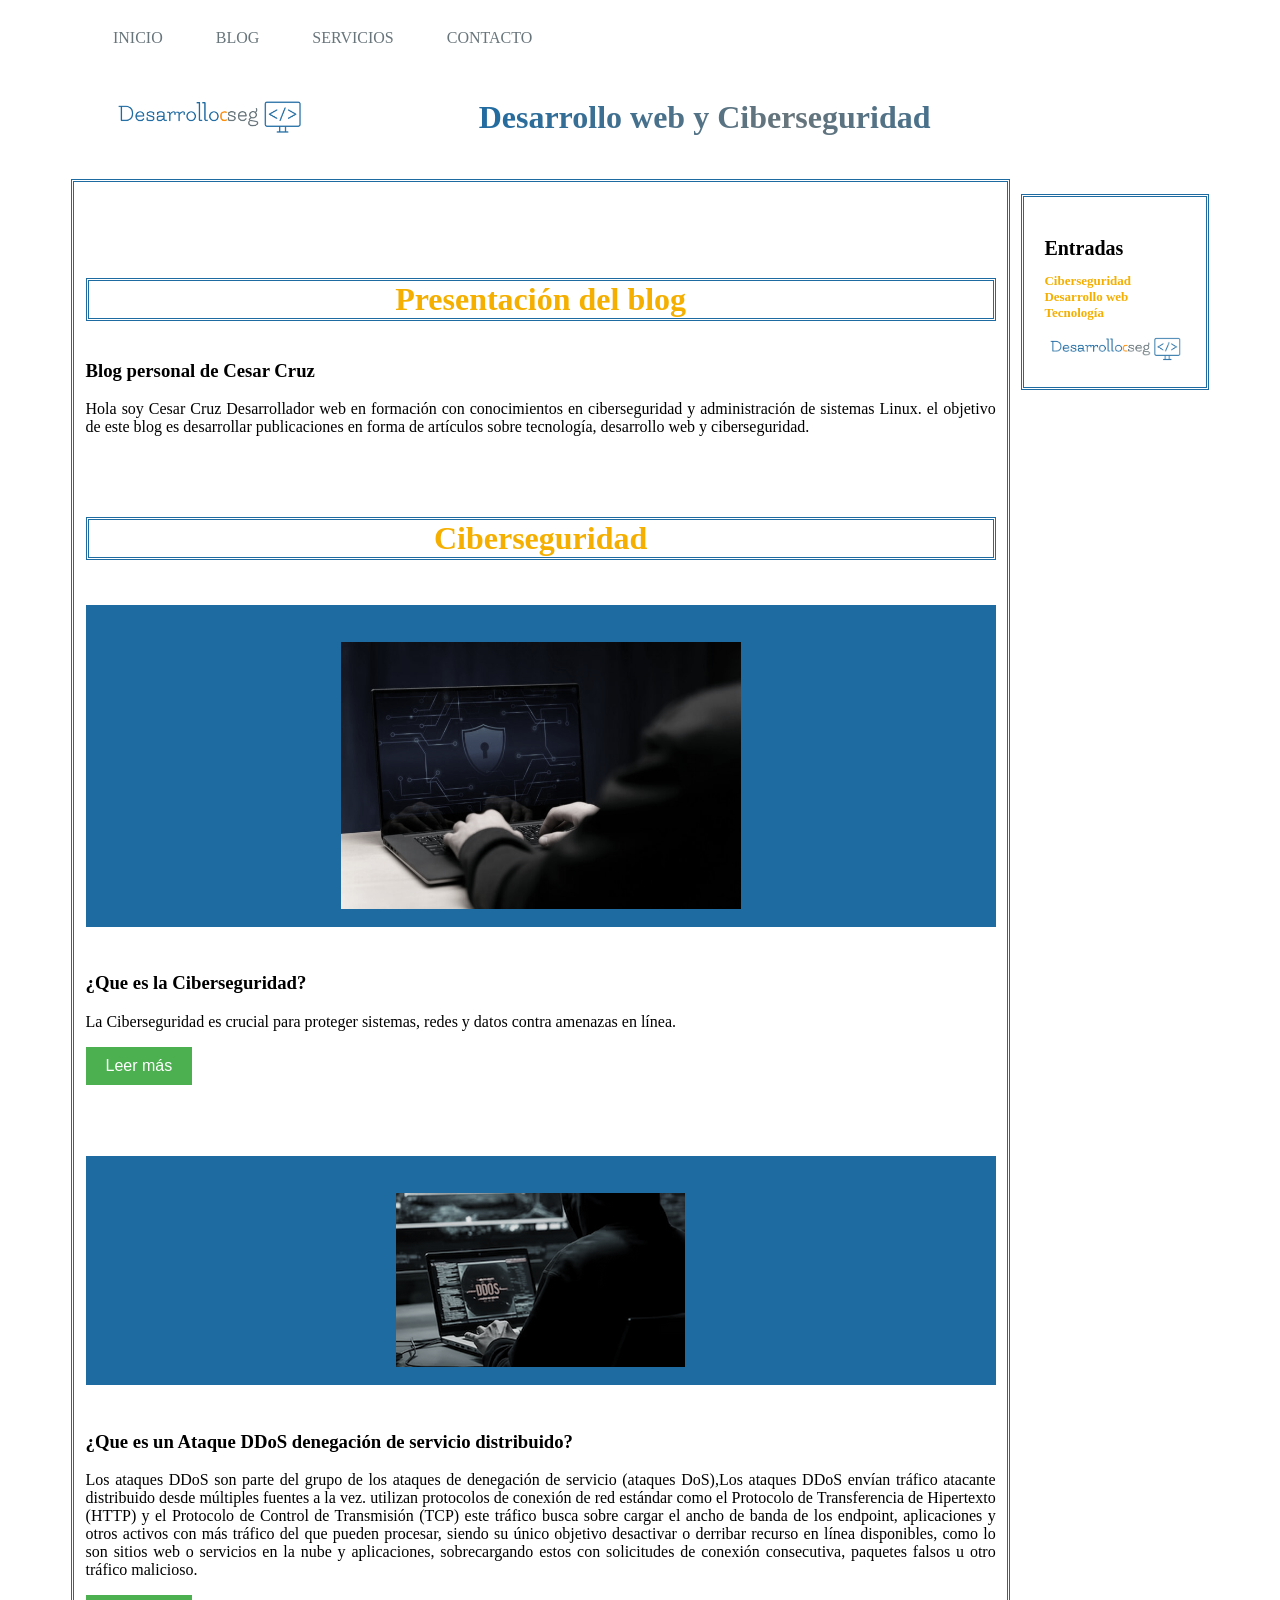
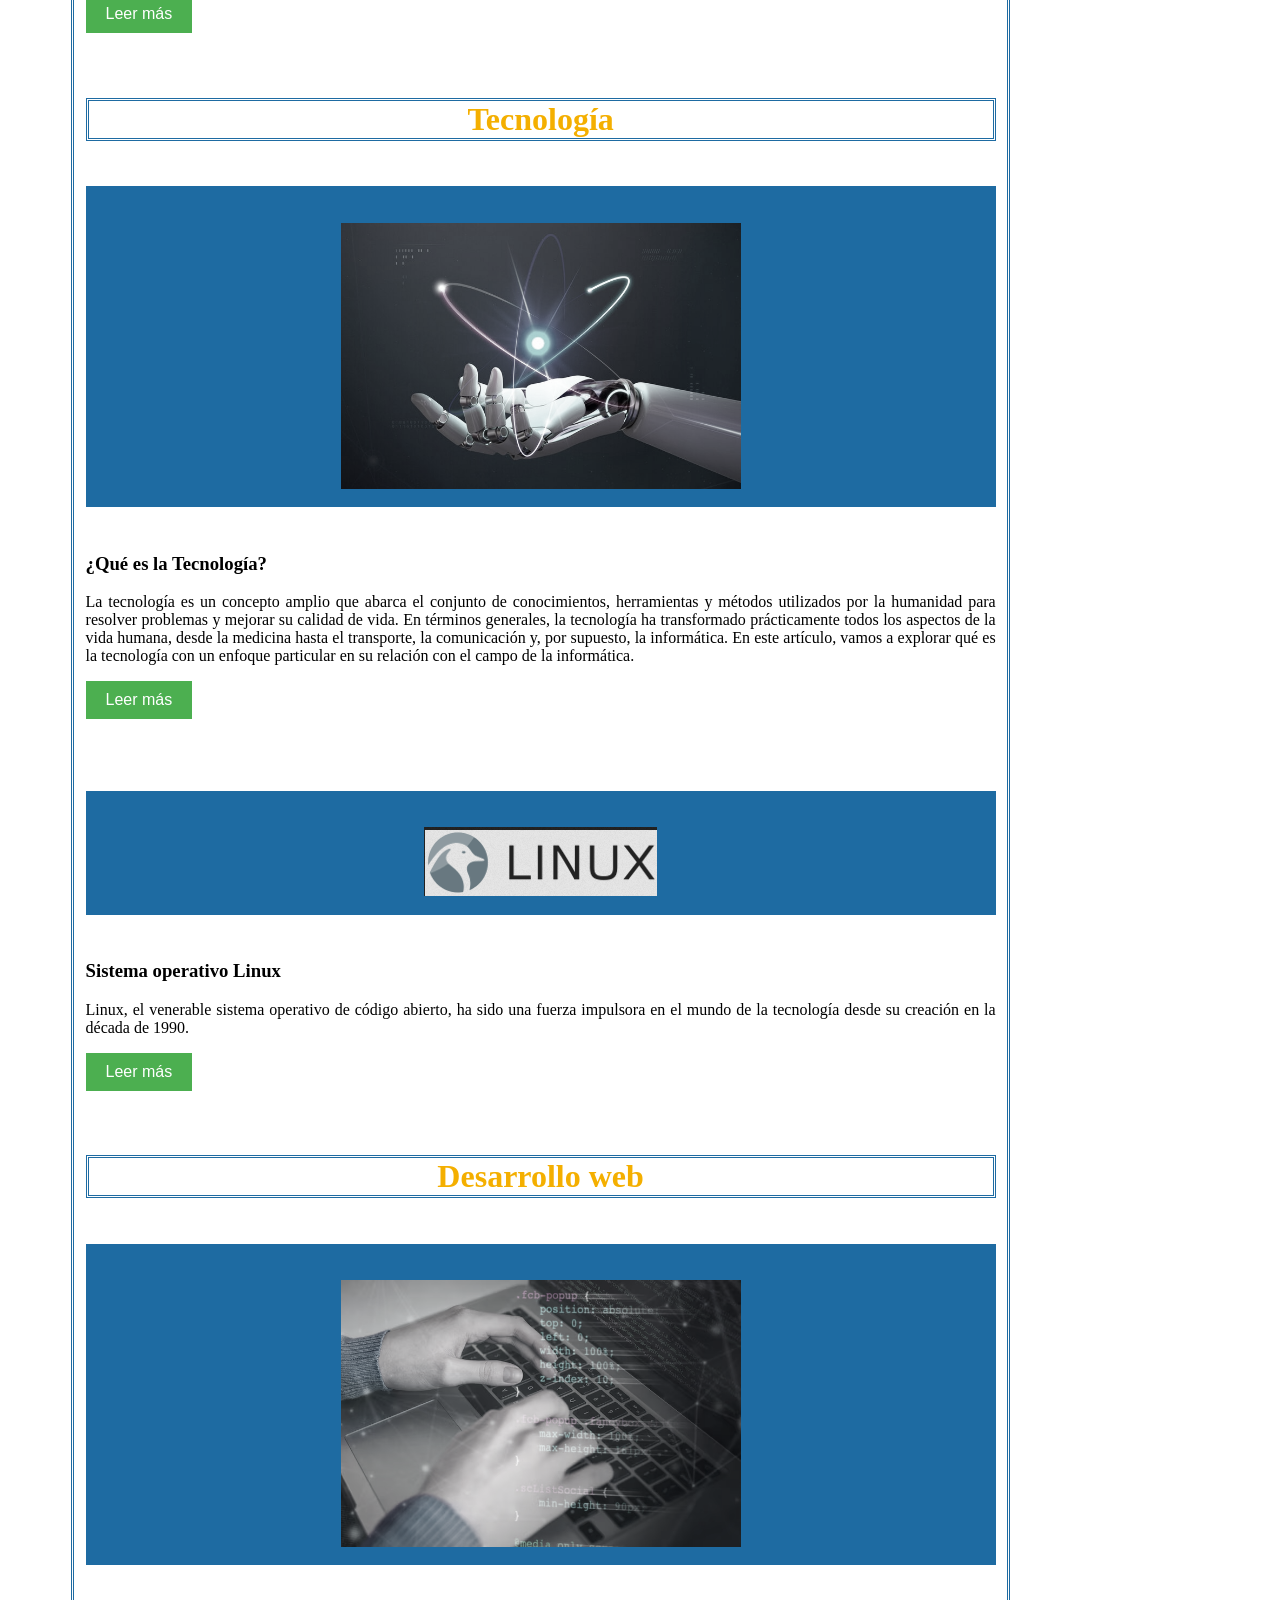
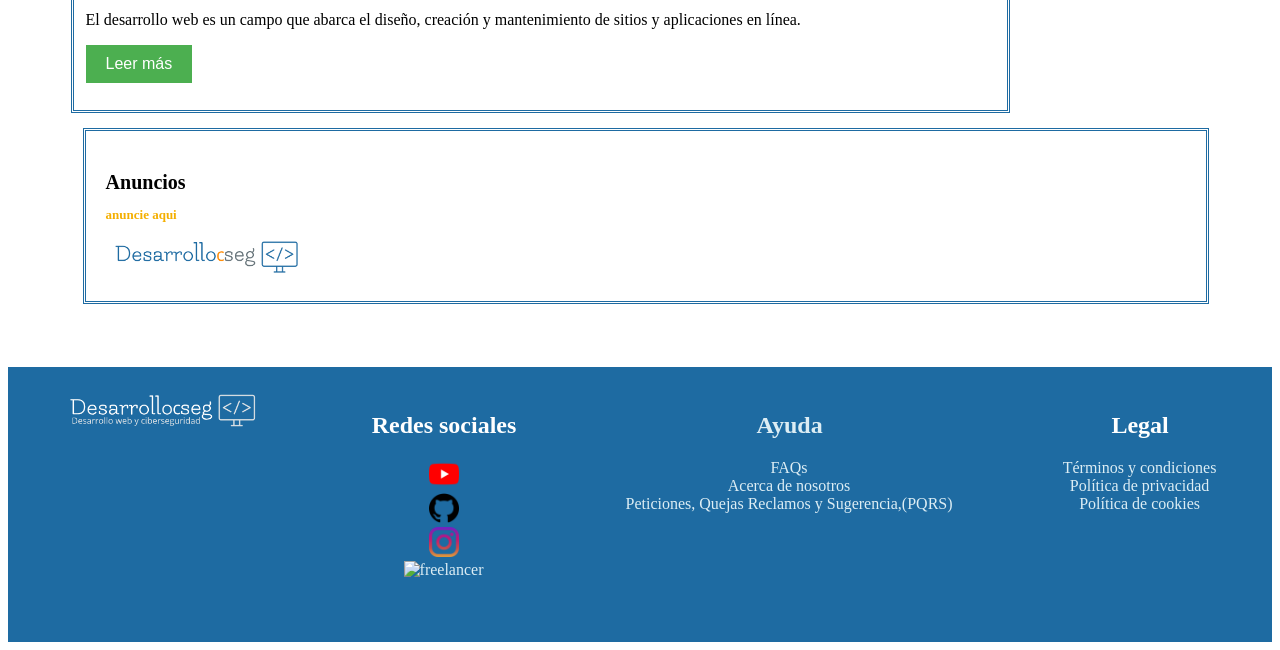
==== blog.html @ 8aa8663d "img.png" ====
<!DOCTYPE html>
<html>
<head>


<!-- Google Tag Manager -->
<script>(function(w,d,s,l,i){w[l]=w[l]||[];w[l].push({'gtm.start':
new Date().getTime(),event:'gtm.js'});var f=d.getElementsByTagName(s)[0],
j=d.createElement(s),dl=l!='dataLayer'?'&l='+l:'';j.async=true;j.src=
'https://www.googletagmanager.com/gtm.js?id='+i+dl;f.parentNode.insertBefore(j,f);
})(window,document,'script','dataLayer','GTM-K3TKPZ4N');</script>
<!-- End Google Tag Manager -->
   
    <meta charset="UTF-8">
    <title>Blog DESARROLLOCSEG</title>

    <link rel="stylesheet" type="text/css" href="docs/estilos/estilost2.css">
    <meta name="viewport" content="width=device-width, initial-scale=1.0">


</head>
<body>

<!-- Google Tag Manager (noscript) -->
<noscript><iframe src="https://www.googletagmanager.com/ns.html?id=GTM-K3TKPZ4N"
height="0" width="0" style="display:none;visibility:hidden"></iframe></noscript>
<!-- End Google Tag Manager (noscript) -->

	<!--cabecera-->

    <header>

         <div id="head1">

              <div id="hide">

               <img id"=logo" src="docs/img/logob1.png" alt="Logo">

           </div>
          </div>


        <div id="head2">
        <div id="hide1">

            <img id="logo" src="docs/img/logo1.png" alt="Logo">

          </div>

         <div id="hide">

        <H2>Desarrollo web y Ciberseguridad</H2>
           </div>
        </div>

<!--barra de navegacion -->

    <nav id="navbar">
        <div id="menu-toggle">
        <div class="bar"></div>
        <div class="bar"></div>
        <div class="bar"></div>
    </div>

        <div id="logo-navbar">

            <img src="docs/img/logon.png" alt="Logo" id="logo-navbar-image">

        </div>

        <ul id="menu-items">
         <li><a href="index.html"rel="noopener noreferrer">INICIO</a></li>
        <li><a href="#"rel="noopener noreferrer"class="disabled-link">BLOG</a></li>
            <li><a href="index.html#serv"rel="noopener noreferrer">SERVICIOS</a></li>
            <li><a href="contactenos.html"rel="noopener noreferrer">CONTACTO</a></li>
        </ul>

    </nav>
    <!--fin de la barra de navegacion -->
	    <!--fin de la cabecera-->

    </header>

 <main>

<div class="container">
 <div class="column1">
    <div id="principal">

    <section id="blog">
   <br>
   <br>
<!--1-->
        <article id="contenido">
        <h2>Presentación del blog </h2>
	<h3>Blog personal de Cesar Cruz</h3>
	<p>Hola soy Cesar Cruz Desarrollador web en formación con conocimientos en ciberseguridad y administración de sistemas Linux. 
	 el objetivo de este blog es desarrollar  publicaciones en forma de artículos sobre tecnología, desarrollo web y 
	ciberseguridad.</p>
        </article>
	
	<article id="contenido">

	<h2 id="ciber">Ciberseguridad</h2>

	 	<div class="img-blog"><img src="docs/img/ciberseguridad.jpg"alt="imagen-ciberseguridad"></div>        
    
         <h3>¿Que es la Ciberseguridad?</h3>

        <p> La Ciberseguridad es crucial para proteger sistemas, redes y datos contra amenazas en línea.</p>
	<div id="desplegar" style="display:none;">
	
	<p>La ciberseguridad se refiere a lapráctica de proteger sistemas, redes, programas y datos digitales contra ataques,
	 daños o acceso no autorizado. Involucra la implementación de medidas para garantizar la confidencialidad, integridad y disponibilidad 
	de la información en entornos cibernéticos.</p>
        <h3> Las prácticas de ciberseguridad incluyen:</h3>

	<h3>1. Gestión de contraseñas:</h3> 

        <h4>Uso de contraseñas fuertes y su actualización regular.</h4> 
       	<p>La gestión de contraseñas es una parte fundamental de la ciberseguridad, ya que las contraseñas son una primera línea de 
	defensa contra accesos no autorizados.Las contraseñas deben ser lo suficientemente fuertes como para resistir intentos de fuerza bruta.
	Deben incluir una combinación de letras mayúsculas y minúsculas, números y caracteres especiales.
        Cuanto más larga sea la contraseña, más difícil será de crackear. Se recomienda una longitud mínima de al menos 12 caracteres.
	Evitar el uso de información personal fácilmente disponible, como nombres propios, fechas de nacimiento o nombres de mascotas, en 
	las contraseñas.</p>
        <p>Cada cuenta debe tener una contraseña única. Si un sitio web o servicio es comprometido, la reutilización de contraseñas podría poner
	 en riesgo otras cuentas. Aunque hay cierta controversia sobre esta práctica, cambiar las contraseñas regularmente puede ser beneficioso 
	para ciertos entornos.Implementar la autenticación de dos factores proporciona una capa adicional de seguridad al requerir una segunda 
	forma de verificación además de la contraseña. No almacenar contraseñas en lugares fácilmente accesibles. Utilizar gestores de 
	contraseñas seguros para almacenar y gestionar contraseñas de manera centralizada.</p>
        <p>Capacitar a los usuarios para que comprendan la importancia de contraseñas seguras y las prácticas recomendadas para crearlas 
	y gestionarlas. Realizar auditorías periódicas para identificar contraseñas débiles o comprometidas y tomar medidas correctivas.
        Implementar medidas de seguridad, como el bloqueo de cuentas después de un número determinado de intentos fallidos, para proteger contra
	ataques de fuerza bruta.La gestión de contraseñas efectiva es esencial para fortalecer la seguridad de cualquier sistema o red, y 
	la concienciación y educación continua son clave para su éxito.</p>
   
	<h4> 2. Actualizaciones y parches:</h4>
	<p>Mantener sistemas y software actualizados para corregir vulnerabilidades.
 	La gestión de actualizaciones y parches es una práctica esencial para garantizar que los sistemas estén protegidos contra 
	vulnerabilidades conocidas. </p>
	<p> Establecer un programa de mantenimiento regular para aplicar actualizaciones y parches de forma sistemática.
   	 Priorizar las actualizaciones y parches según la crítica y la importancia para el entorno de seguridad. Las vulnerabilidades críticas 
	deben abordarse de inmediato.
    	Donde sea posible, automatizar el proceso de aplicación de actualizaciones y parches para garantizar una implementación rápida y 
	consistente.

	</p>
	<p>
    	Utilizar herramientas de escaneo de vulnerabilidades para identificar áreas susceptibles a ataques y aplicar parches de manera proactiva.
    	Realizar copias de seguridad completas antes de aplicar actualizaciones críticas para mitigar el riesgo de pérdida de datos en caso de 
	problemas durante el proceso.Probar parches en un entorno controlado antes de aplicarlos en producción para asegurarse de que no causen 
	problemas inesperados.
	</p>
	<p>
    	Aplicar parches críticos lo más rápido posible después de su lanzamiento para minimizar la ventana de exposición a posibles amenazas.
    	Mantener un inventario actualizado de todo el software y hardware en uso para garantizar que no se pasen por alto actualizaciones
	importantes.Coordinar con los equipos de desarrollo, operaciones y seguridad para asegurarse de que todos estén al tanto de las 
	actualizaciones y parches críticos.Desarrollar un plan estratégico para la gestión de actualizaciones a largo plazo, considerando la 
	obsolescencia de software y hardware.</p>
	<p>La gestión efectiva de actualizaciones y parches es crucial para mantener un entorno de TI seguro y resistente contra las amenazas 
	cibernéticas en constante evolución.</p>
	<h4>este tema continuara</h4>
	</div><button class="btn-leer-mas"">Leer más</button>

	</article>
<!--articulo DDoS-->
	<article id="contenido">
           
                <div class="img-blog"><img src="docs/img/ddos.png"alt="imagen-ddos"></div>
        <h3> ¿Que es un Ataque DDoS denegación de servicio distribuido?</h3>
        <p>Los ataques DDoS son parte del grupo de los ataques de denegación de servicio (ataques DoS),Los ataques DDoS envían tráfico atacante
	distribuido desde múltiples fuentes a la vez. utilizan protocolos de conexión de red estándar como el Protocolo de Transferencia 
	de Hipertexto (HTTP) y el Protocolo de Control de Transmisión (TCP) este tráfico busca sobre cargar el ancho de banda de los endpoint,
	aplicaciones y otros activos con más tráfico del que pueden procesar, siendo su  único objetivo desactivar o derribar recurso en línea 
	disponibles,  como lo son sitios web o servicios en la nube y aplicaciones, sobrecargando estos con solicitudes de conexión consecutiva, 
	paquetes falsos u otro tráfico malicioso. </p>
        <div id="desplegar" style="display:none;">
	
	<h3>Ataques DDos y sus tipos</h3>
	<p>Para entender los tipos de ataque tenemos que echar un vistazo al  modelo de referencia OSI  que nos da  un marco de  siete capas 
	de red que definen la transformación de la información cuando viaja entre un dispositivo a otro conectados a la internet, asigna a 
	cada capa funciones específicas garantizando la eficacia en la comunicación.</p>
	
	<h4>Ataques de capa de aplicación</h4>
	<p>Se dirigen a la capa de aplicación (capa 7) del modelo OSI ,esta capa es donde las páginas web se ven cuando el usuario genera 
	la petición al sitio ,en este ataque  se  inunda el protocolo HTTP con  múltiples peticiones al puerto 80 o sitio web, desde varios 
	dispositivos generando tasas altas de tráfico que logran ralentizar o bloquear el acceso a usuarios legítimos que quieran ingresar al 
	sitio ya que este no puede atender todas las peticiones recurrentes realizadas desde el navegador o consola.</p>
	
	<h4>Esto sucede en dos escenarios comunes</h4>
        <h3>1-inundación SYN o SYN Flood:</h3> en la comunicación típica TCP entre dispositivos el cliente  envía un paquete SYN que inicia la
	 comunicación, el servidor  responde con un paquete  SYN/ACK y el cliente  responde con ACK  completando  el enlace de comunicación.</p>
        <p>Cuando sucede un ataque donde se busca inundar con paquetes SYN, la comunicación no se completa, ya que el cliente  envía una tasa 
	de paquetes alto y erróneos falsificando IPs de origen, dando como resultado que el servidor no reciba por parte del cliente el paquete 
	ACK final , causando la inundación de respuestas SYN/ACK no confirmadas, manteniendo en el servidor recursos ocupados dejándolo sin 
	capacidad futura de procesar las conexiones legítimas.</p>
        <p>Este tipo de ataque causa que el servidor sea lento y deje de responder, afecta los servicios para los usuarios reales que estén 
	en línea  o intenten  conectarse.</p>
	
	<h4>Cómo prevenir este ataque:</h4>
        <p>Limitar las conexiones pendientes: Los servidores pueden restringir la cantidad de conexiones incompletas que mantienen.</p>
        <p>Filtrado de tráfico: Usar firewalls o sistemas de detección de intrusiones (como Suricata) para identificar y bloquear 
	tráfico malicioso.</p>
	<p>Uso de SYN cookies: Una técnica que permite al servidor responder sin guardar el estado de la conexión hasta que el cliente envíe 
	un ACK.</p>

	<h3>2- ataque smurf o pitufo: </h3>
	<p>El ataque Smurf es una forma en la que un atacante puede aprovechar una característica básica de la red (el ping) y amplificar 
	su efecto a través de múltiples dispositivos.</p>
	<p>En este escenario el atacante  desde una IP falsa clonando la de la víctima envía una solicitud eco ICMP, esta solicitud se replica 
	desde una red de difusión IP a otros dispositivos  que estén en una red determinada,dando como resultado que los dispositivos 
	responden simultáneamente a la IP de la víctima, causando  la inundación del dispositivo con paquetes de información mayores a 
	su capacidad de procesamiento.</p>

	<h4>Cómo prevenir este ataque:</h4>
	<p> Si se desactiva el direccionamiento de la difusión de IP en cada router de la red., el ataque no puede saturar una red ya que el
	 mensaje Ping de ICMP, que solicita a los nodos de red deja de transmitirse  evitando así la respuesta eco que es la causante de la
	 saturación.</p>
	
	<h4>¿Por qué es peligroso?</h4>
	<p>El ataque Smurf utiliza el concepto de amplificación, donde con un solo mensaje malicioso, el atacante puede generar cientos o miles 
	de respuestas dirigidas a la víctima, sobrecargando rápidamente sus recursos. Esto puede provocar que los sistemas de la víctima 
	se vuelvan lentos, inestables o incluso se bloqueen.</p>

	<h3>Ataques volumétricos</h3>
	<p>Este tipo de ataques consumen todo el ancho de banda disponible dentro de una red impidiendo  que los usuarios legítimos se conecten 
	a los recursos de la red o servidor de destino, inundando las redes con cantidades muy altas de tráfico en este grupo 
	tenemos los ataques de  Inundaciones UDP, Inundaciones ICMP y Ataques de amplificación de DNS.</p>
	<h3>continuara..</h3>

	</div><button class="btn-leer-mas"">Leer más</button>

        </article>
       <!-- <article id="contenido">
	
                <div class="img-blog"><img src="docs/img/ddos.jpg"alt="imagen-ddos"></div>
	<h4></h4>
	<p></p>

        <div id="desplegar" style="display:none;">
	<p></p>
        </div><button class="btn-leer-mas"">Leer más</button>

	</article>-->

<!--2-->        
	<article id="contenido">

	<h2 id="tecno">Tecnología</h2>
	
	<!---articulo tecnología-->	
		 <div class="img-blog"><img src="docs/img/tecnologia.jpg"alt="imagen-tecnología"></div>

	<h3>¿Qué es la Tecnología?</h3>
	<p>La tecnología es un concepto amplio que abarca el conjunto de conocimientos, herramientas y métodos utilizados por la humanidad para resolver problemas y mejorar su calidad de vida. En términos generales, la tecnología ha transformado prácticamente todos los aspectos de la vida humana, desde la medicina hasta el transporte, la comunicación y, por supuesto, la informática. En este artículo, vamos a explorar 
	qué es la tecnología con un enfoque particular en su relación con el campo de la informática.</p>

        <div id="desplegar" style="display:none;">
	
	<h3>Tecnología en la Informática</h3>
	<p>La informática es el área de la tecnología que se centra en el estudio y desarrollo de sistemas de procesamiento de información. 
	Esto incluye hardware (los componentes físicos de las computadoras), software (los programas y aplicaciones que utilizamos), 
	redes (la infraestructura que permite la comunicación entre dispositivos) y datos (información almacenada y procesada).</p>
	<p>La tecnología informática ha evolucionado rápidamente en las últimas décadas, influyendo en cómo trabajamos, nos comunicamos, 
	aprendemos y entretenemos. A continuación, desglosamos algunas áreas clave en las que la tecnología ha impactado la informática.</p>
	
	<h3>1. Hardware</h3>
	<p>El hardware se refiere a todos los componentes físicos de una computadora, como el procesador (CPU), la memoria (RAM),
	 las unidades de almacenamiento (discos duros y SSDs) y los dispositivos periféricos (teclado, mouse, monitores, etc.). 
	La evolución tecnológica ha permitido que los dispositivos sean cada vez más pequeños, más rápidos y más eficientes.</p>
	<p>Los avances en hardware han permitido la creación de dispositivos como smartphones, tablets y ordenadores personales que utilizamos 
	todos los días. Además, en áreas como la inteligencia artificial (IA) y el aprendizaje automático, el hardware especializado, 
	como las unidades de procesamiento gráfico (GPU) y las unidades de procesamiento tensorial (TPU), ha sido clave para impulsar estos 
	avances.</p>

	<h3>2. Software</h3>
	<p>El software es la parte lógica de la informática. Son los programas que permiten que el hardware realice tareas específicas.
	 El software puede clasificarse en tres grandes categorías: sistemas operativos, aplicaciones y utilidades.</p>
	<p>Sistemas operativos: Como Windows, Linux o macOS, estos gestionan los recursos del hardware y proporcionan una interfaz 
	para que los usuarios interactúen con la computadora.</p>
	<p>Aplicaciones: Son programas diseñados para realizar tareas específicas, como procesadores de texto, navegadores web o 
	herramientas de diseño gráfico.</p>
	<p>Utilidades: Son programas que realizan tareas de mantenimiento o análisis del sistema, como antivirus, programas de respaldo o 
	gestores de archivos.</p>
	<p>Con el auge del software de código abierto, como Linux o Apache, la comunidad informática ha tenido la oportunidad de colaborar 
	globalmente, impulsando la innovación y el desarrollo de nuevas tecnologías.</p>
	

	<h3>3. Redes y Conectividad</h3>
	<p>La tecnología ha hecho posible que las computadoras no solo sean dispositivos independientes, sino que estén interconectadas 
	a través de redes. El mejor ejemplo de esto es Internet, una red global que permite el intercambio masivo de información en tiempo real.</p>
	<p>La evolución de las redes ha permitido el desarrollo de servicios en la nube, el Internet de las Cosas (IoT), las redes sociales y 
	las videoconferencias, entre muchos otros avances. Gracias a la tecnología de redes, las empresas pueden gestionar operaciones globales, 
	compartir recursos y acceder a mercados digitales.</p>

	<h3>4. Seguridad Informática</h3>
	<p>Con el crecimiento del uso de la tecnología en todos los ámbitos de la vida, la seguridad informática se ha convertido en una 
	preocupación crucial. La seguridad informática se refiere a las prácticas y herramientas diseñadas para proteger la información y
	los sistemas contra accesos no autorizados, ataques malintencionados, pérdida de datos o fallos en el sistema.</p>
	<p>En esta área, la tecnología ha permitido la creación de firewalls, cifrado, software antivirus, autenticación multifactor y más,
	 que ayudan a mantener la confidencialidad, integridad y disponibilidad de los datos.</p>

	<h3>5. Inteligencia Artificial y Automatización</h3>
	<p>La inteligencia artificial (IA) es una de las áreas más emocionantes de la informática. La IA utiliza algoritmos y modelos matemáticos
	 para crear sistemas que pueden aprender, razonar y tomar decisiones sin intervención humana. Desde asistentes virtuales como Siri o 
	Alexa hasta sistemas complejos que controlan vehículos autónomos, la IA está transformando sectores enteros.</p>
	<p>Junto con la automatización, la IA está ayudando a las empresas a mejorar la eficiencia operativa, reducir costos y crear 
	nuevas oportunidades de negocio.</p>

	<h3>Impacto de la Tecnología en la Sociedad</h3>
	<p>El impacto de la tecnología, particularmente en el ámbito informático, es innegable. Ha transformado la manera en la que 
	interactuamos con el mundo, cómo trabajamos y cómo nos comunicamos. Estos avances han permitido que la información esté disponible en
 	cualquier lugar y momento, facilitando la educación, el acceso a datos críticos, y la creación de redes sociales globales.</p>
	<p>Sin embargo, también han surgido desafíos como la privacidad, la dependencia tecnológica, y el impacto social y económico de 
	la automatización. Por ello, es esencial que las futuras innovaciones tecnológicas sean sostenibles y éticas.</p>


	<h3>Conclusión</h3>
	<p>La tecnología, especialmente en el campo de la informática, ha revolucionado la vida moderna. Desde el hardware que potencia
	 nuestras computadoras hasta el software que usamos para tareas cotidianas, las redes que nos conectan globalmente y las innovaciones como 
	la inteligencia artificial, el impacto es profundo. Al entender mejor cómo funciona esta tecnología y cómo está cambiando el mundo, 
	podemos tomar decisiones más informadas sobre su uso y su futuro.</p>
	<p></p>
                </div><button class="btn-leer-mas">Leer más</button>

	<!--articulo linux-->
	</article>

        <article id="contenido">

                 <div class="img-blog"><img src="docs/img/linux.png"alt="imagen-linux"></div>
	
	<h3>Sistema operativo Linux</h3>
	<p>Linux, el venerable sistema operativo de código abierto, ha sido una fuerza impulsora en el mundo de la tecnología desde su creación
	 en la década de 1990.</p>

        <div id="desplegar" style="display:none;">

	<h3>Linux: Una Profunda Inmersión en el Sistema Operativo de Código Abierto</h3>
        <p>Linux, el venerable sistema operativo de código abierto, ha sido una fuerza impulsora en el mundo de la tecnología desde su creación en la década de 1990. A lo largo de los años, Linux ha ganado una base de usuarios dedicada y ha demostrado ser una alternativa 
	poderosa y versátil a los sistemas operativos propietarios. En este artículo, exploraremos la historia, la arquitectura, 
	las características y el impacto de Linux en la informática moderna.  </p>
       

        <h3> Linux</h3>   
	<p>El origen de Linux se remonta a 1991, cuando Linus Torvalds, un estudiante de informática finlandés, comenzó a trabajar en un nuevo núcleo de sistema operativo como un proyecto de pasatiempo. Inspirado por UNIX, Torvalds creó un sistema operativo que combinaba 
	la estabilidad y la flexibilidad de UNIX con el modelo de desarrollo de código abierto. Con el tiempo, este proyecto se convirtió en 
	lo que conocemos hoy como el núcleo Linux.</p>

        <h3> Arquitectura de Linux</h3>
       
	 <p>Linux es un sistema operativo basado en UNIX, lo que significa que sigue los principios y estándares establecidos por UNIX. La arquitectura de Linux se compone de varias capas, incluyendo el núcleo (kernel), el espacio de usuario y las aplicaciones.
	 El núcleo Linux es responsable de gestionar los recursos del sistema, como la memoria, el procesador y los dispositivos de entrada/
	salida,mientras que el espacio de usuario proporciona una interfaz para que los usuarios interactúen con el sistema operativo y las
	 aplicaciones. </p>
         <h3>Distribuciones de Linux</h3>
         <p> Una de las características más distintivas de Linux es su naturaleza modular y adaptable. A través de las distribuciones de Linux,
	 los usuarios pueden personalizar y adaptar el sistema operativo según sus necesidades y preferencias. Algunas de las distribuciones de 
	Linux más populares incluyen Ubuntu, Debian, Fedora, CentOS y Arch Linux, cada una con su propia filosofía de diseño,
	 conjunto de características y comunidad de usuarios.</p>
            <h3>Características de Linux</h3>
          

                <li>Estabilidad: Linux es conocido por su robustez y estabilidad, lo que lo convierte en una opción popular para servidores y
		 sistemas embebidos.              
                </li>
                <li>Seguridad: Debido a su naturaleza de código abierto y la comunidad de desarrollo activa, Linux tiende a ser más seguro que
		 los sistemas operativos propietarios, con actualizaciones frecuentes y parches de seguridad.
                </li>
                <li>Flexibilidad: Linux es altamente personalizable y puede adaptarse para satisfacer una amplia gama de necesidades, desde
	 	servidores de alto rendimiento hasta sistemas embebidos y dispositivos móviles.
                </li>
                <li>Software Libre: La mayoría de las distribuciones de Linux se distribuyen bajo licencias de código abierto, 
		lo que significa que el software es gratuito y los usuarios tienen la libertad de modificar, distribuir y 
		compartir el código fuente.
                </li>
  
               <h3>Impacto de Linux</h3>
                <p>El impacto de Linux en la informática moderna es innegable. Desde servidores web y supercomputadoras hasta teléfonos inteligentes y electrodomésticos inteligentes, Linux está presente en una amplia variedad de dispositivos y sistemas. Su flexibilidad, estabilidad y coste reducido han hecho de Linux la elección preferida para muchas empresas y organizaciones en todo el mundo. Además, 
		la filosofía de código abierto de Linux ha inspirado a una comunidad global de desarrolladores y usuarios a colaborar y 
		compartir conocimientos, contribuyendo así al continuo crecimiento y desarrollo del sistema operativo.</p>

                 <h3>Conclusiones</h3>
                 <p>Linux es mucho más que un sistema operativo; es un símbolo de la colaboración, la innovación y la libertad 
		en el mundo de la tecnología. Desde sus humildes comienzos como un proyecto de pasatiempo hasta su posición como uno de 
		los sistemas operativos más utilizados del mundo, Linux ha demostrado su capacidad para adaptarse y evolucionar con el tiempo. 
		A medida que la informática continúa avanzando, es seguro decir que Linux seguirá desempeñando un papel crucial en el futuro 
		de la tecnología.</p>
		
		</div><button class="btn-leer-mas">Leer más</button>
      	
	</article>
<!--3--->
<article id="contenido">

        <h2 id="desa">Desarrollo web</h2>
         <div class="img-blog"><img src="docs/img/desarrollo.avif"alt="imagen-ciberseguridad"></div>
	<p>El desarrollo web es un campo que abarca el diseño, creación y mantenimiento de sitios y aplicaciones en línea.</p>
	<div id="desplegar" style="display:none;">
	<h3>Desarrollo web aspectos tecnicos y actuales</h3>
	<p>Este proceso incluye varios aspectos, como la codificación, el diseño gráfico, la arquitectura de la información, 
	la experiencia de usuario (UX), y la optimización para motores de búsqueda (SEO). Un desarrollador web necesita dominar 
	lenguajes de programación como HTML, CSS y JavaScript para crear la estructura y funcionalidad del sitio.</p>
	<p>En el entorno digital actual, contar con una página web bien diseñada es crucial para el éxito de cualquier negocio o proyecto 
	personal. Desde simples sitios de portafolio hasta complejas plataformas de comercio electrónico, el desarrollo web permite crear 
	experiencias interactivas y personalizadas que conectan a las personas con la información, productos o servicios que necesitan.</p>
	<p>Además de la parte técnica, el desarrollo web moderno también incluye la gestión del rendimiento del sitio, la seguridad cibernética 
	y la accesibilidad para garantizar que las páginas sean rápidas, seguras y utilizables por todos los usuarios, sin importar 
	|sus habilidades o el dispositivo que usen.</p>
       
         </div><button class="btn-leer-mas">Leer más</button>

       </article>



    </section>
  <div id="entradas">
<h3>Entradas</h3>
<ul>
<li><a href="#ciber">Ciberseguridad</a><li>
<li><a href="#desa">Desarrollo web</a><li>
<li><a href="#tecno">Tecnología</a><li>

</ul>
<div id="hide">
<img src="docs/img/logob1.png" alt ="logo">
</div>
</div>

<div id="anuncios">
<h3>Anuncios</h3>
<ul>  
<li><a href="#">anuncie aqui</a><li>
<li><a href="#"></a><li>
<li><a href="#"></a><li>

</ul> 
<div id="hide">
<img src="docs/img/logob1.png" alt ="logo">
</div>
</div>

</div>
</div>




				<!--- EDICION POR PUBLICAR ciberseguridad 

<h4>3. Firewalls y antivirus:</h4> 
<p>
Implementar herramientas de seguridad para detectar y prevenir amenazas.
</p>
<p>
 Los firewalls y los programas antivirus son componentes clave de la seguridad informática, y se utilizan para proteger sistemas y redes contra amenazas cibernéticas. Aquí hay algunas consideraciones importantes sobre firewalls y antivirus:
</p>
<p>
    Firewalls:
<br>
<br>

    1 Firewall de Red:

    Controla el tráfico de red, permitiendo o bloqueando la comunicación según reglas predefinidas.
    Puede ser implementado a nivel de hardware (dispositivos independientes) o software (en el sistema operativo).
</p>
<p>
   2 Firewall de Aplicaciones:

    Examina el tráfico basándose en las aplicaciones y protocolos específicos, no solo en direcciones IP y puertos.
    Ayuda a prevenir ataques específicos dirigidos a vulnerabilidades de aplicaciones.
</p>
<p>
    3 Configuración de Reglas:

    Configura reglas para permitir o bloquear el tráfico en función de direcciones IP, puertos y protocolos.
    Establece políticas de seguridad para aplicar reglas de filtrado.</p>
<p>
    4 Estado de Conexión:

    Puede mantener un estado de conexión para permitir el tráfico de retorno asociado a una conexión establecida.
    <p>
    5 VPN (Red Privada Virtual):

    Proporciona funciones de seguridad para conexiones VPN, permitiendo la comunicación segura a través de redes no seguras.
    </p> 
    
   <p>
    Antivirus:
<br>
<br>
    1 Detección de Malware:
        Escanea archivos y programas en busca de patrones conocidos de malware, como virus, gusanos y troyanos.
        Utiliza bases de datos actualizadas regularmente para identificar nuevas amenazas.
   </p> 
   <p>
    2 Análisis Heurístico:

    Examina el comportamiento de los programas en busca de actividades sospechosas que puedan indicar la presencia de malware.
   </p>
   <p>
    3 Actualizaciones Automáticas:

    Actualiza automáticamente su base de datos de firmas y motor de análisis para enfrentar nuevas amenazas.
   </p>
   <p>
    4 Escaneo en Tiempo Real:

    Realiza escaneos en tiempo real para detectar y eliminar malware antes de que pueda ejecutarse.
   </p>
   <p>
    5 Protección en Capas:

    Ofrece protección en capas, incluyendo análisis de correo electrónico, navegación web y archivos descargados.
   </p>
<p>
    6 Cuarentena y Eliminación:

    Puede poner en cuarentena archivos infectados y, en muchos casos, eliminar o reparar el malware detectado.
</p>
<p>
   7 Protección de Dispositivos Extraíbles:

    Escanea dispositivos USB u otros medios extraíbles para prevenir la propagación de malware.
    <br>
    <br>
    La combinación de firewalls y antivirus proporciona una defensa integral contra diversas amenazas cibernéticas, y su implementación adecuada es esencial para mantener la seguridad de los sistemas y datos.

</p>
</p>
<h4>4. Educación del usuario:</h4>
 Capacitar a los usuarios para reconocer y evitar posibles ataques de ingeniería social.

<h4>5. Control de acceso:</h4>
 Limitar el acceso a sistemas y datos solo a usuarios autorizados.

<h4>6. Copias de seguridad:</h4> Realizar copias de seguridad periódicas para la recuperación de datos en caso de incidentes.

<h4>7. Monitoreo de red:</h4> Supervisar constantemente el tráfico de red en busca de actividades sospechosas.

<h4>8. Auditorías de seguridad:</h4> 
Realizar evaluaciones regulares para identificar y abordar posibles vulnerabilidades.

<h4>9. Encriptación: </h4>
Proteger la información sensible mediante técnicas de encriptación.

<h4>10. Respuesta a incidentes:</h4>
 Establecer planes para responder eficazmente a posibles violaciones de seguridad.
            
 <h3>Aquí tienes algunas medidas específicas que se pueden implementar para mejorar la ciberseguridad:</h3>
<h4>Firewalls y Filtros de Contenido:</h4> Utilizar firewalls para controlar el tráfico de red y filtros de contenido para bloquear sitios web maliciosos o no deseados.

<h4>Actualizaciones Regulares:</h4> Mantener todos los sistemas operativos y software actualizados con los últimos parches de seguridad.

<h4>Autenticación de Dos Factores (2FA):</h4> Implementar la autenticación de dos factores para agregar una capa adicional de seguridad al proceso de inicio de sesión.

<h4>Monitoreo de Eventos:</h4> Establecer sistemas de monitoreo para detectar y responder a eventos de seguridad en tiempo real.

<h4>Cifrado de Datos:</h4> Utilizar técnicas de cifrado para proteger la confidencialidad de los datos, especialmente durante su transmisión.

<h4>Gestión de Identidad y Acceso (IAM):</h4> Implementar soluciones de IAM para gestionar de manera eficiente los privilegios de acceso de los usuarios.

<h4>Concientización del Usuario:</h4> Educar a los usuarios sobre las mejores prácticas de seguridad, como la identificación de correos electrónicos de phishing y la seguridad de contraseñas.

<h4>Políticas de Seguridad:</h4> Establecer políticas de seguridad claras y hacer que los empleados las conozcan y las cumplan.

<h4>Análisis de Vulnerabilidades:</h4> Realizar análisis regulares de vulnerabilidades para identificar y corregir posibles brechas de seguridad.

<h4>Respuesta a Incidentes:</h4> Desarrollar planes de respuesta a incidentes para manejar eficazmente las violaciones de seguridad cuando ocurran.
<br>
Estas medidas son solo ejemplos, y la combinación específica dependerá de la naturaleza y los requisitos de seguridad de cada organización. La ciberseguridad es un proceso continuo y en constante evolución para adaptarse a las amenazas cambiantes.

</p>
-->
    




  </div>

    
   <!--tarjetas
	
  fin-tarjetas-->

    </main>
<!--fin contenido-->

<!--pie de pagina -->

<footer>

<div id= "logo-footer">
<a href="#"> <img src="docs/img/logoa.png" alt ="logo"></a>
</div>

    <div id="footer1">
<h2>Redes sociales</h2>
<ul>
     <li><a href="https://www.youtube.com/@Desarrollocseg" target="_blank"><img src="docs/img/youtube.png"alt ="youtube"rel="noopener noreferrer"></>
     <li><a href="https://github.com/Desarrollocseg"target="_blank"><img src="docs/img/ghub.png" alt="github" rel="noopener noreferrer"></a></li>
     <li><a href= "https://www.instagram.com/desarrollocseg?igsh=MXJiaXFzeDRtb2Q1bQ=="target="_blank"><img src="docs/img/instagram.png" alt="instagram"  rel="noopener noreferrer"></a></li>
     <li><a href="https://www.freelancer.com/u/cesareduardocruz"target="_blank"><img src="docs/img/freelancer.png" alt="freelancer">

</ul>

  </div>

    <div id="footer2">
<h2>Ayuda</h2>
    <ul>
     <li><a href="ayuda/FAQs.html"target="_blank" rel="noopener noreferrer">FAQs</a></li>
    <li><a href="#" target="_blank" rel="noopener noreferrer">Acerca de nosotros</a></li>
    <li><a href="contactenos.html"  rel="noopener noreferrer">Peticiones, Quejas Reclamos y Sugerencia,(PQRS)</a></li>
</ul>
  </div>

<div id="footer3">
<h2>Legal</h2>
    <ul>
        <li><a href="legal/terminos.html" target="_blank" rel="noopener noreferrer">Términos y condiciones</a></li>
        <li><a href="legal/privacidad.html" target="_blank" rel="noopener noreferrer">Política de privacidad</a></li>
        <li><a href="legal/cookies.html" target="_blank" rel="noopener noreferrer">Política de cookies</a></li>
        <li><a href="#" target="_blank" rel="noopener noreferrer"></a></li>

   </ul>
</div>

</footer>

    <!--fin del pie de pagina -->

    <!--scripts-->

   <script src="docs/scripts/navbar-script.js"></script>
   <script src="docs/scripts/blog.js"></script>	 

    <!--fin de los scripts-->

    </body>
    </html>
---- docs/estilos/estilost2.css ----
}/* Estilos generales */

body {
	 font-family: Arial, sans-serif;
   	 margin: 0;
   	 padding: 0;
   	 background-color: #fffffffa;
}

     /*Estilos de enlaces*/ 

 a {
	color: #DCEDF4;
   	 text-decoration: none;
}

a:hover {
   	 text-decoration:none;
    
}

  
/*estilos cabecera*/

header {

   	 display:flex ;
   	 flex-wrap: wrap;

   	 background-color: #ffffffff;
   	 font-size: 36px;
   	 /*text-align: center;*/
   	 padding-bottom: 0.5%;
   	 /*padding-top: 5%;*/

}

header h1 {

   	 color: red;
   	 padding: 10px; /* Espacio alrededor del texto */
   	 width: fit-content; /* Ajusta el ancho del contenedor al contenido */
   	 background-color: rgb(255, 255, 255);
   	 box-shadow:0px 7px 5px 5px gray;
}
    
header h2 {

	color: #000000f5;
    	/* border: 1px solid black; /* Ancho, tipo y color del borde */
   	padding: 10px; /* Espacio alrededor del texto */
  	width: fit-content; /* Ajusta el ancho del contenedor al contenido */
}

    /* Estilos para el logotipo */

/*#logo{

    /*border-radius: 50%;*/
   /* border: 1px solid black; /* Ancho, tipo y color del borde 

}*/

#head1{
    
   	 flex:content;
   	 padding-top:7%;/*5px*/
   	 padding-left: 8%;
   	 width: fit-content; /* Ajusta el ancho del contenedor al contenido */
}

#head2{
	flex:content;
	margin-top: 54px;  
    	display:block;  /*añadi*/
}

#head1 h1{ /*cambie head2 a 1*/

	font-size:large;/*xx-large*/
	background-color: black;
	display: inline;/*añadi*/

}

#head2 h1{

    	font-size:large;/*xx-large*/
    	background-color: black;
    	display: inline;/*añadi*/
    }

#head2 h2{

	/*texto en degradado*/

	font-size: 32px ; /*60px*/
	background: linear-gradient(to right, #1E6BA2, #68757B, #1E6BA2);
	/*background-size: cover;*/
	/*border: 1px solid black;*/
	background-clip: text;
	-webkit-text-fill-color: transparent;
	padding-right: 182px;
}

#head1 > img {
    
    	display: inline;/*block*/
    	max-width: 200px; /* Ajusta el ancho máximo */
    	height: auto; /* Mantiene la proporción de aspecto */
    	border: 2px solid black; /* Ancho, tipo y color del borde */
    	padding: 10px; /* Espacio alrededor */
    	width: fit-content; /* Ajusta el ancho del contenedor al contenido */
  
}
/*estilos cabecera*/

img {
    	max-width: 200px; /* Ajusta el ancho máximo */
    	/*height: auto; /* Mantiene la proporción de aspecto */
}

/* Estilos para la barra de navegacion */

nav{
    	position: fixed;
    	top: 0;
    	width: 100%;
    /*	background-color: #FFFFFF;
    	padding-left: 5%;*/
    	z-index: 1000; /* Asegura que la barra de navegación esté sobre otros elementos*/
    /*	padding: 20%;
    	display: flex;
    	align-items: center;
    	justify-content: space-between;*/
    
}
nav ul {
    	list-style: none;
    	display: grid;
    	grid-template-columns: repeat(auto-fit, minmax(100px, 1fr));
    	grid-gap: 10px;
    	justify-content: center;
    	padding-bottom: 10%;
    	padding-top: 1%;
	margin: 0; /* Elimina el margen predeterminado de la lista */
}

nav ul li {

   	padding-left: 10%;
}

nav a {
    	color: white;
    	text-decoration: none;
    	font-size: 16px;
}
nav a:hover {
    	text-decoration:none;
    	background-color:#D7EAF2;
    	margin: 1%;
    	padding: 3%;
    	opacity: 80%;
}

    /* Estilos para el logotipo en la barra de navegación */
#logo-navbar{
   
    	display: none; /* Oculta el logotipo en la barra de navegación por defecto */
    	margin-right: 50px; /* Ajusta el margen derecho para separar el logo del borde */
}

#navbar {
    	background-color: #FFFFFF;
    	padding: 10px;
    	display: flex;
    	align-items: center;
    	justify-content: space-between;
    	max-width: 100%; /* Ancho máximo del contenedor */
    	margin: 0 auto; /* Centrar la barra de navegación horizontalmente */

}
#menu-items {
    	list-style-type: none;
    	margin-left: 10%;
    	margin-right: 20%;
    	padding: 0;
    	display:flex;
   
   
}
  
#menu-items ul {
    
    	margin: 0;
    	padding: 0;
    	display:flex;
   
}
#menu-items li {
    	margin-right: 10px;
}
#menu-items li a {
    	color: #68757B;
    	text-decoration: none;
    	font-size: 16px;
}


#logo-navbar-image{
    /*border-radius: 50%;*/
    	width: 30%;
    	margin:0%;
    	margin-right: 10px;
    	margin-left: 10%;
    	/*border-color:rgb(107, 110, 100) ;*/
    	/*border-style:solid;*/
}
#logo-navbar ul{
	display: row;
	float: left;
	position:absolute;
	align-items: center;

}

    /* Estilos para la barra de navegación fija */
.sticky {

    	position:fixed;
    	top: 0;
    	width: 100%;
    	z-index: 1000;
}

    /* Estilos para el menú de hamburguesa */
#menu-toggle {
    	display: none; /* Ocultar el menú de hamburguesa por defecto */
    	cursor: pointer;
}

.bar {
    	width: 25px;
    	height: 3px;
    	background-color: #68757B;
    	margin: 5px 0;
}

.disabled-link {
    	color: black;
    	pointer-events: none; /* Evita que el enlace sea clickeable */
    	cursor: default; /* Cambia el cursor a predeterminado */
}

/* fin de los estilos barra de navegaciopn*/
    
  /* Estilos */

#principal{
    	display: flex;
    	flex-wrap: wrap;
    	
  
}
.container {
	background-color:#FFFFFF;
    	display: flex;
    	flex-direction: column;
    	padding: 5%;
	padding-top: 1px;
    
}
.column1 {
    	flex:content;
    	flex-wrap: wrap;

}
.column2 {
    	flex:content;
   
}

#blog{
    	background-color:white;
  	padding:1%;
        display: grid;
        grid-gap: 10px;
	width: 80%; 
        border-color: #1E6BA2;
        border-style: double;
}

.img-blog{
 	 background-color: #1E6BA2;
 	 width: 100%;
	 padding-top: 4%;
	 display: flex;
 	 justify-content: center;
 	 align-items: center;
 	 padding-bottom: 2%;
	 margin: 5% 0% 5% 0%;
}
.img-blog img {
	max-width: 400px;
  	filter: grayscale(85%);
}
.btn-leer-mas{
	background-color: #4CAF50;
	color:white;
	padding:10px 20px;
	border:none;
	border_radius:5px;
	cursor:pointer;
	font-size:16px;

} 
.btn-leer-mas:hover{
background-color:#45a049
}

#info{
background-color:white;
}

#contenido{

    	flex:content;
    	min-height: 80%;
    	text-align: justify;
	margin-bottom: 16px;
	padding-top: 0px;
  	list-style-type: none;
}
#contenido li {
text-decoration: none;
}
#contenido h2{
        font-size:xx-large;
        color:#F4AF00;
	margin:1.2em 0;	        
	border-color: #1E6BA2;
	border-style: double;
	text-align: center;

}

#contenido1{

	display: flex;
        justify-content: space-between; /* Esto distribuye los elementos de manera uniforme */

        align-items: center; /* Alinea el texto y la imagen verticalmente */   
	min-height: 100%;
	background:linear-gradient(to right, #1E6BA2,#68757B,#68757B);
	padding:3%;
	gap: 1%;

}

#contenido1 h2{
	font-size:60px;
	color:white;		
}
 


#contenido1 p{
	font-size:large;
	color:white; 
}

.btn-contact{

background-color: #4CAF58;
color: white;
padding: 15px 30px;
text-align: center;
text-decoration: none;
display: inline-block;
font-size: 16px;
margin: 10px;
cursor: pointer;
border-radius: 5px;
border: none;
transition: background-color 0.3s ease;
}
.btn-contact:hover{
background-color:#45a049;
}


#texto{
	flex: 1; /* El texto ocupa el 50% del espacio */
        padding-right: 20px; /* Espacio entre el texto y la imagen */


}
#imagen{
        flex: 1; /* La imagen ocupa el otro 50% */
	 box-shadow: 2px 2px 3px 1px #1E6BA2;
}

#imagen > img{
	max-width: 100%; /* Ajusta el ancho máximo */
	height: auto; /* Mantiene la proporción de aspecto */
  	filter: grayscale(75%);
}

#contenido2{

        display: flex;
        justify-content: space-between; /* Esto distribuye los elementos de manera uniforme */
        align-items: center; /* Alinea el texto y la imagen verticalmente */   
        min-height: 100%;
        background:linear-gradient(to right, #1E6BA2,#68757B,#68757B);
        box-shadow: 2px 2px 3px 1px #1E6BA2;

        padding: 1px 0px 0px 40px;
	margin-top: -5%;
	/*margin-bottom: 4%;*/
        gap: 1%;

}
#contenido2 h2{
        font-size:35px;
        color:white;
}
#contenido2 p{
        font-size:large;
        color:white; 
}

#contenido3 {

  	flex: content;
  	min-height: 80%;
  	text-align: center;
  	/*padding-left:50px;
	padding-top:10px;
	padding-right:50px;*/
	padding-bottom:10px;
	font-size:xx-large;
 	background-color:#1E6BA2;
	padding: 13px;
	margin-bottom: 2%;
	color: antiquewhite;
}

#contenido4{

        display: flex;
        justify-content: space-between; /* Esto distribuye los elementos de manera uniforme */
        align-items: center; /* Alinea el texto y la imagen verticalmente */   
        min-height: 100%;
        background:linear-gradient(to right, #1E6BA2,#68757B,#68757B);
        box-shadow: 0px 0px 20px 0px #1E6BA2;

        padding: 10px 40px 0px 40px;
        margin-top: -7%;
	margin-bottom:5%;

        /*margin-bottom: 4%;*/
        gap: 1%;

}
#contenido4 h2{
        font-size:35px;
        color:white;
}
#contenido4 p{
        font-size:large;
        color:white; 
}
#contenido4 h3{
     	font-size:large;
        background-color:#FFC42E;
	text-align: -moz-center;
	border-radius: 50px;
	padding: 2%;
}


/*FORMULARIO DE CONTACTO*/

#contacto{
        flex:content;
        font-size:medium;
        background-color:white;
        text-align: center;
        margin-bottom:5%; 
}


#formulariocontacto{
        background-color:#EAF0F2;
        padding: 10%;
        gap: 10%;
        transition: opacity 0.3s ease; /* Agrega una transición suave para la propiedad de opacidad */
        box-shadow: 0px 5px 10px 1px #68757B; 
        margin: 5%;
}
#contactform button{
        background-color:#45a049;
	
}
/*FORMULARIO DE CONTACTO*/



#servicios {
    	flex:content;
    	/*display: none;*/
    	margin-top: 10px;
    	margin-bottom: 10px;
    	background-color: rgb(207, 205, 205);
    	transition: opacity 0.3s ease; /* Agrega una transición suave para la propiedad de opacidad */
    	box-shadow: 5px 5px 10px 1px  darkolivegreen;
    
}
#servicios ul li{
    	text-align: center;
    	display:block;
    	font-size: x-large;
}
#servicios a{
    	color: azure;
    	padding-bottom: 3%;

}
#servicios a:hover{
    	color:white;
    	text-decoration:none;
    	opacity: 80%;

}
#servicios h2{
    	display:block;
    	font-size:xx-large;
    	text-align: center;
   
    }
#servicios article{
    	border-style: none;
}

#servicios.visible {
    	display: block;
    	opacity: 1; /* Muestra el elemento con una opacidad completa */
}

section {
    	padding:0%;
    	display: grid;
    	grid-gap: 10px;
}




/*estilos*/

/*estilos tarjetas*/

.grid-container {
    
    	display:flex;/*grid*/
    	grid-template-columns:auto;
    	gap: 1%;
    	background-color:transparent;
    	column-count:1;
    	justify-content: center; /* Centra horizontalmente */
    	padding: 5px;
	max-width: 100%; /* La imagen ocupará todo el ancho de su contenedor */
	padding-bottom:185px;
	padding-top: 64px;
	padding-right: 30px;
	padding-left: 30px;
  }
  
  
  .tarjeta {
    	background-color:white;
    	border: none;
    	font-size: medium;
    	display: block;
    	/*width: 100%;*/
    	margin: 1%;
 	box-shadow: 2px 2px 3px 0px  gray;
    	border-top-left-radius: 10%;
    	border-top-right-radius: 10%;
   	/* padding:5%;*/

  }
  
.tarjeta2 {
        background-color:white;
        border: none;
        font-size: medium;
        display: block;
        /*width: 100%;*/
        margin: 1%;
        box-shadow: 2px 2px 3px 1px gray;
        border-top-left-radius: 10%;
        border-top-right-radius: 10%;
         /*padding:2%;*/
}


  .col-img {
    	background-color: white;
    	width: 100%;
    	padding-top: 5%;
    	/*padding-bottom: 3%;*/
    	display: flex;
    	justify-content: center; /* Centra horizontalmente */
    	/*align-items: center; /* Centra verticalmente */
    	border-top-left-radius: 10%;
    	border-top-right-radius: 10%;
  }
.col-img2 {
        /*width: 100%;*/    
        padding-top: 5%;   
        padding-bottom: 3%;
        display: flex;
        /*justify-content: center; /* Centra horizontalmente */
        /*align-items: center; /* Centra verticalmente */
        /*border-top-left-radius: 10%;*/ 
        /*border-top-right-radius: 10%;*/
	filter: grayscale(80%);
  }

.col-img img {
 
    	width: 214px;
	height: 214px;
  	max-width: 100%; /* La imagen ocupará todo el ancho de su contenedor */
  	max-height: 100%; /* La imagen ocupará todo el alto de su contenedor */
  	border-top-left-radius: 10%; 
        border-top-right-radius: 10%;
}
.col-img2 img {
        /*width: 200px;*/ 
        /*height: 200px;*/
        /*max-width: 100%; /* La imagen ocupará todo el ancho de su contenedor */
        /*max-height: 100%; /* La imagen ocupará todo el alto de su contenedor */
        border-radius: 10%;
}

  
  .col-tex {
    	background-color:white;
    	width: 20em;
       	max-height: 100%;
   	max-width: 100%; /* La imagen ocupará todo el ancho de su contenedor */
   	justify-content: left; /* Centra horizontalmente */
	padding:1px 20px 20px 20px
  }
  
 .col-tex2 {
        
        width: 15em;	        
        padding:1px 20px 0px 20px;   /*Añade un relleno para separar el texto del borde */
        max-height: 100%;
        /*max-width: 100%; /* La imagen ocupará todo el ancho de su contenedor */
        justify-content: left; /* Centra horizontalmente */

  }

  .col-tex > p > h2 {
    	text-align:center; /* Alinea el texto justificado */
   	margin:10%;
    	padding: 5%;
    	font-size: medium;


  }

#anuncios{

  flex: 1;
 /* box-shadow: 0 0 10px #1E6BA2;*/
  padding: 20px;
  border-color: #1E6BA2;
  border-style: double;
  margin-left: 1%;
  margin-top: 1.3%;
  background-color: white;
  height: fit-content;
  font-size:small;
}
#anuncios img{
width: 100%;
}
#anuncios h3{
font-size:20px;
margin-bottom:10px;
}
#anuncios ul{
list-style-type:none;
padding:0;
}
#anuncios ul li a{
text-decoration:none;
color:#F4AF00;
font-weight:bold;
}
#anuncios ul li a{
color:#F4AF00;
}
 
#entradas{

  flex: 1;
 /* box-shadow: 0 0 10px #1E6BA2;*/
  padding: 20px;
  border-color: #1E6BA2;
  border-style: double;
  margin-left: 1%;
  margin-top: 1.3%;
  background-color: white;
  height: fit-content;
  font-size:small;
}
#entradas img{
width: 100%;
}
#entradas h3{
font-size:20px;
margin-bottom:10px;
}
#entradas ul{
list-style-type:none;
padding:0;
}
#entradas ul li a{
text-decoration:none;
color:#F4AF00;
font-weight:bold;
}
#entradas ul li a{
color:#F4AF00;
}
/*footer*/
footer {
    	display:flex ;
    	flex-wrap: wrap;
    	flex-direction:row;
    	background-color:#1E6BA2;
    	color:white;
    	text-align: center;
    	padding-top: 2%;
	padding-bottom: 5%;
}	
#logo-footer{
	padding:auto;
        flex:content;
}
#footer1{
    	padding:auto;
    	flex:content;
}
#footer1 img {
        width: 30px;
        height:30px;
}
#footer2{
    	padding:auto;
    	flex:content;

}
#footer3{
    	padding:auto;
    	flex:content;

}
footer img{
    	width: auto;
      
}
footer ul {
    	list-style: none;
    	padding: 0%;
    	margin: 0%;
}

footer ul li {
   
    	margin-right: 1px;
}
/*footer*/





/* Estilos para pantallas pequeñas */
@media only screen and (max-width: 510px) {
   
    /* Estilos para nav */
    	#navbar {
        padding-left: 5%; /* Reduce el padding en pantallas pequeñas */
        flex-direction: row; /* Cambia la dirección del flexbox a columna */
        flex: 100%;        

    }

    #navbar ul {
        grid-template-columns: repeat(auto-fit, minmax(80px, 1fr)); /* Ajusta el tamaño de los elementos de la lista */
        grid-gap:30%; /* Reduce el espacio entre elementos de la lista */
        flex: 100%;        

    }

    #navbar a {
        padding: 1%; /* Aumenta el espacio alrededor de los enlaces */
        margin-top: 5%;
        font-size: x-large;
    }


    
        /* Añade estilos para el botón de hamburguesa */
        #menu-toggle {
        display: block; /* Mostrar el botón de hamburguesa */
           
        }
    
        /* Oculta los elementos de la barra de navegación en pantalla pequeña */
        #menu-items {
        display: none;
        }
    
    
#blog{
width: 100%;
}
  
.img-blog img {
        max-width: 200px;
}

}

    /*tarjetas*/

@media only screen and (max-width: 510px) {
   	#hide{
      	display: none; /* Oculta el contenedor en pantallas pequeñas */
    }

.grid-container {
    
        display:grid;
        grid-template-columns:auto;
        gap: 1%;
}

#contenido h2 {
	font-size: x-large;
}
#contenido1 h3{
padding: 0.5%;
border-radius: 21%;
text-align: center;
margin-left: 55%;
box-shadow: 2px 0px 0px 2px #D29E19;
margin-right: 10%;
}

#contenido3 {
 ;
  font-size: larger;
 
}

#contenido4 h2 {
 	font-size: large;
  	color: white;
}

 #contenido4 h3 {
  	font-size: small;
  	background-color: #FFC42E;
	border-radius: 20px;
	padding: 2%;

}

.tarjeta2 {
	font-size: medium;
}    
.col-img img{
width: 100px;
height: 100px;
}

#contenido {
  	text-align: center;
	 
   }

.col-img2 {
  	/*justify-content: center;*/
 	float: left;
 	 padding-left: 2%
 	 padding-top: 0%;
}
footer {

        display:grid;
	grid-template-columns:auto;
}
#footer1 img {
	width: 50px;
	height: 50px;
}
} 
 
  /* pantallas medianas (tablets) y superiores */

  @media only screen and (min-width: 601px) {

    	#hide{
      	display: block; /* muestra el contenedor en pantallas de tamaño tablet en adelante */
    }
/*navbar*/
   #menu-items {
        display: flex;
        }

            

    }

    /*vista de desarrollocseg*/
     
  /* Estilos para pantallas móviles */
@media only screen and (max-width: 510px) {
    	#hide1 {
        display: block; /* Muestra el contenedor en pantallas pequeñas */
    }

}

/* Estilos para pantallas medianas (tablets) y grandes (escritorios) */
@media only screen and (min-width: 511px) {
    	#hide1 {
        display: none; /* Oculta el contenedor en pantallas medianas y grandes */
    }
}
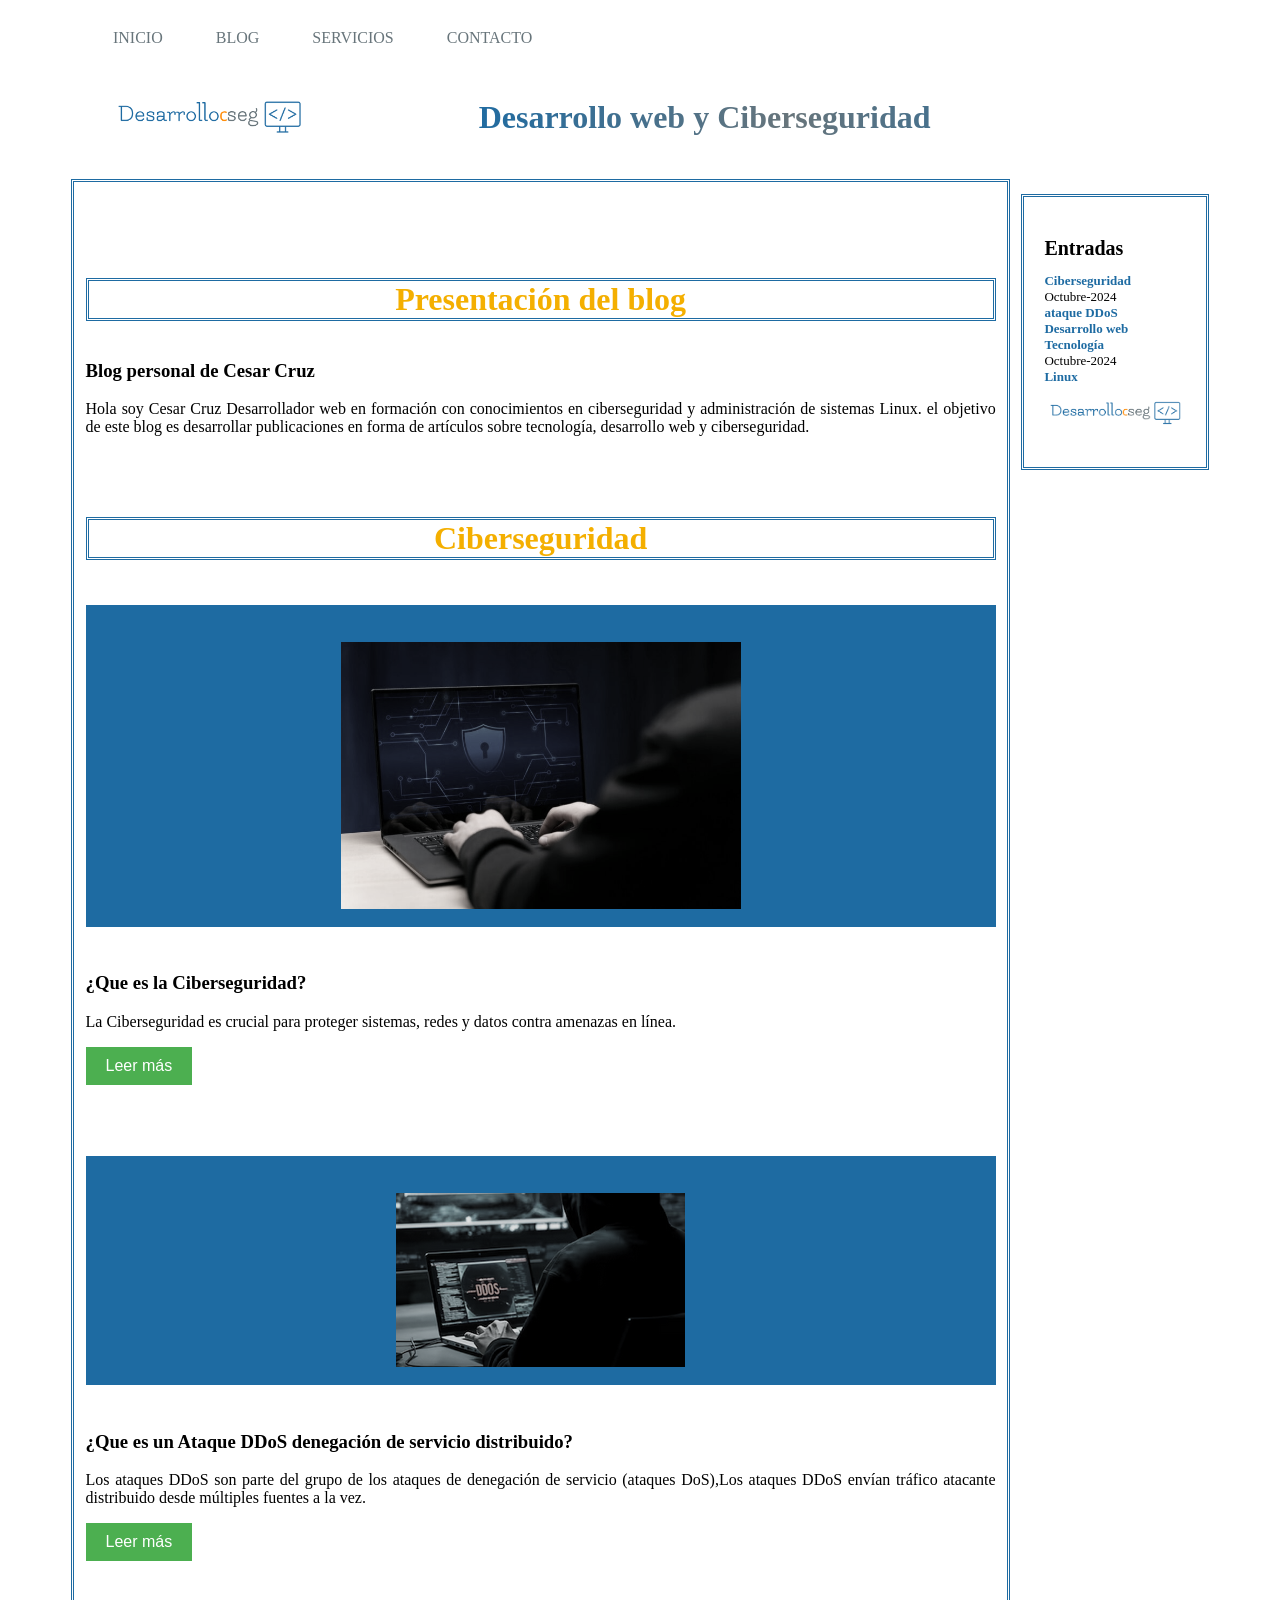
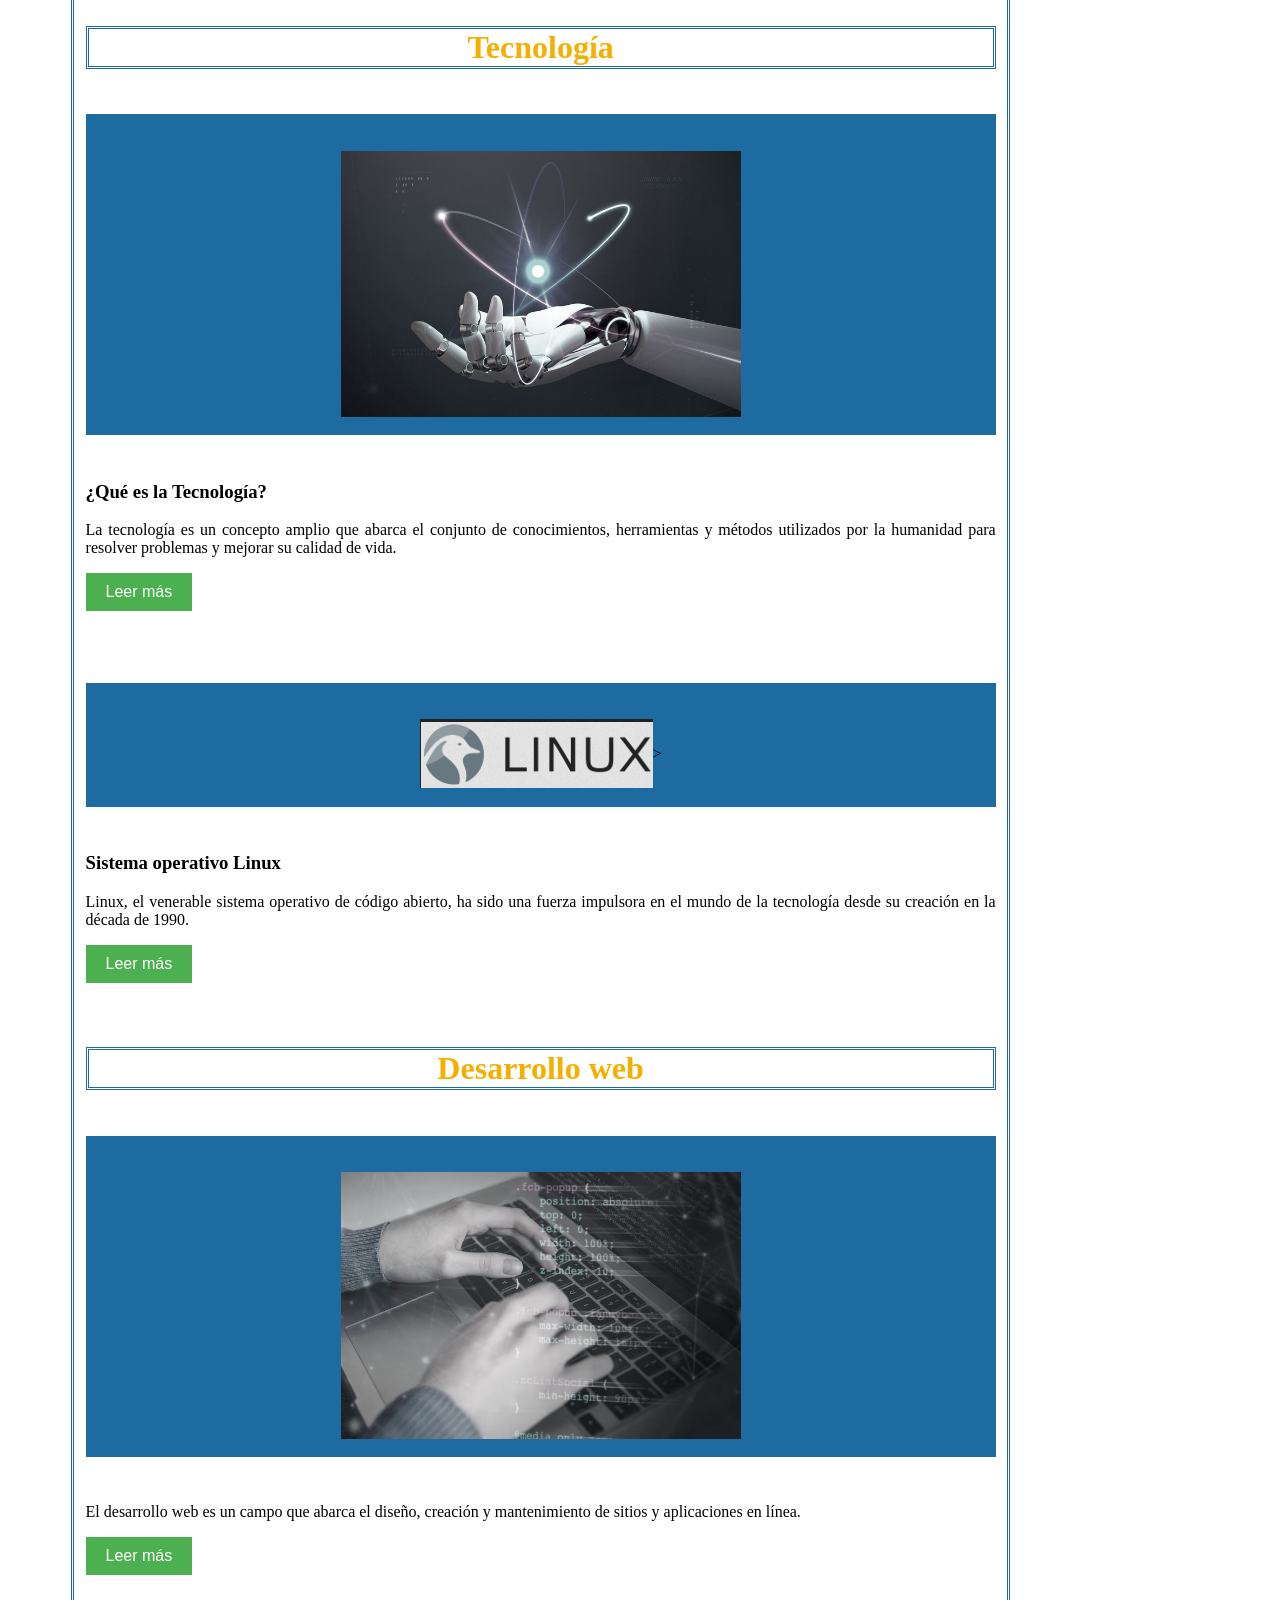
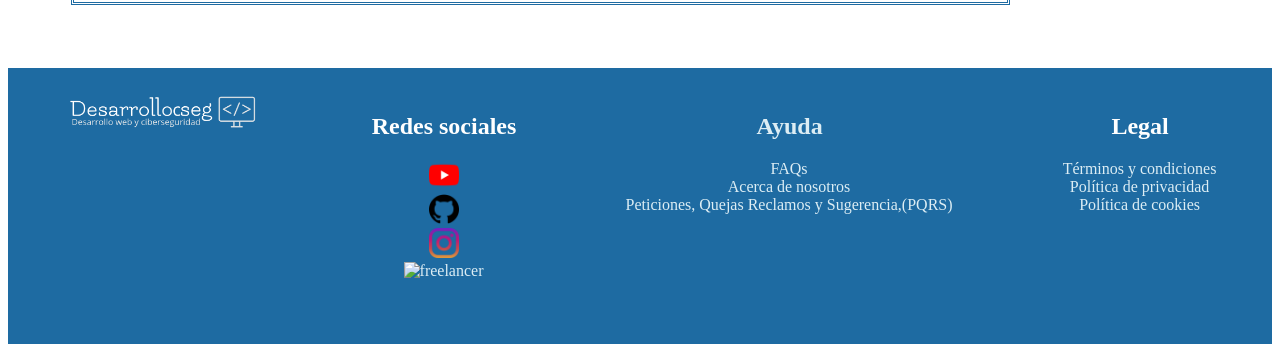
==== commit 8e3ca4f6: "actualizacion-blog" ====
--- a/blog.html
+++ b/blog.html
@@ -131,8 +131,7 @@
 	contraseñas seguros para almacenar y gestionar contraseñas de manera centralizada.</p>
         <p>Capacitar a los usuarios para que comprendan la importancia de contraseñas seguras y las prácticas recomendadas para crearlas 
 	y gestionarlas. Realizar auditorías periódicas para identificar contraseñas débiles o comprometidas y tomar medidas correctivas.
-        Implementar medidas de seguridad, como el bloqueo de cuentas después de un número determinado de intentos fallidos, para proteger contra
-	ataques de fuerza bruta.La gestión de contraseñas efectiva es esencial para fortalecer la seguridad de cualquier sistema o red, y 
+        Implementar medidas de seguridad, como el bloqueo de cuentas después de un número determinado de intentos fallidos, para proteger contra	ataques de fuerza bruta.La gestión de contraseñas efectiva es esencial para fortalecer la seguridad de cualquier sistema o red, y 
 	la concienciación y educación continua son clave para su éxito.</p>
    
 	<h4> 2. Actualizaciones y parches:</h4>
@@ -167,16 +166,18 @@
 <!--articulo DDoS-->
 	<article id="contenido">
            
-                <div class="img-blog"><img src="docs/img/ddos.png"alt="imagen-ddos"></div>
+                <div class="img-blog"><img src="docs/img/ddos.png"alt="imagen-ddos"id="octubre-2024ciber"></div>
         <h3> ¿Que es un Ataque DDoS denegación de servicio distribuido?</h3>
         <p>Los ataques DDoS son parte del grupo de los ataques de denegación de servicio (ataques DoS),Los ataques DDoS envían tráfico atacante
-	distribuido desde múltiples fuentes a la vez. utilizan protocolos de conexión de red estándar como el Protocolo de Transferencia 
+	distribuido desde múltiples fuentes a la vez. </p>
+	        <div id="desplegar" style="display:none;">
+
+	<p>Utilizan protocolos de conexión de red estándar como el Protocolo de Transferencia 
 	de Hipertexto (HTTP) y el Protocolo de Control de Transmisión (TCP) este tráfico busca sobre cargar el ancho de banda de los endpoint,
 	aplicaciones y otros activos con más tráfico del que pueden procesar, siendo su  único objetivo desactivar o derribar recurso en línea 
 	disponibles,  como lo son sitios web o servicios en la nube y aplicaciones, sobrecargando estos con solicitudes de conexión consecutiva, 
 	paquetes falsos u otro tráfico malicioso. </p>
-        <div id="desplegar" style="display:none;">
-	
+        
 	<h3>Ataques DDos y sus tipos</h3>
 	<p>Para entender los tipos de ataque tenemos que echar un vistazo al  modelo de referencia OSI  que nos da  un marco de  siete capas 
 	de red que definen la transformación de la información cuando viaja entre un dispositivo a otro conectados a la internet, asigna a 
@@ -227,8 +228,102 @@
 	<p>Este tipo de ataques consumen todo el ancho de banda disponible dentro de una red impidiendo  que los usuarios legítimos se conecten 
 	a los recursos de la red o servidor de destino, inundando las redes con cantidades muy altas de tráfico en este grupo 
 	tenemos los ataques de  Inundaciones UDP, Inundaciones ICMP y Ataques de amplificación de DNS.</p>
-	<h3>continuara..</h3>
-
+	
+	<h3>1 inundación UDP(UDP Flood):</h3>
+	<p>Se envían paquetes falsos del Protocolo de datagrama de usuarios (UDP) a los puertos de un host de destino en busca de una aplicación 
+	para recibir estos paquetes.sabiendo que los paquetes UDP son falsos,el host envía un  mensaje ICMP «Destino inaccesible» al remitente ya 
+	que no existe ninguna aplicación real que los reciba. Con este ataque se logra  sobrecargar la capacidad de ese dispositivo para procesar
+	 y responder. al flujo de paquetes UDP falsos, denegando la disponibilidad del host para responder a los paquetes legítimos.</p>
+	<p>Lo normal sería que cuando un servidor recibe un paquete UDP en un puerto determinado, realiza dos pasos como respuesta: 
+	<br/>
+	-El servidor comprueba si se está ejecutando algún programa que esté escuchando en el puerto especificado. 
+	<br/>
+	-Si ningún programa recibe paquetes en ese puerto, el servidor responde con un paquete ICMP (ping )informando que el Destino es 
+	 inaccesible.</p>
+	
+	<h4>¿Por qué es peligroso?</h4>
+	<p>Con una herramienta simple, el atacante puede generar grandes volúmenes de tráfico UDP hacia una víctima, causando una 
+	denegación de servicio. Esto puede interrumpir servicios en servidores, aplicaciones o redes completas.</p>
+	
+	<h4>¿Cómo prevenir las inundaciones UDP?</h4>
+
+	<p>-Filtrar el tráfico UDP no necesario: Configurar firewalls o sistemas de prevención de intrusiones (IPS) para bloquear o 
+	filtrar tráfico UDP no solicitado o sospechoso.
+	<br/>
+	-Limitar la velocidad de tráfico UDP: Implementar mecanismos de limitación de velocidad (rate limiting) para el tráfico UDP 
+	puede mitigar el impacto de este tipo de ataque.
+	<br/>
+	-Monitorear la red: Utilizar herramientas de monitoreo que detecten patrones anormales en el tráfico UDP y alerten a los administradores
+	 antes de que el ataque cause daños graves.</p>
+	
+	<h3>2 Inundaciones ICMP (ICMP Flood):</h3>
+	<p>Estos ataques de inundación de protocolo de control de mensajes de Internet (ICMP)  bombardean objetivos con solicitudes de eco ICMP 
+	desde múltiples direcciones IP falsificadas o botnets causando que el servidor o dispositivo de destino se sobrecargue y no pueda 	
+	procesar las solicitudes de eco ICMP válidas.A medida que el dispositivo intenta responder, todos sus recursos (memoria, procesamiento e interfaz ) 
+	se quedan sin capacidad  y ya no puede atender solicitudes o usuarios legítimos.</p>
+
+	<p>Con el protocolo ICMP se prueba la existencia de conectividad entre dispositivos, un dispositivos envía una solicitud 
+	de paquetes (ping) a otro y según el tiempo de respuesta se establece activo o inactivo este, en el ataque se elaboran cantidades
+	 altas de este recurso causando que el dispositivo receptor no responda satisfactoriamente despues de un número determinado de 
+	peticiones denegando así el servicio.</p>
+
+	<h4>¿Por qué es peligroso?</h4>
+	<p>Es peligroso porque se realiza  con muy pocos recursos del lado del atacante, solo hace falta una computadora o incluso múltiples
+	 dispositivos (en un ataque DDoS) para generar el tráfico masivo que agota rápidamente la capacidad de la víctima.</p>
+
+	<h4>¿Cómo prevenir las inundaciones ICMP?</h4>
+
+	<p>1 Limitar el tráfico ICMP: Configurar firewalls para limitar o filtrar el tráfico ICMP, permitiendo solo las solicitudes esenciales.
+	<br/>
+	2 Rate Limiting (Limitación de tasa): Implementar mecanismos para limitar la velocidad a la que se permiten mensajes ICMP, de modo que 
+	el sistema no se sobrecargue con solicitudes.
+	<br/>
+	3 Deshabilitar respuestas ICMP innecesarias: En algunos casos, se puede configurar el sistema para que no responda a solicitudes de ping
+	 o para que filtre aquellas que provengan de fuentes sospechosas.
+	<br/>
+	4 Sistemas de detección de intrusos (IDS): Utilizar herramientas como Suricata o Snort para monitorear el tráfico de red y detectar 
+	patrones anormales que podrían indicar una inundación ICMP.</p>
+
+	<h3>3 Ataques de amplificación de DNS</h3>
+	<p>Un ataque de amplificación de DNS es una técnica peligrosa que utiliza servidores DNS para generar grandes volúmenes de tráfico hacia 
+	una víctima, saturándola con datos que nunca solicitó. Al entender cómo funciona y tomar medidas de prevención, se pueden proteger las 
+	redes contra esta forma de ataque DDoS, que puede resultar altamente dañina si no se mitiga a tiempo.</p>
+	<p>Los ataques de amplificación de DNS aprovechan la naturaleza del sistema de nombres de dominio (DNS) para sobrecargar a su víctima 
+	con una gran cantidad de tráfico no solicitado.</p>
+	<p>El atacante utiliza servidores DNS públicos para generar grandes cantidades de tráfico, que luego son redirigidas a la víctima.  
+	El atacante envía un pequeño mensaje al servidor DNS, suplantando la IP de la víctima, preguntando por información extensa 
+	(como los registros DNS completos de un dominio), el servidor DNS responde enviando una gran cantidad de datos, 
+	pero en lugar de enviarlos al atacante,los manda a la dirección IP de la víctima, inundándose con tráfico masivo.</p>
+	
+	<h4>¿Cómo prevenir los ataques de amplificación de DNS?</h4>
+		
+	<p>Configurar correctamente los servidores DNS: Los administradores de servidores DNS deben asegurarse de que sus servidores no respondan
+	 a solicitudes de DNS no autorizadas o externas, lo que se conoce como cerrar un servidor DNS abierto.
+	<br/>
+	Implementar Rate Limiting (limitación de tasa): Los servidores DNS deben limitar la cantidad de respuestas que envían a una sola 
+	dirección IP en un periodo corto de tiempo.
+	<br/>
+	Filtrar direcciones IP falsificadas: Los routers y firewalls deben filtrar paquetes que provengan de direcciones IP que no coincidan 
+	con la red de origen para prevenir la falsificación de IP.
+	<br/>
+	Usar servidores DNS seguros: Utilizar servicios de DNS que incluyan protección contra amplificación, como los ofrecidos por algunas 	
+	soluciones de seguridad en la nube.
+	<br/>
+	Implementar soluciones de mitigación DDoS: Estas soluciones pueden detectar y  mitigar grandes volúmenes de tráfico anómalo generado por 
+	ataques de amplificación antes de que lleguen a la infraestructura de la víctima.</p>
+
+	<h5>Referencias</h5>
+	<ul>
+	<li>https://www.ibm.com/es-es/topics/ddos</li>
+	<li>https://concepto.de/modelo-osi/</li>
+	<li>https://www.kaspersky.es/resource-center/definitions/what-is-a-smurf-attack</li>
+	<li>https://www.cloudflare.com/es-es/learning/ddos/udp-flood-ddos-attack/</li>
+	<li>https://www.akamai.com/es/glossary/what-is-icmp-flood-ddos-attack</li>
+	<li>https://www.cloudflare.com/es-es/learning/ddos/dns-flood-ddos-attack/</li>
+	<li>https://www.cloudflare.com/es-es/learning/ddos/dns-amplification-ddos-attack/</li>
+ 	<li>Asistido con GPT</li>
+
+	</ul>
 	</div><button class="btn-leer-mas"">Leer más</button>
 
         </article>
@@ -253,11 +348,14 @@
 		 <div class="img-blog"><img src="docs/img/tecnologia.jpg"alt="imagen-tecnología"></div>
 
 	<h3>¿Qué es la Tecnología?</h3>
-	<p>La tecnología es un concepto amplio que abarca el conjunto de conocimientos, herramientas y métodos utilizados por la humanidad para resolver problemas y mejorar su calidad de vida. En términos generales, la tecnología ha transformado prácticamente todos los aspectos de la vida humana, desde la medicina hasta el transporte, la comunicación y, por supuesto, la informática. En este artículo, vamos a explorar 
+	<p>La tecnología es un concepto amplio que abarca el conjunto de conocimientos, herramientas y métodos utilizados por la humanidad
+	para resolver problemas y mejorar su calidad de vida.</p>
+	        <div id="desplegar" style="display:none;">
+
+	<p> En términos generales, la tecnología ha transformado prácticamente todos los aspectos de la vida humana, desde la medicina 
+	hasta el transporte, la comunicación y, por supuesto, la informática. En este artículo, vamos a explorar 
 	qué es la tecnología con un enfoque particular en su relación con el campo de la informática.</p>
 
-        <div id="desplegar" style="display:none;">
-	
 	<h3>Tecnología en la Informática</h3>
 	<p>La informática es el área de la tecnología que se centra en el estudio y desarrollo de sistemas de procesamiento de información. 
 	Esto incluye hardware (los componentes físicos de las computadoras), software (los programas y aplicaciones que utilizamos), 
@@ -329,9 +427,9 @@
 
         <article id="contenido">
 
-                 <div class="img-blog"><img src="docs/img/linux.png"alt="imagen-linux"></div>
-	
-	<h3>Sistema operativo Linux</h3>
+                 <div class="img-blog"><img src="docs/img/linux.png"alt="imagen-linux"id="octubre-2024tecno">></div>
+	
+	<h3 id="octubre-2024desa">Sistema operativo Linux</h3>
 	<p>Linux, el venerable sistema operativo de código abierto, ha sido una fuerza impulsora en el mundo de la tecnología desde su creación
 	 en la década de 1990.</p>
 
@@ -416,36 +514,67 @@
 
 
     </section>
+
   <div id="entradas">
 <h3>Entradas</h3>
 <ul>
 <li><a href="#ciber">Ciberseguridad</a><li>
+	<ul>
+	Octubre-2024
+	<li><a href="#octubre-2024ciber"rel="noopener noreferrer">ataque DDoS</a></li>
+	</ul>
 <li><a href="#desa">Desarrollo web</a><li>
+	<ul>
+
+        <li></li>
+        </ul>
+
 <li><a href="#tecno">Tecnología</a><li>
+	<ul>
+	Octubre-2024
+        <li><a href="#octubre-2024tecno"rel="noopener noreferrer">Linux</a></li>
+        </ul>
 
 </ul>
 <div id="hide">
-<img src="docs/img/logob1.png" alt ="logo">
+<img src="docs/img/logob1.png" alt ="logo"></div>
+<br/>
 </div>
+
+<!--  
+
+<div id="anuncios3">
+<h3>Anuncie aqui</h3>
+
+<div id="hide">
+<img src="docs/img/anuncio3.png" alt ="anuncio3 160x600"></div>
+
+<div id="hide1">
+<img src="docs/img/anuncio1.png" alt ="anuncio 320x50"></div>
+
 </div>
 
-<div id="anuncios">
-<h3>Anuncios</h3>
-<ul>  
-<li><a href="#">anuncie aqui</a><li>
-<li><a href="#"></a><li>
-<li><a href="#"></a><li>
-
-</ul> 
+<article id="anuncios1-2">
+
+<div id="anuncios1">
+<h3>Anuncie aqui</h3>
 <div id="hide">
-<img src="docs/img/logob1.png" alt ="logo">
+<img src="docs/img/anuncio1.png" alt ="anuncio 336x280"></div>
+
+<div id="hide1">
+<img src="docs/img/anuncio1.png" alt ="anuncio 320x50"></div>
 </div>
+<div id="anuncios2">
+<h3>Anuncie aqui</h3> 
+<div id="hide">
+<img src="docs/img/anuncio2.png" alt ="anuncio1 336x280"></div>
+
+<div id="hide1">
+<img src="docs/img/anuncio1.png" alt ="anuncio 320x50"></div>
+
 </div>
-
-</div>
-</div>
-
-
+</article>
+-->
 
 
 				<!--- EDICION POR PUBLICAR ciberseguridad 
--- a/docs/estilos/estilost2.css
+++ b/docs/estilos/estilost2.css
@@ -1,3 +1,4 @@
+
 }/* Estilos generales */
 
 body {
@@ -676,7 +677,136 @@
 
   }
 
-#anuncios{
+#anuncios1-2{
+background-color:white;
+        padding:1%;
+       /* display: grid;
+        grid-gap: 10px;*/
+        width: 80%; 
+       /* border-color: #1E6BA2;
+        border-style: double;*/
+
+}
+
+#anuncios1{
+
+  flex: 1;
+ /* box-shadow: 0 0 10px #1E6BA2;*/
+  padding: 20px;
+  border-color: #687578;
+  border-style: double;
+  margin-left: 10%;
+  margin-top: 1.3%;
+  /*background-color: #687578;*/
+  height: fit-content;
+  font-size:small;
+  width: 336px;
+ height: 280px;
+ margin-right: 0%;
+  float: left;
+}
+#anuncios1 img{
+width: 100%;
+}
+#anuncios1 h3{
+font-size:small;
+margin-bottom:10px;
+}
+#anuncios1 ul{
+list-style-type:none;
+padding:0;
+}
+#anuncios1 ul li a{
+text-decoration:none;
+color:#F4AF00;
+font-weight:bold;
+}
+#anuncios1 ul li a{
+color:#F4AF00;
+}
+ 
+/*anuncios2*/
+#anuncios2{
+
+  flex: 1;
+ /* box-shadow: 0 0 10px #1E6BA2;*/
+  padding: 20px;
+  border-color: #687578;
+  border-style: double;
+  margin-left: 1%;
+  margin-top: 1.3%;
+  /*background-color:#687578;*/
+  height: fit-content;
+  font-size:small;
+  width: 336px;
+  height: 280px;
+  margin-right: 10%;
+  float: right;
+}
+#anuncios2 img{
+width: 100%;
+}
+#anuncios2 h3{
+font-size:small;
+margin-bottom:10px;
+}
+#anuncios2 ul{
+list-style-type:none;
+padding:0;
+}
+#anuncios2 ul li a{
+text-decoration:none;
+color:#F4AF00;
+font-weight:bold;
+}
+#anuncios2 ul li a{
+color:#F4AF00;
+}
+
+/*anuncio3*/
+
+#anuncios3{
+
+ /* flex: 1;
+  box-shadow: 0 0 10px #1E6BA2;
+  padding: 20px;*/
+  border-color: #687578;
+  border-style: double;
+  margin-left: 76%;
+  margin-top: 18.3%;
+ /* background-color: #687578;*/
+  /*height: fit-content;*/
+  font-size: small;
+  width:160px;
+  height: 600px;
+  /*margin-right: 136%;*/
+ /* float: right;*/
+  position: absolute;
+}
+}
+#anuncios3 img{
+width: 100%;
+}
+#anuncios3 h3{
+font-size:small;
+margin-bottom:10px;
+}
+#anuncios3 ul{
+list-style-type:none;
+padding:0;
+}
+#anuncios3 ul li a{
+text-decoration:none;
+color:#F4AF00;
+font-weight:bold;
+}
+#anuncios3 ul li a{
+color:#F4AF00;
+}
+
+
+
+#entradas{
 
   flex: 1;
  /* box-shadow: 0 0 10px #1E6BA2;*/
@@ -688,40 +818,10 @@
   background-color: white;
   height: fit-content;
   font-size:small;
-}
-#anuncios img{
-width: 100%;
-}
-#anuncios h3{
-font-size:20px;
-margin-bottom:10px;
-}
-#anuncios ul{
-list-style-type:none;
-padding:0;
-}
-#anuncios ul li a{
-text-decoration:none;
-color:#F4AF00;
-font-weight:bold;
-}
-#anuncios ul li a{
-color:#F4AF00;
-}
- 
-#entradas{
-
-  flex: 1;
- /* box-shadow: 0 0 10px #1E6BA2;*/
-  padding: 20px;
-  border-color: #1E6BA2;
-  border-style: double;
-  margin-left: 1%;
-  margin-top: 1.3%;
-  background-color: white;
-  height: fit-content;
-  font-size:small;
-}
+  /*position: sticky;
+  top: 11%;*/
+}
+
 #entradas img{
 width: 100%;
 }
@@ -735,11 +835,10 @@
 }
 #entradas ul li a{
 text-decoration:none;
-color:#F4AF00;
 font-weight:bold;
 }
 #entradas ul li a{
-color:#F4AF00;
+color:#1E6BA2;
 }
 /*footer*/
 footer {
@@ -915,8 +1014,8 @@
 	width: 50px;
 	height: 50px;
 }
-} 
  
+}
   /* pantallas medianas (tablets) y superiores */
 
   @media only screen and (min-width: 601px) {
@@ -941,12 +1040,50 @@
         display: block; /* Muestra el contenedor en pantallas pequeñas */
     }
 
-}
+
+#anuncios1-2{
+background-color:white;
+        padding:1%;
+        display: grid;
+        grid-gap: 10px;
+        width: 100%; 
+        border-color: #1E6BA2;
+        border-style: double;
+}
+
+#anuncios1{
+width: 320px;
+height: 50px;
+margin-left: 5%;
+}
+
+#anuncios2{
+width: 320px;
+height: 50px;
+margin-left: 0%;
+margin-right:-22%;
+}
+
+#anuncios3{  
+    width: 320px;
+    height: 50px;
+    margin-left: 5%;
+    margin-right: 1%;
+    position: inherit;
+    margin-top: 10%;
+    padding: 20px;
+
+}
+
+}
+
 
 /* Estilos para pantallas medianas (tablets) y grandes (escritorios) */
 @media only screen and (min-width: 511px) {
     	#hide1 {
         display: none; /* Oculta el contenedor en pantallas medianas y grandes */
     }
-}
-
+
+
+}
+
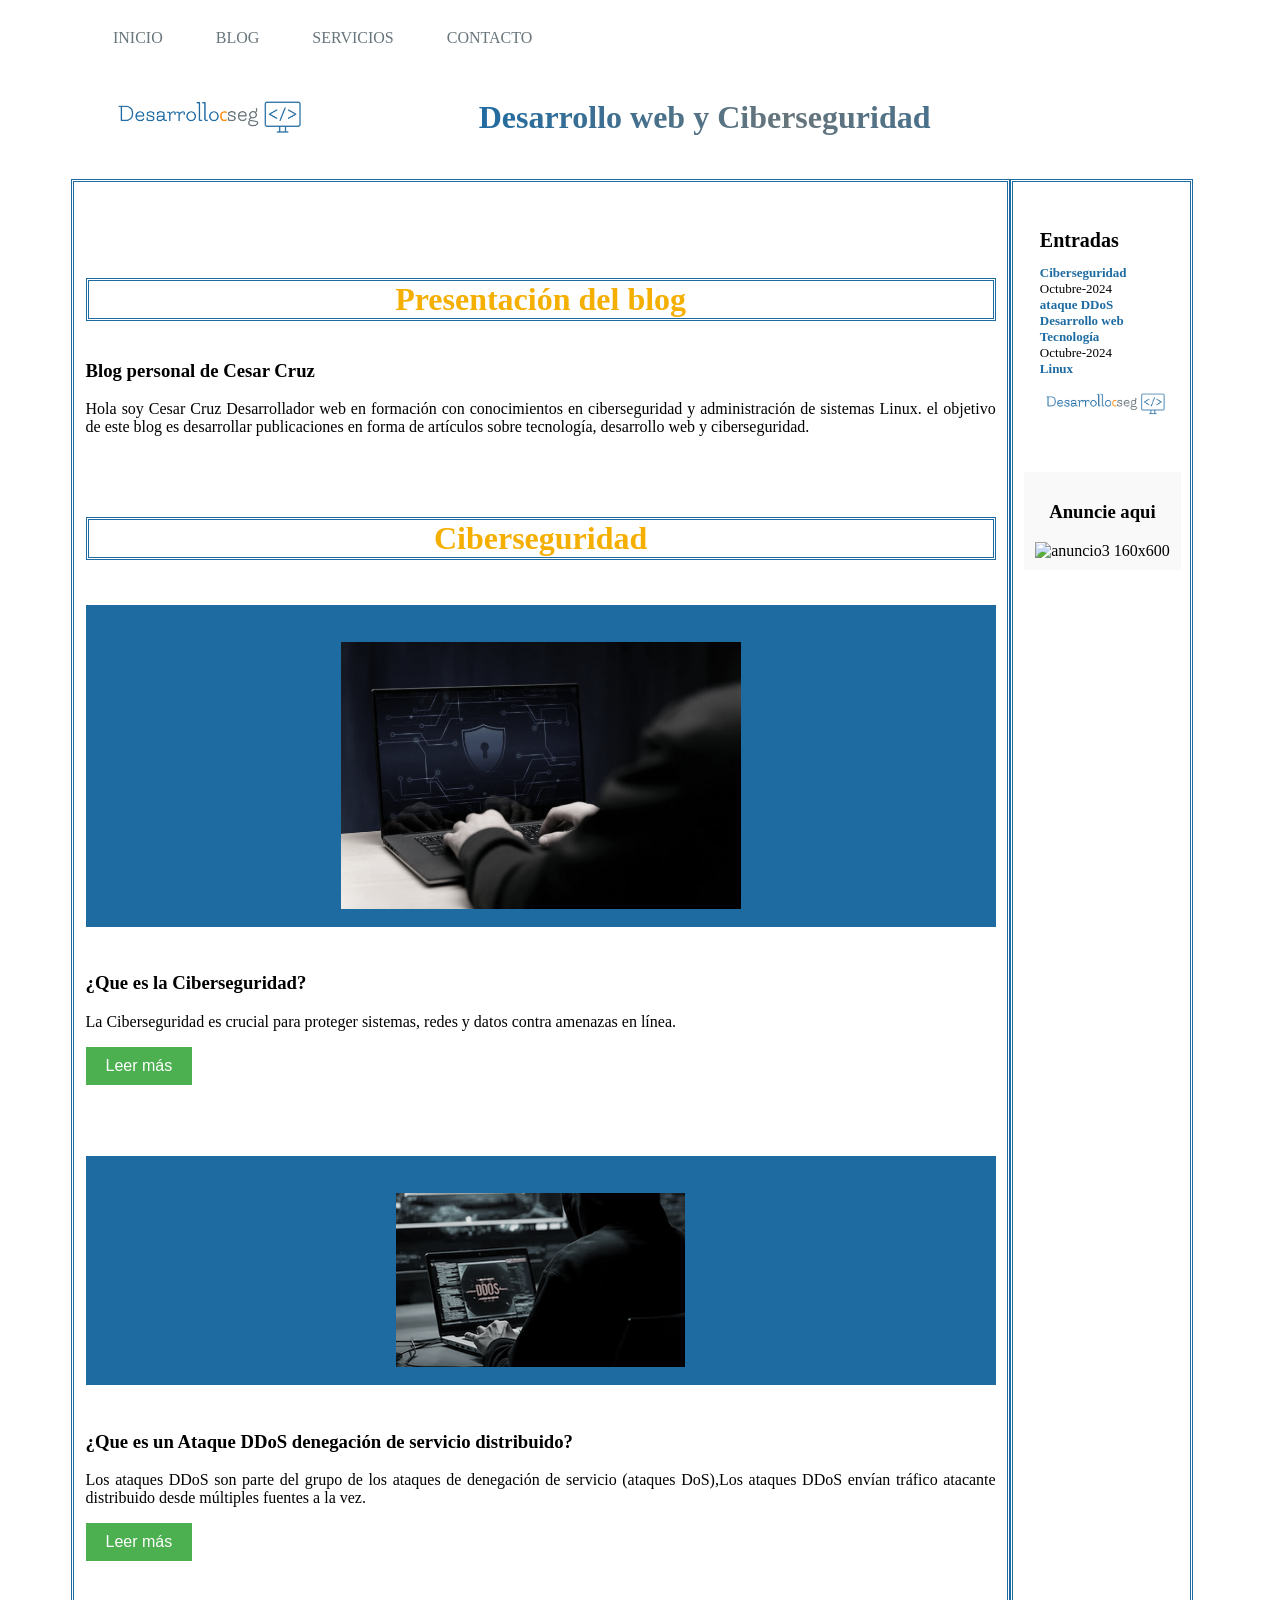
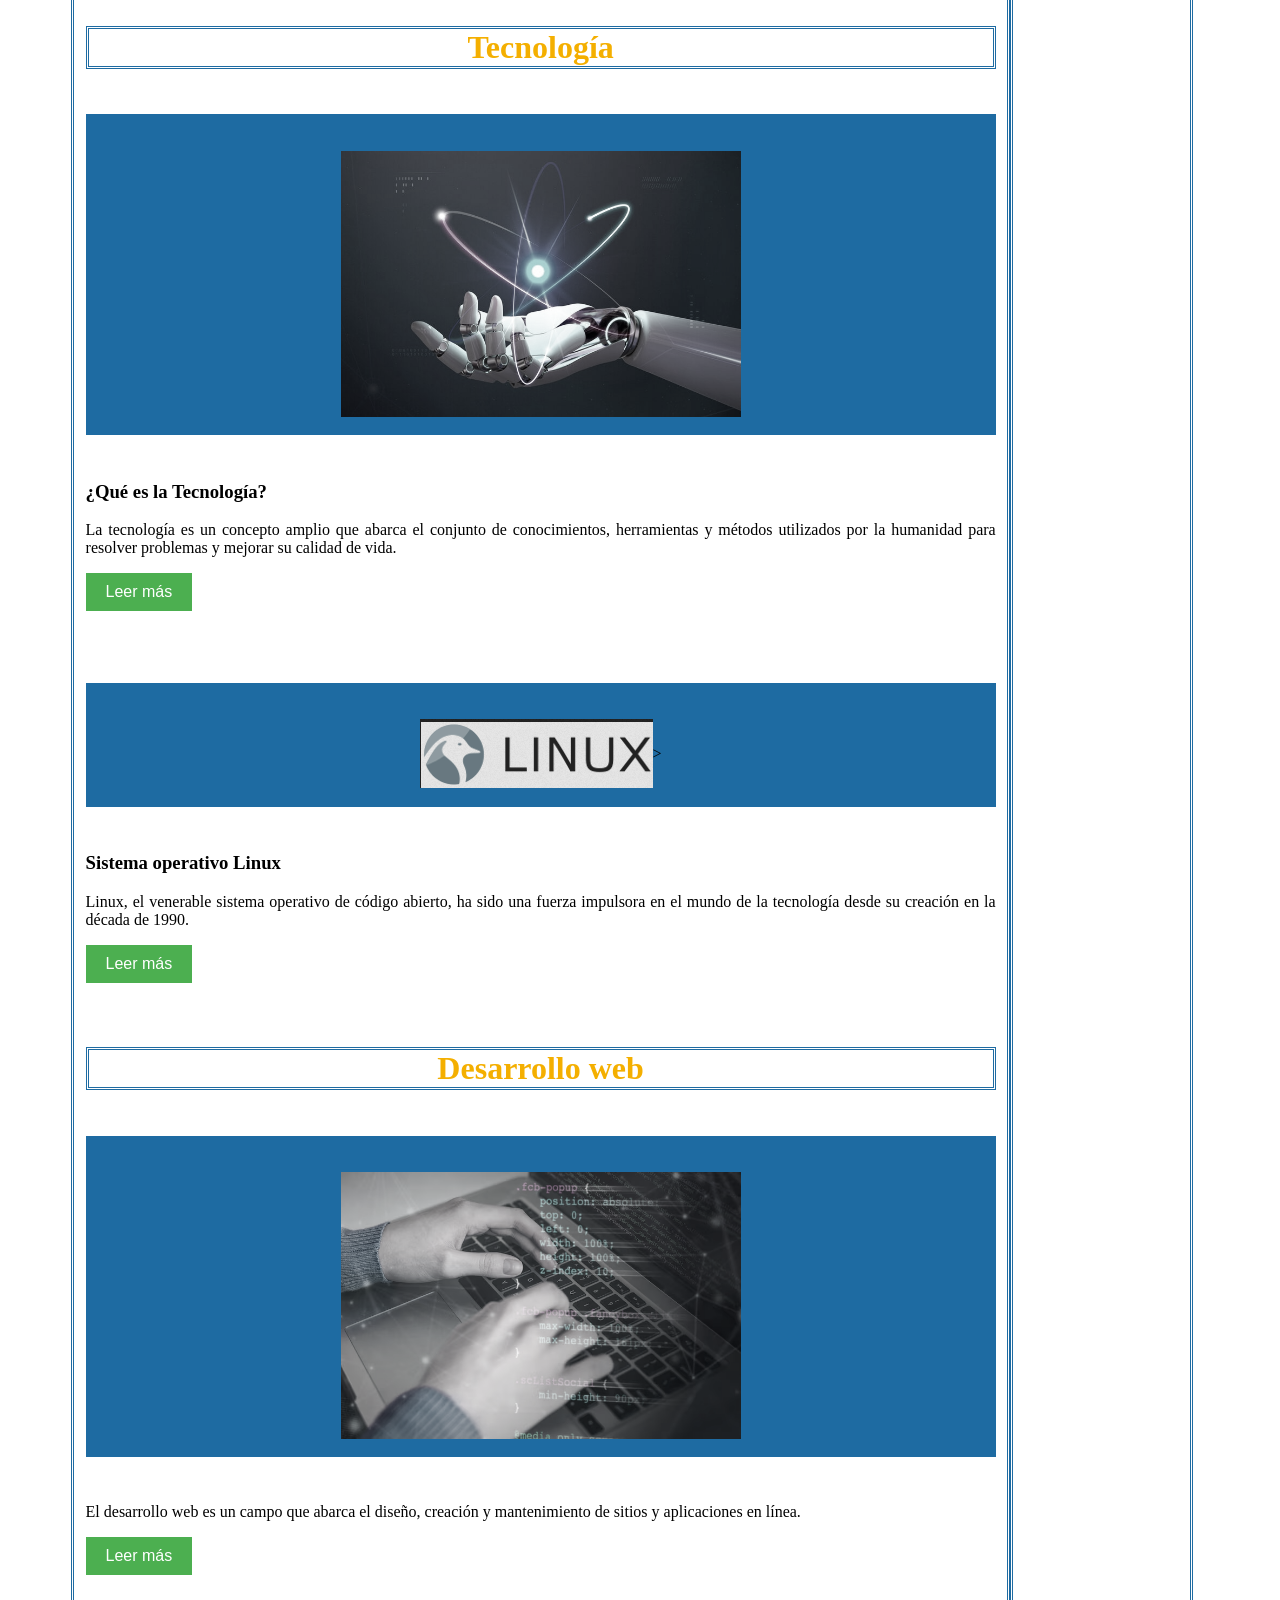
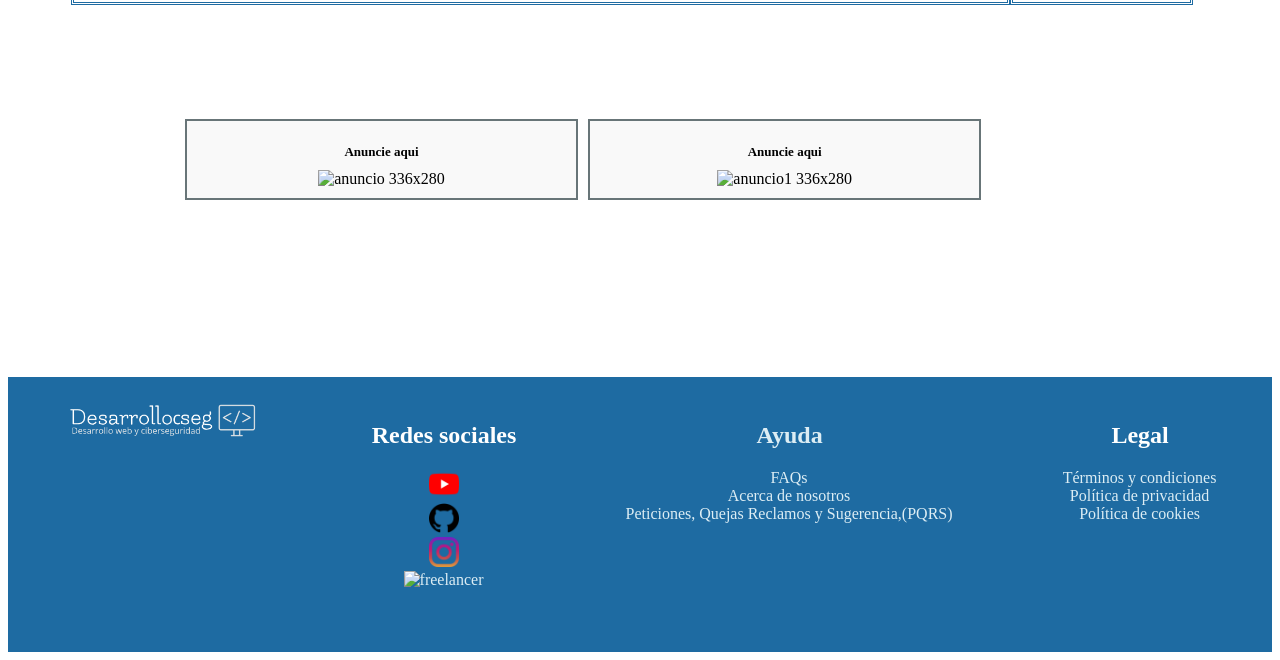
==== commit 36886f5f: "correccion-errores-anuncios" ====
--- a/blog.html
+++ b/blog.html
@@ -314,13 +314,13 @@
 
 	<h5>Referencias</h5>
 	<ul>
-	<li>https://www.ibm.com/es-es/topics/ddos</li>
-	<li>https://concepto.de/modelo-osi/</li>
-	<li>https://www.kaspersky.es/resource-center/definitions/what-is-a-smurf-attack</li>
-	<li>https://www.cloudflare.com/es-es/learning/ddos/udp-flood-ddos-attack/</li>
-	<li>https://www.akamai.com/es/glossary/what-is-icmp-flood-ddos-attack</li>
-	<li>https://www.cloudflare.com/es-es/learning/ddos/dns-flood-ddos-attack/</li>
-	<li>https://www.cloudflare.com/es-es/learning/ddos/dns-amplification-ddos-attack/</li>
+	<li><a href="https://www.ibm.com/es-es/topics/ddos">ibm ddos</a></li>
+	<li><a href="https://concepto.de/modelo-osi/" >modelo osi</a></li>
+	<li><a href="https://www.kaspersky.es/resource-center/definitions/what-is-a-smurf-attack">Kaspersky smurf attack </a></li>
+	<li><a href="https://www.cloudflare.com/es-es/learning/ddos/udp-flood-ddos-attack/">cloudflare udp flood</a></li>
+	<li><a href="https://www.akamai.com/es/glossary/what-is-icmp-flood-ddos-attack">akamai icmp flood attack</a></li>
+	<li><a href="https://www.cloudflare.com/es-es/learning/ddos/dns-flood-ddos-attack/">cloudflare dns flood attack</a></li>
+	<li><a href="https://www.cloudflare.com/es-es/learning/ddos/dns-amplification-ddos-attack/">cloudflare dns amplificado</a></li>
  	<li>Asistido con GPT</li>
 
 	</ul>
@@ -515,6 +515,9 @@
 
     </section>
 
+<!--lista de entradas-->
+<div id="main-container">
+<div id="sidebar">
   <div id="entradas">
 <h3>Entradas</h3>
 <ul>
@@ -541,7 +544,9 @@
 <br/>
 </div>
 
-<!--  
+
+
+<!--anuncios-->  
 
 <div id="anuncios3">
 <h3>Anuncie aqui</h3>
@@ -551,12 +556,12 @@
 
 <div id="hide1">
 <img src="docs/img/anuncio1.png" alt ="anuncio 320x50"></div>
-
 </div>
-
+</div>
+</div>
 <article id="anuncios1-2">
 
-<div id="anuncios1">
+<div class="anuncio"id="anuncios1">
 <h3>Anuncie aqui</h3>
 <div id="hide">
 <img src="docs/img/anuncio1.png" alt ="anuncio 336x280"></div>
@@ -564,7 +569,7 @@
 <div id="hide1">
 <img src="docs/img/anuncio1.png" alt ="anuncio 320x50"></div>
 </div>
-<div id="anuncios2">
+<div class="anuncio" id="anuncios2">
 <h3>Anuncie aqui</h3> 
 <div id="hide">
 <img src="docs/img/anuncio2.png" alt ="anuncio1 336x280"></div>
@@ -574,7 +579,7 @@
 
 </div>
 </article>
--->
+
 
 
 				<!--- EDICION POR PUBLICAR ciberseguridad 
--- a/docs/estilos/estilost2.css
+++ b/docs/estilos/estilost2.css
@@ -677,33 +677,37 @@
 
   }
 
+/*estilos para los anuncios y entradas*/
+.anuncio {
+  width: 100%;
+  border: 2px double #687578;
+  padding: 10px;
+  background-color: #f9f9f9;
+  text-align: center;
+}
+
+.anuncio img {
+  width: 100%;
+  height: auto;
+}
+
 #anuncios1-2{
-background-color:white;
-        padding:1%;
-       /* display: grid;
-        grid-gap: 10px;*/
-        width: 80%; 
-       /* border-color: #1E6BA2;
-        border-style: double;*/
-
-}
+display: flex;
+  gap: 10px;
+  width: 70%;
+ padding:10%
+}
+
+/*anuncios1*/
 
 #anuncios1{
 
   flex: 1;
- /* box-shadow: 0 0 10px #1E6BA2;*/
-  padding: 20px;
   border-color: #687578;
   border-style: double;
-  margin-left: 10%;
-  margin-top: 1.3%;
-  /*background-color: #687578;*/
-  height: fit-content;
-  font-size:small;
-  width: 336px;
- height: 280px;
- margin-right: 0%;
-  float: left;
+  width: 100%;
+  height: auto;
+  margin: 0 auto;
 }
 #anuncios1 img{
 width: 100%;
@@ -726,22 +730,16 @@
 }
  
 /*anuncios2*/
+
 #anuncios2{
 
   flex: 1;
- /* box-shadow: 0 0 10px #1E6BA2;*/
-  padding: 20px;
   border-color: #687578;
   border-style: double;
-  margin-left: 1%;
-  margin-top: 1.3%;
-  /*background-color:#687578;*/
-  height: fit-content;
-  font-size:small;
-  width: 336px;
-  height: 280px;
-  margin-right: 10%;
-  float: right;
+  
+  width: 100%;
+  height: auto;
+  margin: 0 auto;
 }
 #anuncios2 img{
 width: 100%;
@@ -763,84 +761,67 @@
 color:#F4AF00;
 }
 
-/*anuncio3*/
-
-#anuncios3{
-
- /* flex: 1;
-  box-shadow: 0 0 10px #1E6BA2;
-  padding: 20px;*/
-  border-color: #687578;
-  border-style: double;
-  margin-left: 76%;
-  margin-top: 18.3%;
- /* background-color: #687578;*/
-  /*height: fit-content;*/
-  font-size: small;
-  width:160px;
-  height: 600px;
-  /*margin-right: 136%;*/
- /* float: right;*/
-  position: absolute;
-}
-}
-#anuncios3 img{
-width: 100%;
-}
-#anuncios3 h3{
-font-size:small;
-margin-bottom:10px;
-}
-#anuncios3 ul{
-list-style-type:none;
-padding:0;
-}
-#anuncios3 ul li a{
-text-decoration:none;
-color:#F4AF00;
-font-weight:bold;
-}
-#anuncios3 ul li a{
-color:#F4AF00;
-}
-
-
-
-#entradas{
-
-  flex: 1;
- /* box-shadow: 0 0 10px #1E6BA2;*/
-  padding: 20px;
+#main-container {
+  display: flex;
+  flex-wrap: wrap;
+  gap: 20px;
+  padding: 1%;
   border-color: #1E6BA2;
   border-style: double;
-  margin-left: 1%;
-  margin-top: 1.3%;
+ 
+}
+#sidebar {
+  display: flex;
+  flex-direction: column;
+  gap: 20px;
+  width: 100%;
+}
+
+/*anuncio3*/
+
+#anuncios3 {
+  padding: 10px;
+ /* border: 2px double #687578;*/
+  width: 88%;
+  text-align: center;
+  background-color: #f9f9f9;
+  margin: 0%;
+}
+
+#anuncios3 img {
+  width: 100%;
+  height: auto;
+}
+/*entradas*/
+
+#entradas {
   background-color: white;
-  height: fit-content;
-  font-size:small;
-  /*position: sticky;
-  top: 11%;*/
-}
-
-#entradas img{
-width: 100%;
-}
-#entradas h3{
-font-size:20px;
-margin-bottom:10px;
-}
-#entradas ul{
-list-style-type:none;
-padding:0;
-}
-#entradas ul li a{
-text-decoration:none;
-font-weight:bold;
-}
-#entradas ul li a{
-color:#1E6BA2;
-}
+  font-size: small;
+  margin:10%;
+}
+
+#entradas img {
+max-width:130px;
+}
+#entradas h3 {
+  font-size: 20px;
+  margin-bottom: 10px;
+}
+
+#entradas ul {
+  list-style-type: none;
+  padding: 0;
+}
+
+#entradas ul li a {
+  text-decoration: none;
+  font-weight: bold;
+  color: #1E6BA2;
+  font-size: small;
+}
+
 /*footer*/
+
 footer {
     	display:flex ;
     	flex-wrap: wrap;
@@ -893,7 +874,7 @@
 
 
 
-/* Estilos para pantallas pequeñas */
+						/* Estilos para pantallas pequeñas */
 @media only screen and (max-width: 510px) {
    
     /* Estilos para nav */
@@ -932,6 +913,7 @@
     
     
 #blog{
+
 width: 100%;
 }
   
@@ -1016,7 +998,7 @@
 }
  
 }
-  /* pantallas medianas (tablets) y superiores */
+ 						 /* pantallas medianas (tablets) y superiores */
 
   @media only screen and (min-width: 601px) {
 
@@ -1034,54 +1016,57 @@
 
     /*vista de desarrollocseg*/
      
-  /* Estilos para pantallas móviles */
+ 						 /* Estilos para pantallas móviles */
 @media only screen and (max-width: 510px) {
-    	#hide1 {
+    
+	#hide1 {
         display: block; /* Muestra el contenedor en pantallas pequeñas */
     }
 
+#main-container {
+    flex-direction: column;
+ 	width: 100%;
+ 
+}
 
 #anuncios1-2{
-background-color:white;
-        padding:1%;
-        display: grid;
-        grid-gap: 10px;
-        width: 100%; 
-        border-color: #1E6BA2;
-        border-style: double;
-}
+grid-template-columns: 1fr 1fr;
+
+}
+
+#sidebar,#anuncios1-2 {
+    width: 100%;
+  }
 
 #anuncios1{
-width: 320px;
-height: 50px;
-margin-left: 5%;
+
+
+width: 100%;
+margin: 0 auto;
 }
 
 #anuncios2{
-width: 320px;
-height: 50px;
-margin-left: 0%;
-margin-right:-22%;
+width: 90%;
+  margin: 0 auto;
 }
 
 #anuncios3{  
-    width: 320px;
-    height: 50px;
-    margin-left: 5%;
+    width: 87%;
+    height: auto;
+   /* margin-left: 5%;*/
     margin-right: 1%;
     position: inherit;
-    margin-top: 10%;
+   /* margin-top: 10%;*/
     padding: 20px;
-
-}
-
-}
-
-
-/* Estilos para pantallas medianas (tablets) y grandes (escritorios) */
+}
+
+}
+
+
+					/* Estilos para pantallas medianas (tablets) y grandes (escritorios) */
 @media only screen and (min-width: 511px) {
     	#hide1 {
-        display: none; /* Oculta el contenedor en pantallas medianas y grandes */
+        display: none;
     }
 
 
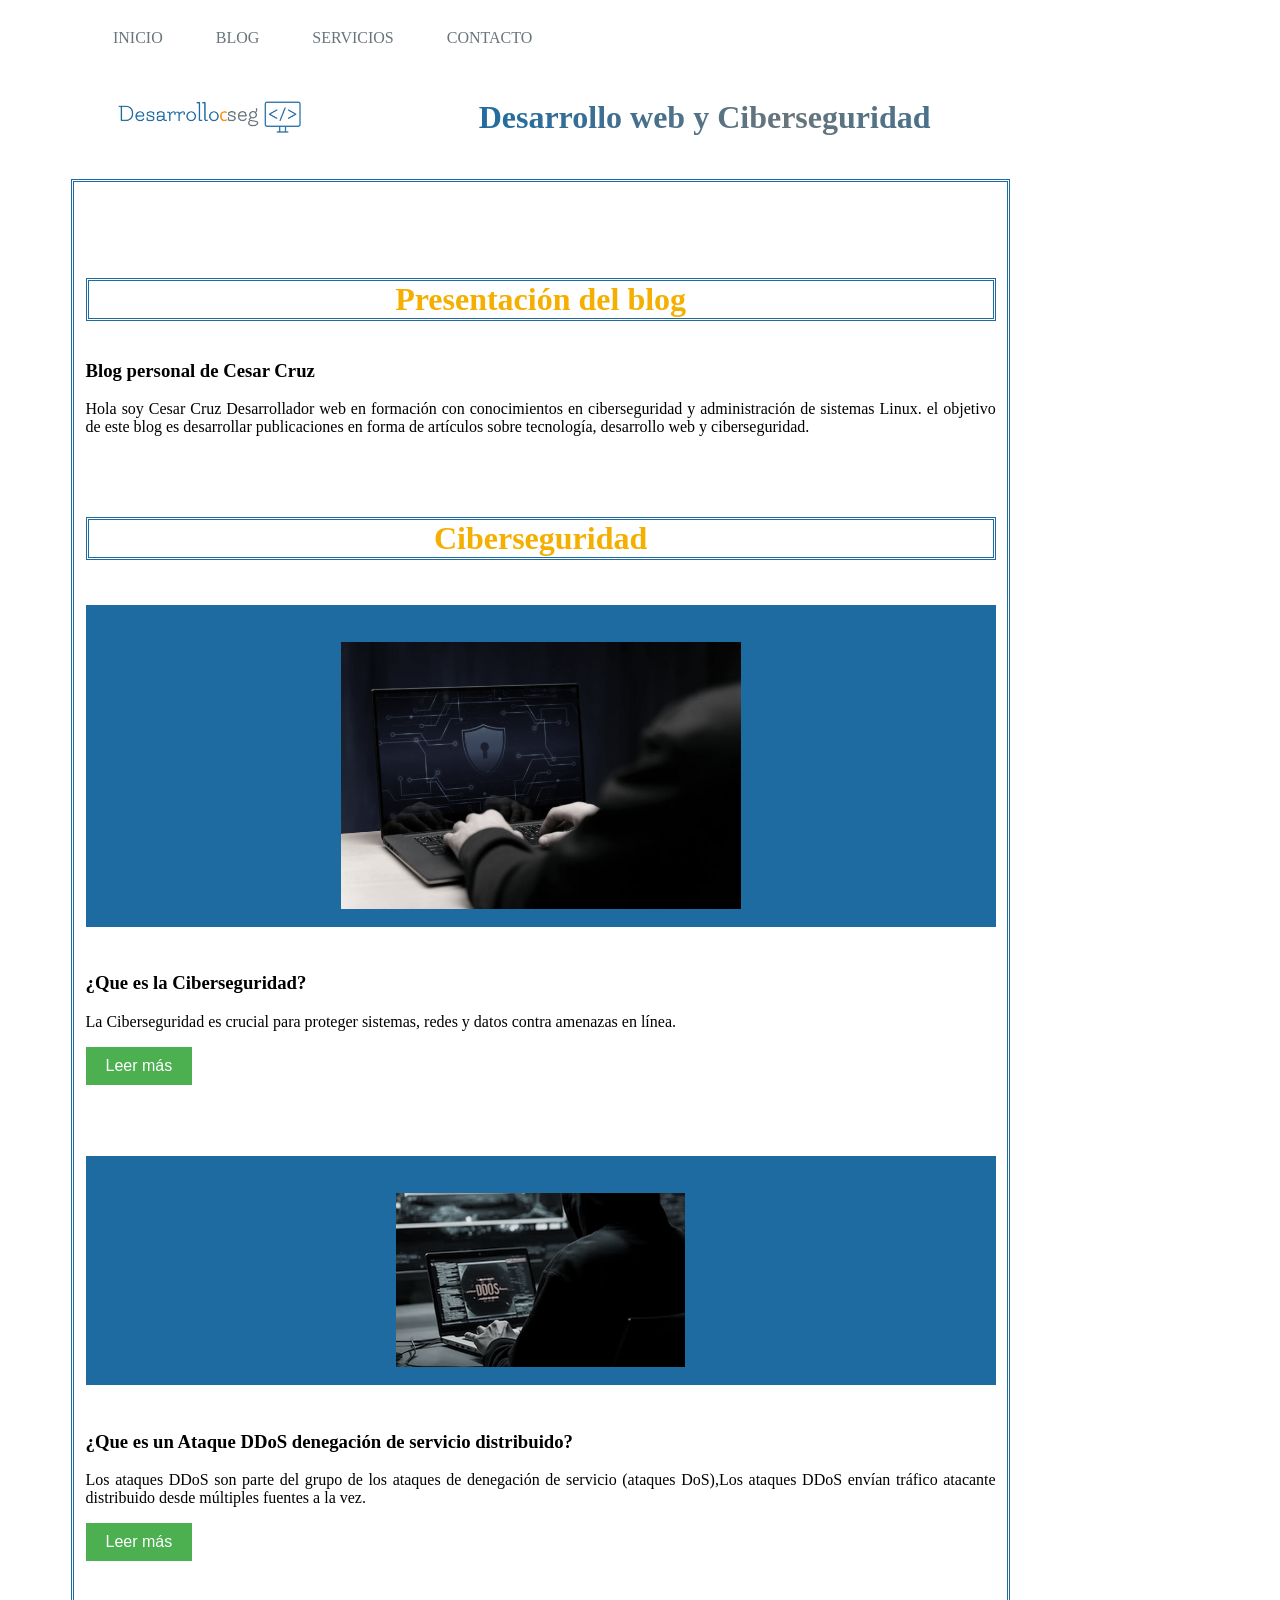
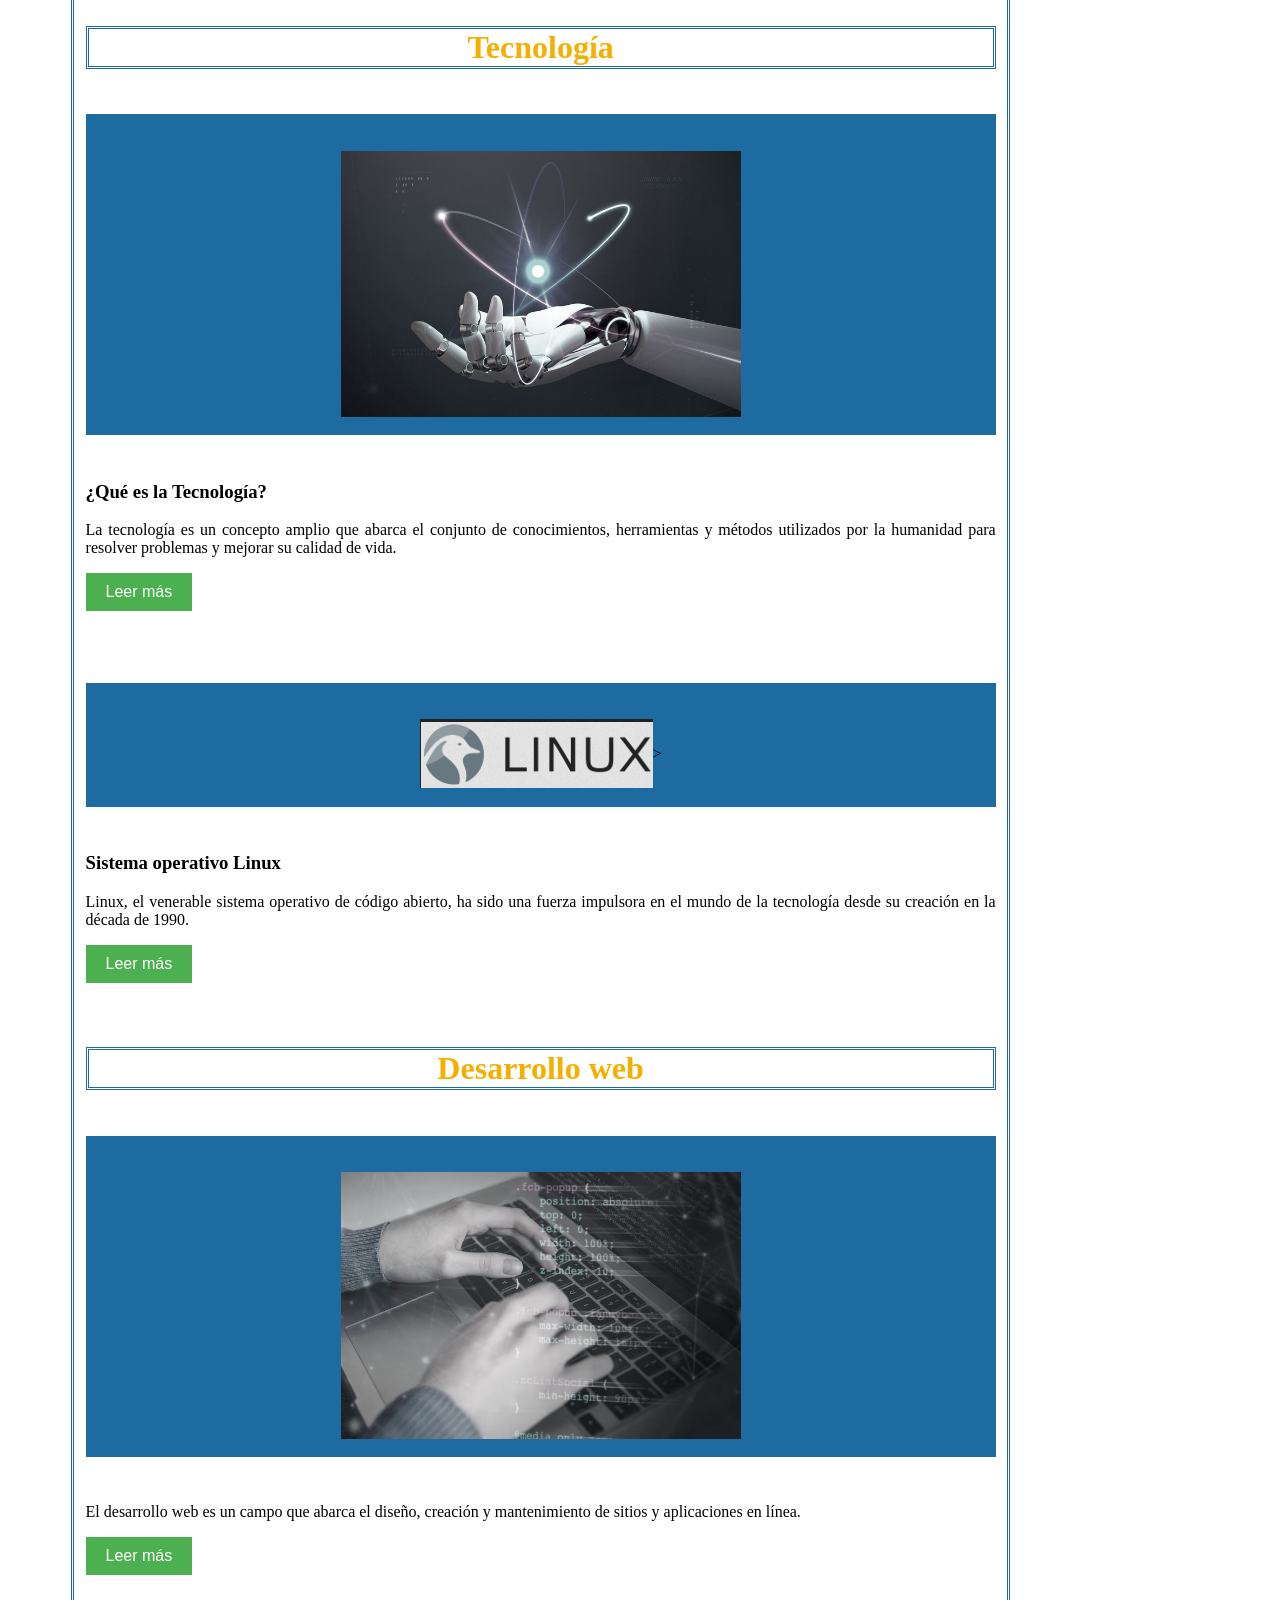
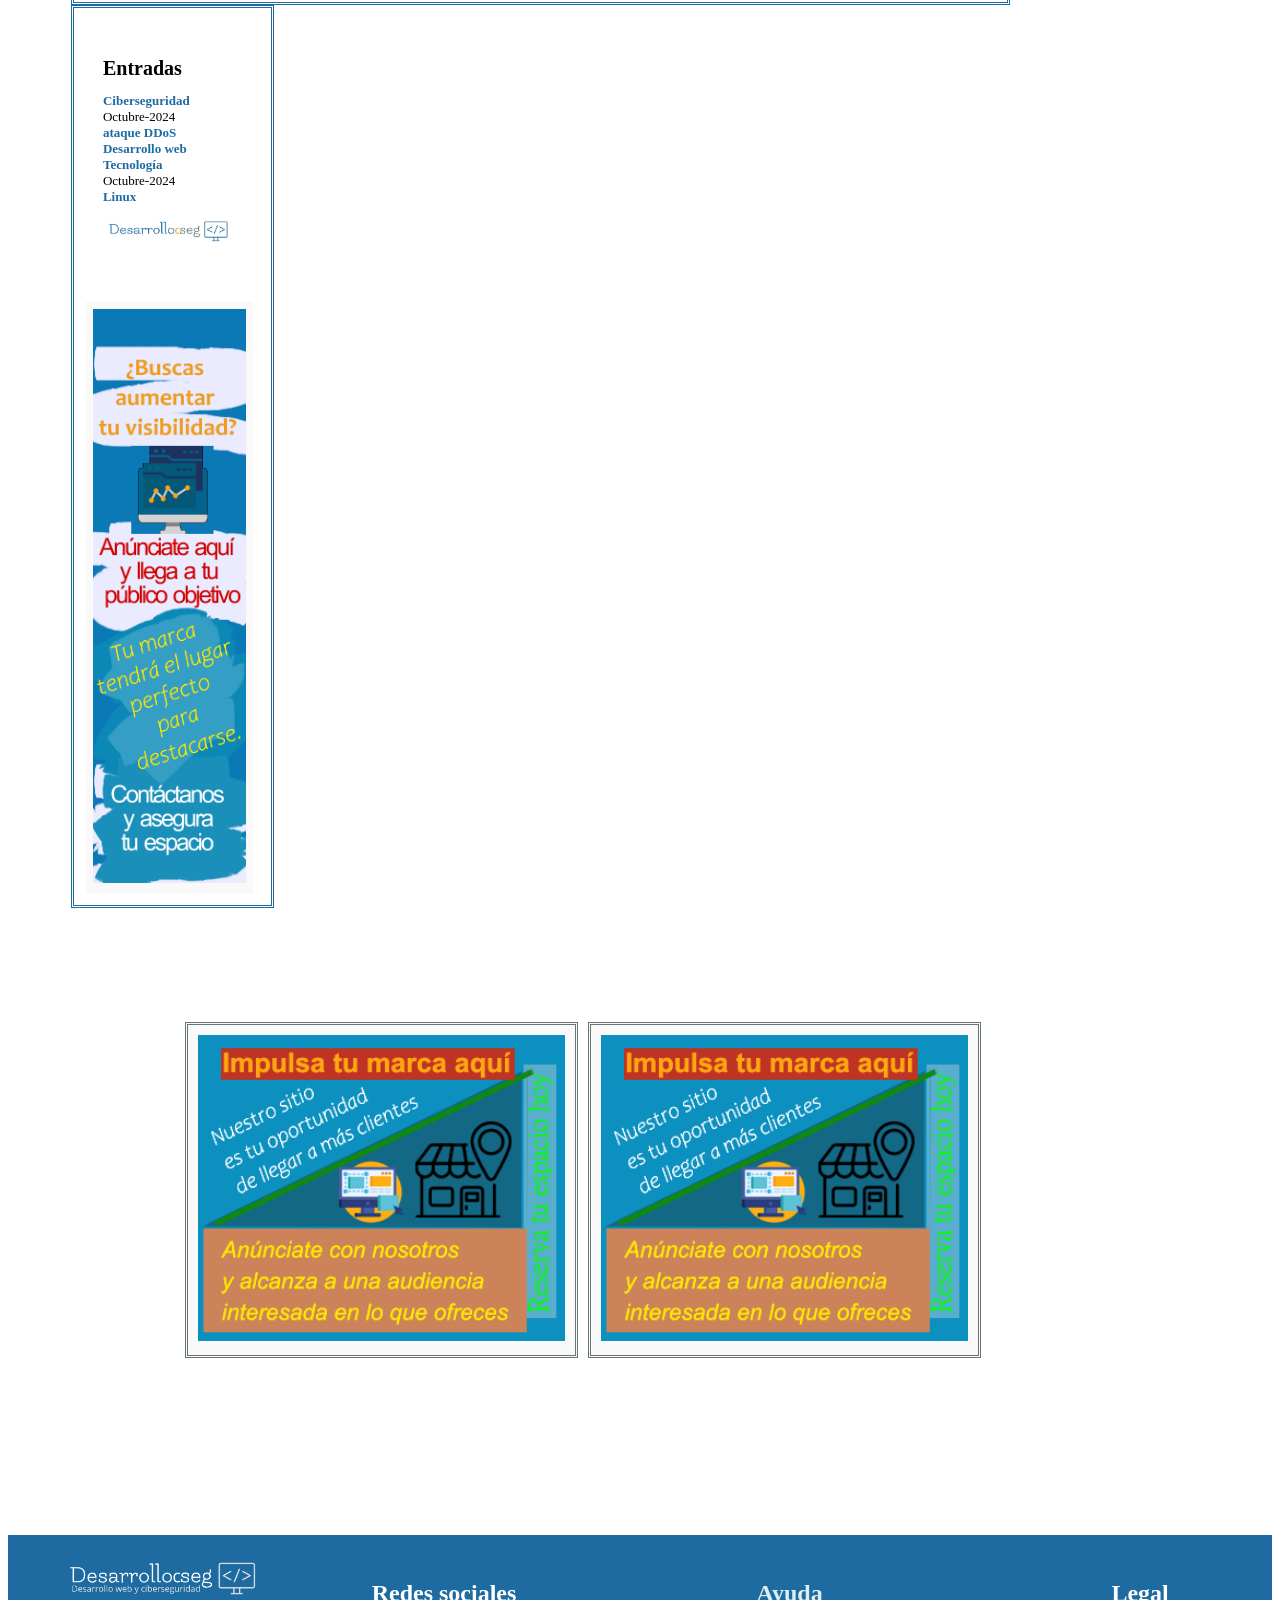
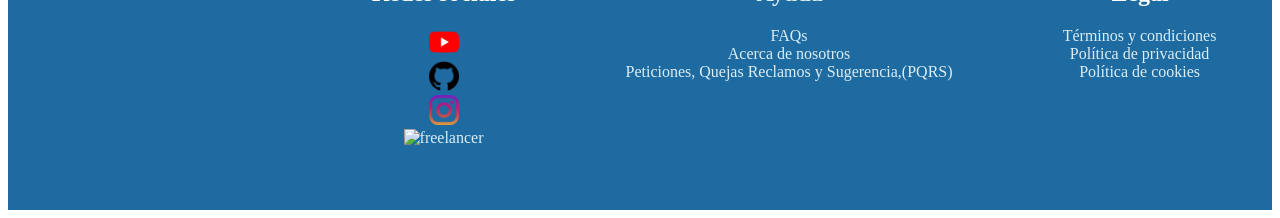
==== commit 61a3b396: "actualizacion-form-ads" ====
--- a/blog.html
+++ b/blog.html
@@ -15,6 +15,7 @@
     <title>Blog DESARROLLOCSEG</title>
 
     <link rel="stylesheet" type="text/css" href="docs/estilos/estilost2.css">
+    <link rel="icon" href="ruta/del/favicon.ico" type="image/x-icon">
     <meta name="viewport" content="width=device-width, initial-scale=1.0">
 
 
@@ -549,35 +550,40 @@
 <!--anuncios-->  
 
 <div id="anuncios3">
-<h3>Anuncie aqui</h3>
 
 <div id="hide">
-<img src="docs/img/anuncio3.png" alt ="anuncio3 160x600"></div>
+<a href=docs/form/contact-ads.html> <img src="docs/img/anuncio3.png" alt ="anuncio3 160x600"target="_blank" rel="noopener noreferrer"></a></div>
+</div>
+</div>
+</div>
+
+<article id="anuncios1-2">
+
+<div class="anuncio"id="anuncios1">
+
+<div id="hide">
+<a href=docs/form/contact-ads.html><img src="docs/img/anuncio1.png" alt ="anuncio 336x280"target="_blank" rel="noopener noreferrer"></a></div>
 
 <div id="hide1">
-<img src="docs/img/anuncio1.png" alt ="anuncio 320x50"></div>
-</div>
-</div>
-</div>
-<article id="anuncios1-2">
-
-<div class="anuncio"id="anuncios1">
-<h3>Anuncie aqui</h3>
+<a href=docs/form/contact-ads.html><img src="docs/img/anuncio1m.png" alt ="anuncio 320x50"target="_blank" rel="noopener noreferrer"></a></div>
+</div>
+<div class="anuncio" id="anuncios2">
+ 
 <div id="hide">
-<img src="docs/img/anuncio1.png" alt ="anuncio 336x280"></div>
+<a href=docs/form/contact-ads.html><img src="docs/img/anuncio2.png" alt ="anuncio1 336x280"target="_blank" rel="noopener noreferrer"></a></div>
 
 <div id="hide1">
-<img src="docs/img/anuncio1.png" alt ="anuncio 320x50"></div>
-</div>
-<div class="anuncio" id="anuncios2">
-<h3>Anuncie aqui</h3> 
-<div id="hide">
-<img src="docs/img/anuncio2.png" alt ="anuncio1 336x280"></div>
-
-<div id="hide1">
-<img src="docs/img/anuncio1.png" alt ="anuncio 320x50"></div>
-
-</div>
+<a href=docs/form/contact-ads.html><img src="docs/img/anuncio2m.png" alt ="anuncio 320x50"target="_blank" rel="noopener noreferrer"></a></div>
+
+</div>
+<!--vista movil anuncio lateral-->
+<div id="hide1"> 
+<div class="anuncio"id="anuncio3">
+<a href=docs/form/contact-ads.html><img src="docs/img/anuncio3m.png" alt ="anuncio 320x50"target="_blank" rel="noopener noreferrer"></a>
+</div>
+</div>
+<!--vista movil anuncio lateral-->
+
 </article>
 
 
@@ -710,6 +716,14 @@
 </p>
 -->
     
+<!--botton WhatsApp-->  
+<button onclick="goToWhatsApp()" id="whatsappBtn" > <img src="docs/img/wathsapp.png"></button>
+<!--botton WhatsApp-->
+
+<!--botton arriba-->
+<button onclick="scrollToTop()" id="backToTopBtn">↑subir</button>
+<!--botton arriba-->
+
 
 
 
@@ -772,6 +786,8 @@
 
    <script src="docs/scripts/navbar-script.js"></script>
    <script src="docs/scripts/blog.js"></script>	 
+   <script src="docs/scripts/boton-arriba.js"></script>
+   <script src="docs/scripts/boton-whatsapp.js"></script>
 
     <!--fin de los scripts-->
 
--- a/docs/estilos/estilost2.css
+++ b/docs/estilos/estilost2.css
@@ -290,6 +290,7 @@
 	width: 80%; 
         border-color: #1E6BA2;
         border-style: double;
+	margin-right:0.5%;
 }
 
 .img-blog{
@@ -514,10 +515,10 @@
     	/*display: none;*/
     	margin-top: 10px;
     	margin-bottom: 10px;
-    	background-color: rgb(207, 205, 205);
+    	background-color: whithe;
     	transition: opacity 0.3s ease; /* Agrega una transición suave para la propiedad de opacidad */
-    	box-shadow: 5px 5px 10px 1px  darkolivegreen;
-    
+    	box-shadow: 5px 5px 10px 1px  #68757B;
+	padding: E%;    
 }
 #servicios ul li{
     	text-align: center;
@@ -543,6 +544,7 @@
     }
 #servicios article{
     	border-style: none;
+	padding:5%;
 }
 
 #servicios.visible {
@@ -556,6 +558,30 @@
     	grid-gap: 10px;
 }
 
+table {
+	display:grid;
+  /* border: 1px solid #ddd;*/
+    width: 100%;
+    /*text-align: center;*/
+    border-collapse: collapse;
+}
+
+th, td {
+    padding: 10px;
+    border: 1px solid #ddd;
+    list-style-type:none;
+    text-aling:justify;	
+
+}
+td img{
+	 max-width: inherit;
+}
+
+th {
+    background-color: #f4f4f4;
+    font-weight: bold;
+    text-aling:center;
+}
 
 
 
@@ -680,7 +706,7 @@
 /*estilos para los anuncios y entradas*/
 .anuncio {
   width: 100%;
-  border: 2px double #687578;
+ /* border: 2px double #687578;*/
   padding: 10px;
   background-color: #f9f9f9;
   text-align: center;
@@ -705,12 +731,12 @@
   flex: 1;
   border-color: #687578;
   border-style: double;
-  width: 100%;
+/*  width: 100%;*/
   height: auto;
   margin: 0 auto;
 }
 #anuncios1 img{
-width: 100%;
+max-width: 100%;
 }
 #anuncios1 h3{
 font-size:small;
@@ -742,7 +768,7 @@
   margin: 0 auto;
 }
 #anuncios2 img{
-width: 100%;
+max-width: 100%;
 }
 #anuncios2 h3{
 font-size:small;
@@ -780,7 +806,7 @@
 /*anuncio3*/
 
 #anuncios3 {
-  padding: 10px;
+  padding: 7px;
  /* border: 2px double #687578;*/
   width: 88%;
   text-align: center;
@@ -819,6 +845,51 @@
   color: #1E6BA2;
   font-size: small;
 }
+/*boton whatsapp*/
+
+#whatsappBtn {
+    position: fixed;
+    bottom: 63px;
+    right: 6px; /* Se ajusta para no sobreponerse al botón de "Arriba" */
+    display: none;
+    padding: 4px 9px;
+    font-size: 16px;
+    background-color: #25D366; /* Color característico de WhatsApp */
+    color: white;
+    border: none;
+    border-radius: 5px;
+    cursor: pointer;
+    transition: opacity 0.3s;
+}
+#whatsappBtn:hover {
+    opacity: 0.8;
+}
+#whatsappBtn img{
+	width: 30px;
+        height:30px;
+
+}
+
+
+/*boton arriba*/
+#backToTopBtn {
+    position: fixed;
+    bottom: 10px;
+    right: 4px;
+    display: none;
+    padding: 10px 15px;
+    font-size: 16px;
+    background-color: #1E6BA2;
+    color: white;
+    border: none;
+    border-radius: 5px;
+    cursor: pointer;
+    transition: opacity 0.3s;
+}
+#backToTopBtn:hover {
+    opacity: 0.8;
+}
+
 
 /*footer*/
 
@@ -915,6 +986,7 @@
 #blog{
 
 width: 100%;
+margin-right:0%;
 }
   
 .img-blog img {
@@ -1030,13 +1102,11 @@
 }
 
 #anuncios1-2{
-grid-template-columns: 1fr 1fr;
-
-}
-
-#sidebar,#anuncios1-2 {
-    width: 100%;
-  }
+	display: grid;
+	grid-template-columns: 1fr;
+	width:100%
+}
+
 
 #anuncios1{
 
@@ -1046,7 +1116,7 @@
 }
 
 #anuncios2{
-width: 90%;
+width: 100%;
   margin: 0 auto;
 }
 
@@ -1060,6 +1130,14 @@
     padding: 20px;
 }
 
+.anuncio img{
+  max-width: 300px;
+  height: 50px;
+}
+#anuncios3 img{
+  max-width: 300px;
+  height: 50px;
+}
 }
 
 
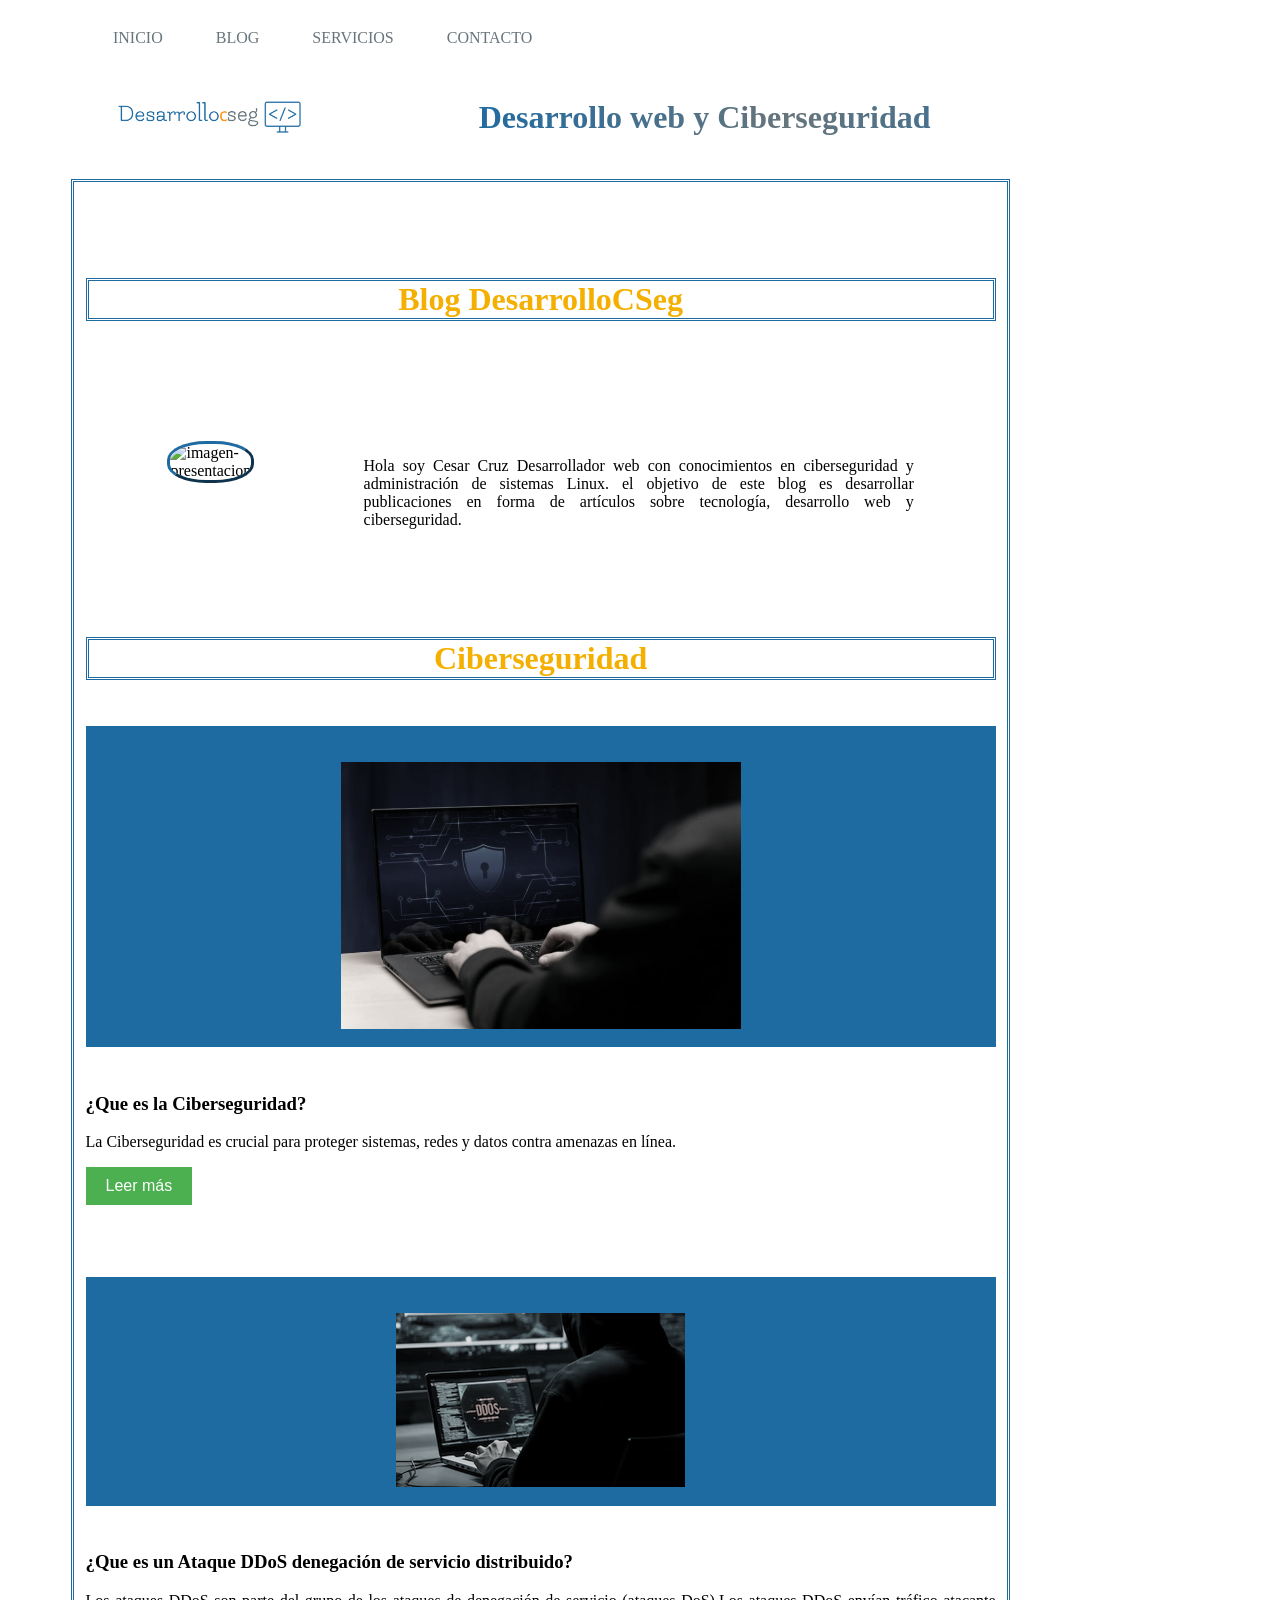
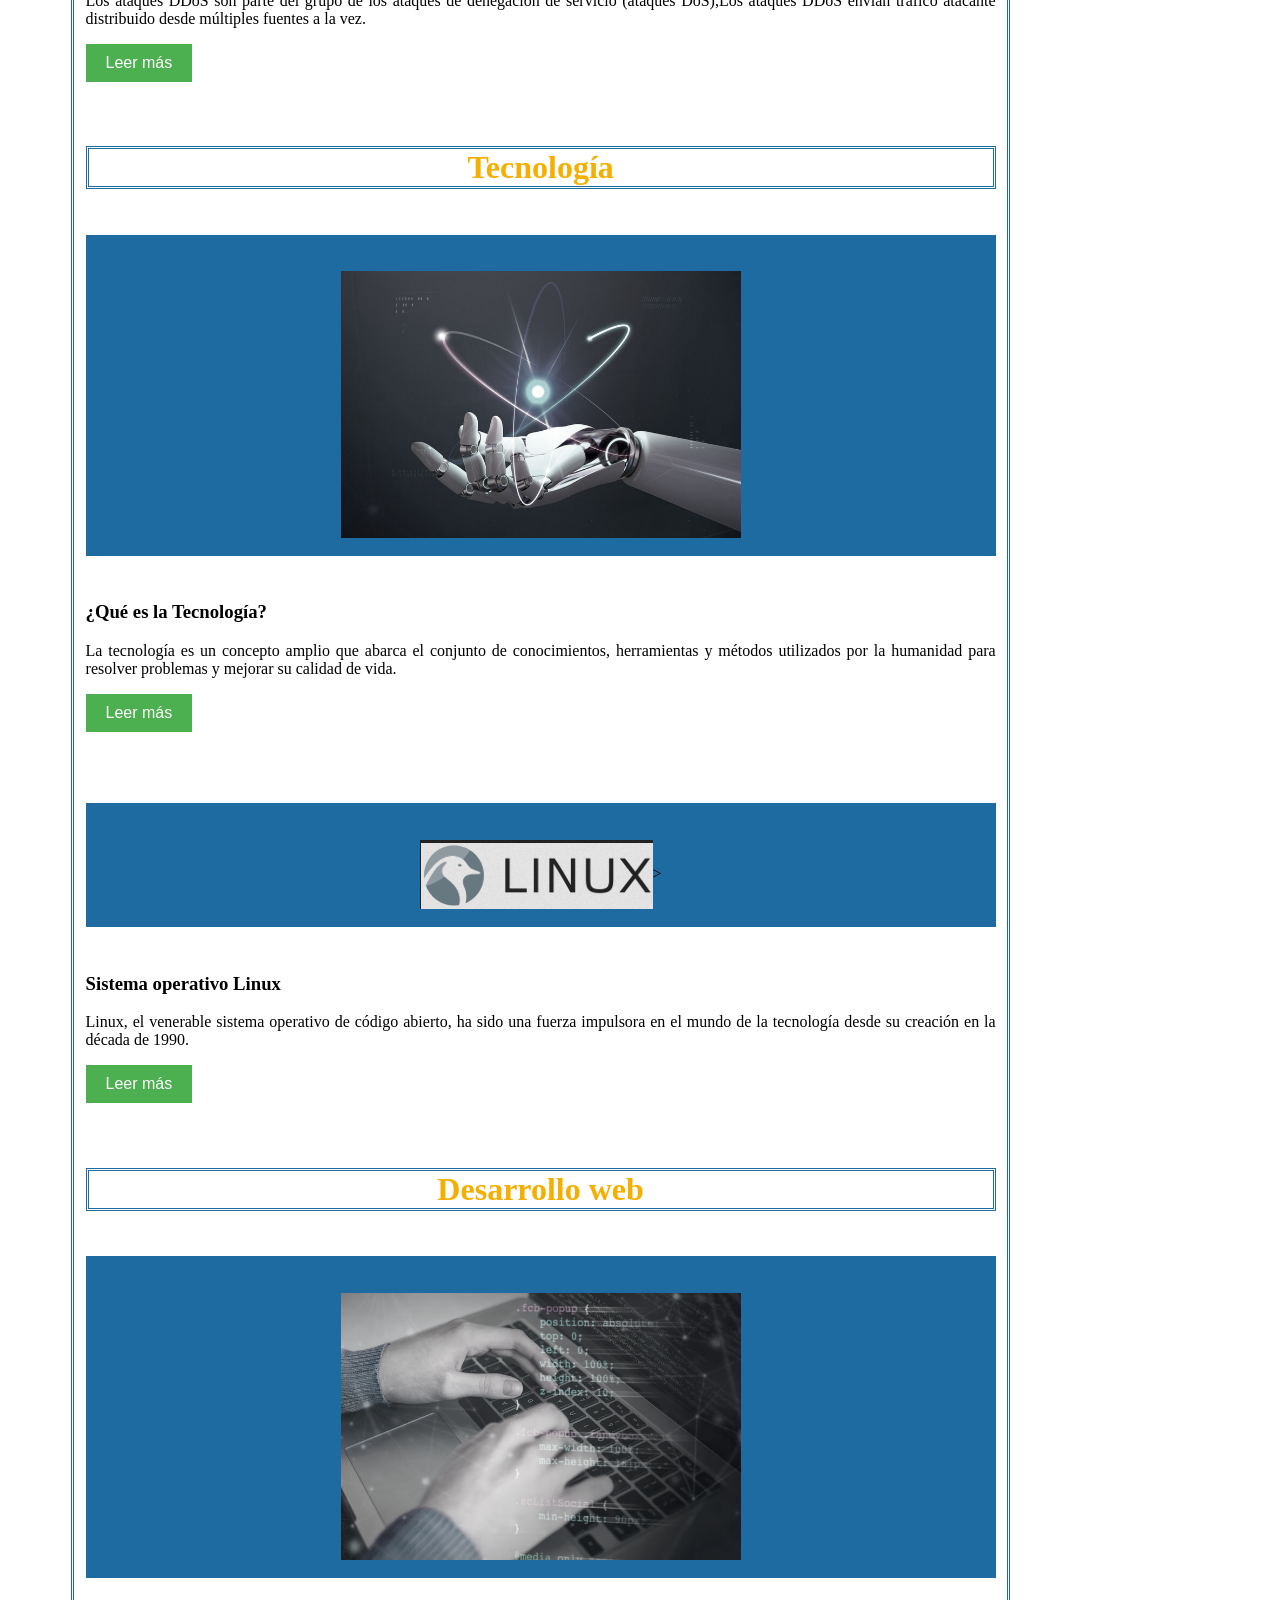
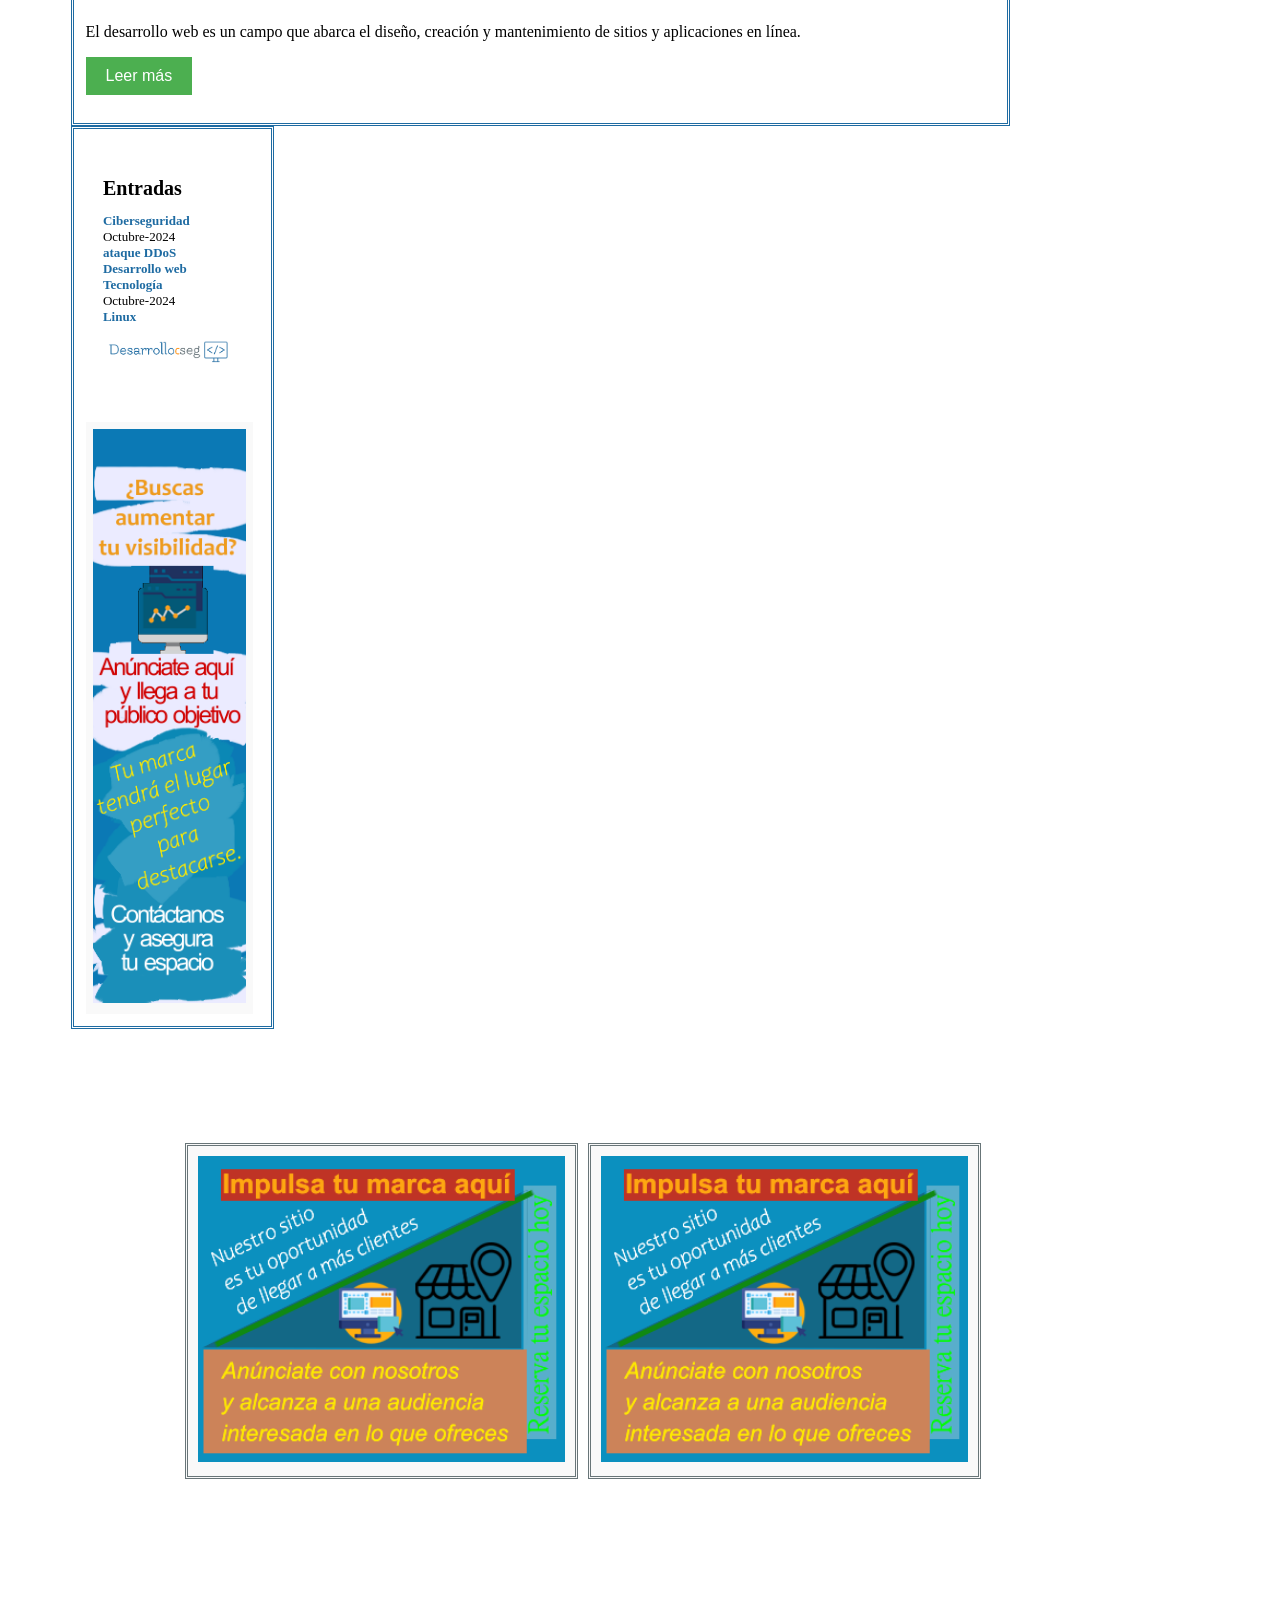
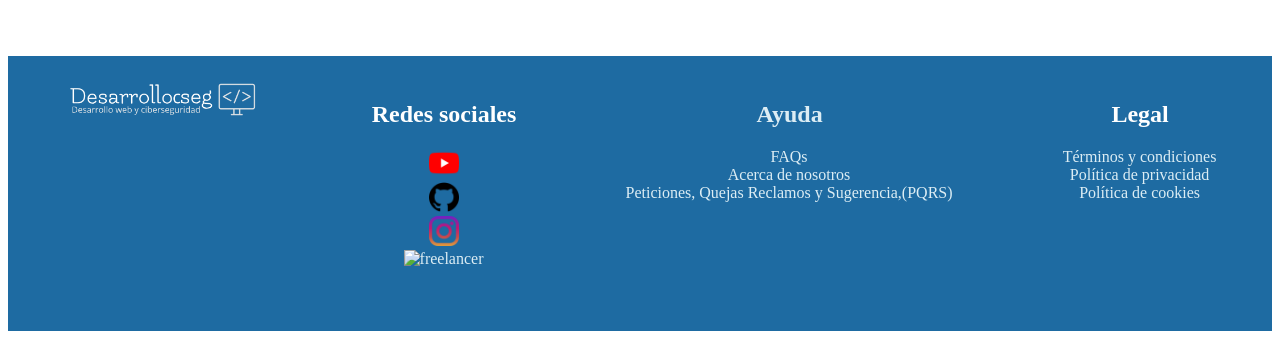
==== commit 8f8ad3e0: "blog-foto-y-presnetcion" ====
--- a/blog.html
+++ b/blog.html
@@ -93,12 +93,23 @@
    <br>
 <!--1-->
         <article id="contenido">
-        <h2>Presentación del blog </h2>
-	<h3>Blog personal de Cesar Cruz</h3>
-	<p>Hola soy Cesar Cruz Desarrollador web en formación con conocimientos en ciberseguridad y administración de sistemas Linux. 
+        
+	<h2>Blog DesarrolloCSeg </h2>
+        <div id="presentacion">
+
+	<div id="imagen-presentacion">
+	
+       	<img src="docs/img/presentacion.jpg"alt="imagen-presentacion">
+	</div>
+	
+	<div id="text-presentacion">
+	<p>Hola soy Cesar Cruz Desarrollador web con conocimientos en ciberseguridad y administración de sistemas Linux. 
 	 el objetivo de este blog es desarrollar  publicaciones en forma de artículos sobre tecnología, desarrollo web y 
 	ciberseguridad.</p>
-        </article>
+	</div>
+	</div>
+        
+	</article>
 	
 	<article id="contenido">
 
@@ -716,9 +727,6 @@
 </p>
 -->
     
-<!--botton WhatsApp-->  
-<button onclick="goToWhatsApp()" id="whatsappBtn" > <img src="docs/img/wathsapp.png"></button>
-<!--botton WhatsApp-->
 
 <!--botton arriba-->
 <button onclick="scrollToTop()" id="backToTopBtn">↑subir</button>
@@ -787,7 +795,6 @@
    <script src="docs/scripts/navbar-script.js"></script>
    <script src="docs/scripts/blog.js"></script>	 
    <script src="docs/scripts/boton-arriba.js"></script>
-   <script src="docs/scripts/boton-whatsapp.js"></script>
 
     <!--fin de los scripts-->
 
--- a/docs/estilos/estilost2.css
+++ b/docs/estilos/estilost2.css
@@ -306,6 +306,24 @@
 .img-blog img {
 	max-width: 400px;
   	filter: grayscale(85%);
+}
+#presentacion {
+	display:flex;		
+	background-color: white;
+
+}
+#imagen-presentacion{
+	margin: 9% 3% 0% 9%;        
+}
+#imagen-presentacion img{
+	border-color: #1E6BA2;
+        border-style: outset;
+        border-radius: 45%;
+	
+}
+#text-presentacion{
+	margin: 9%;
+	margin-bottom: 3%;
 }
 .btn-leer-mas{
 	background-color: #4CAF50;
@@ -1138,6 +1156,10 @@
   max-width: 300px;
   height: 50px;
 }
+
+#presentacion{  display: grid;}
+
+
 }
 
 
@@ -1148,5 +1170,8 @@
     }
 
 
-}
-
+
+}
+
+
+
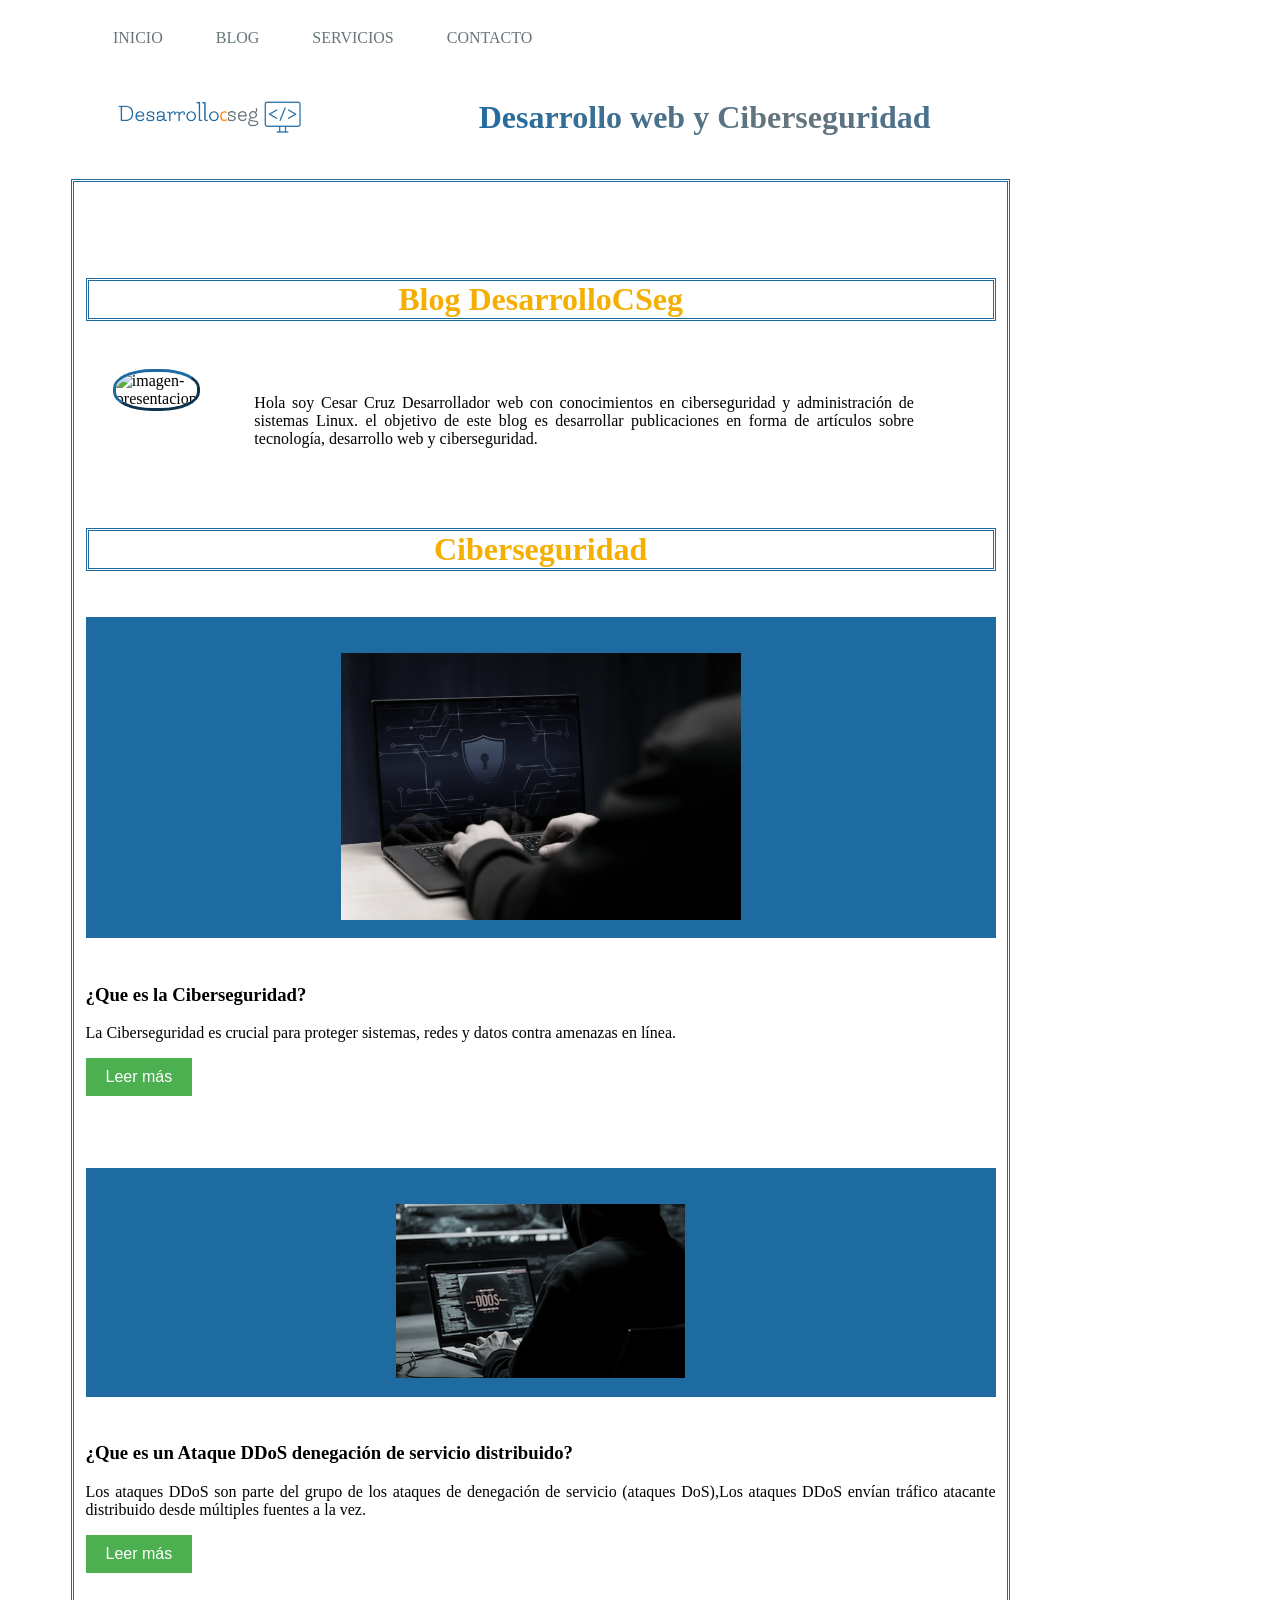
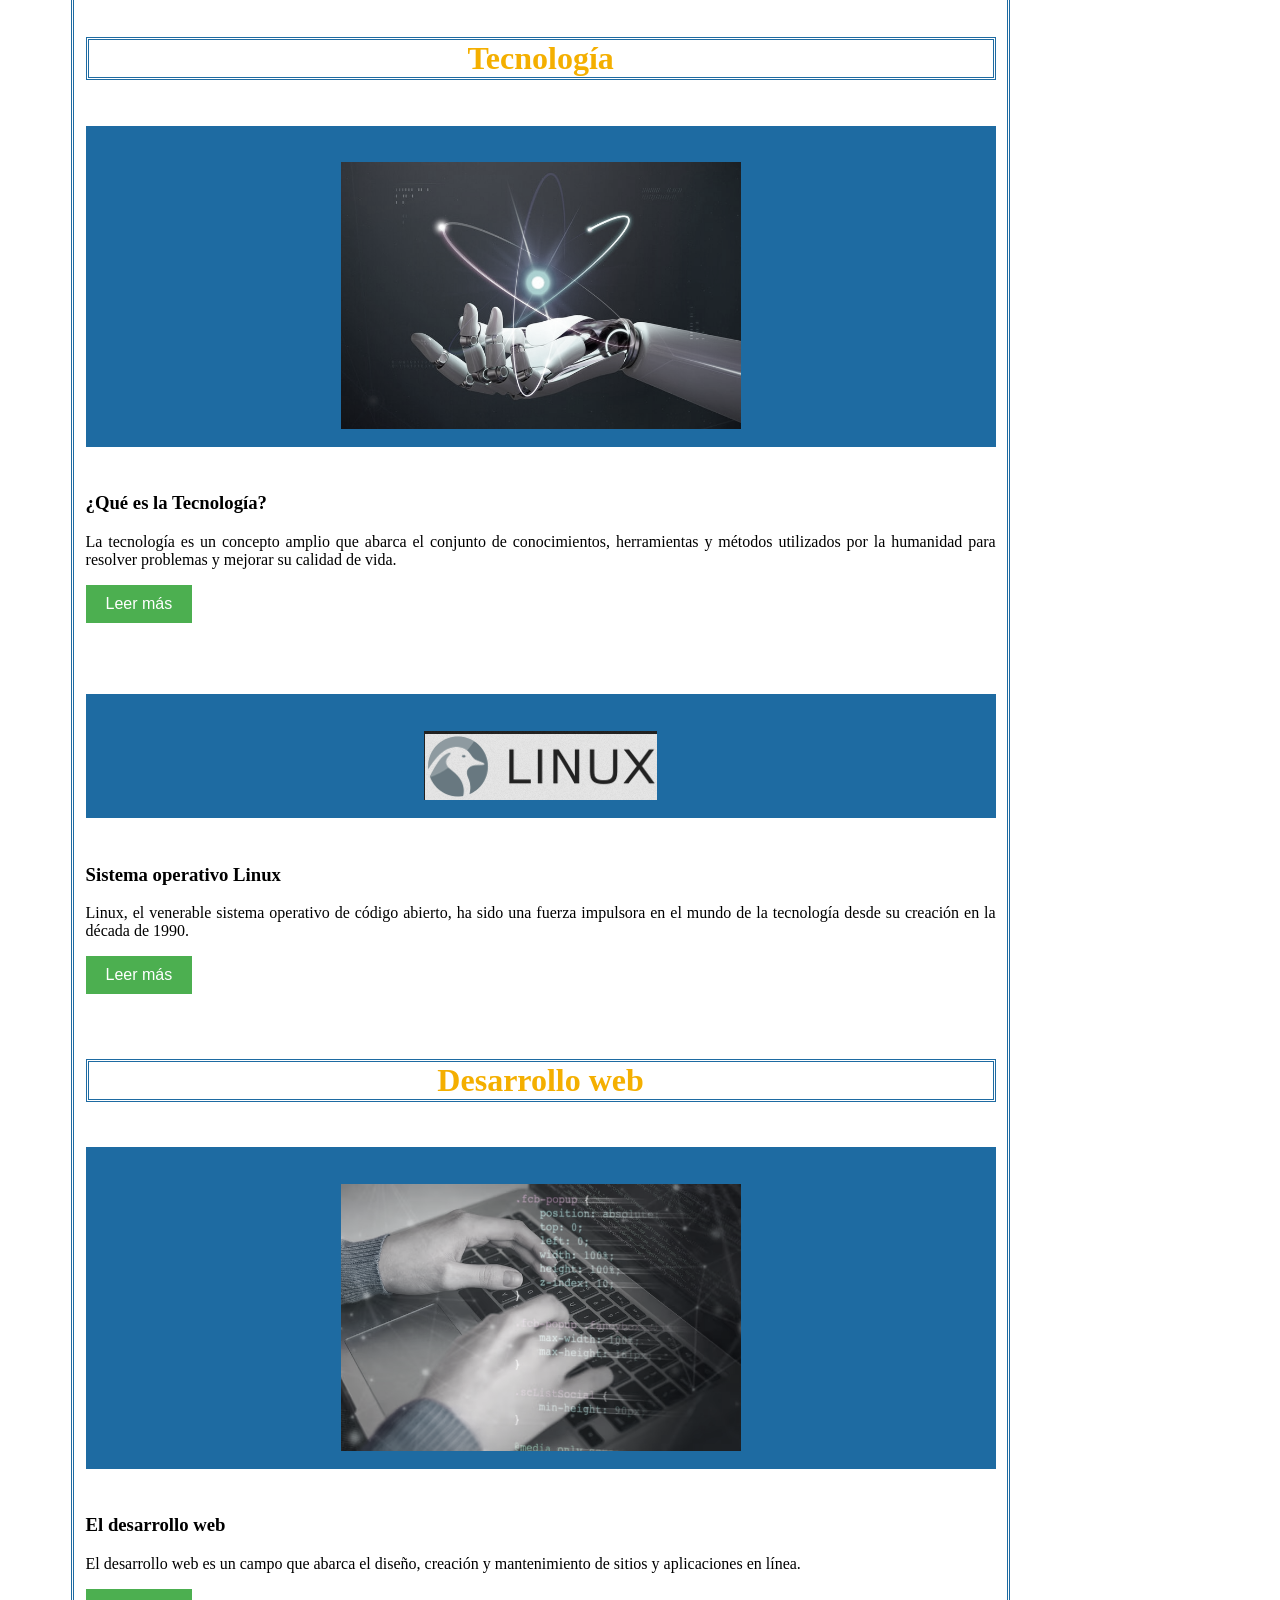
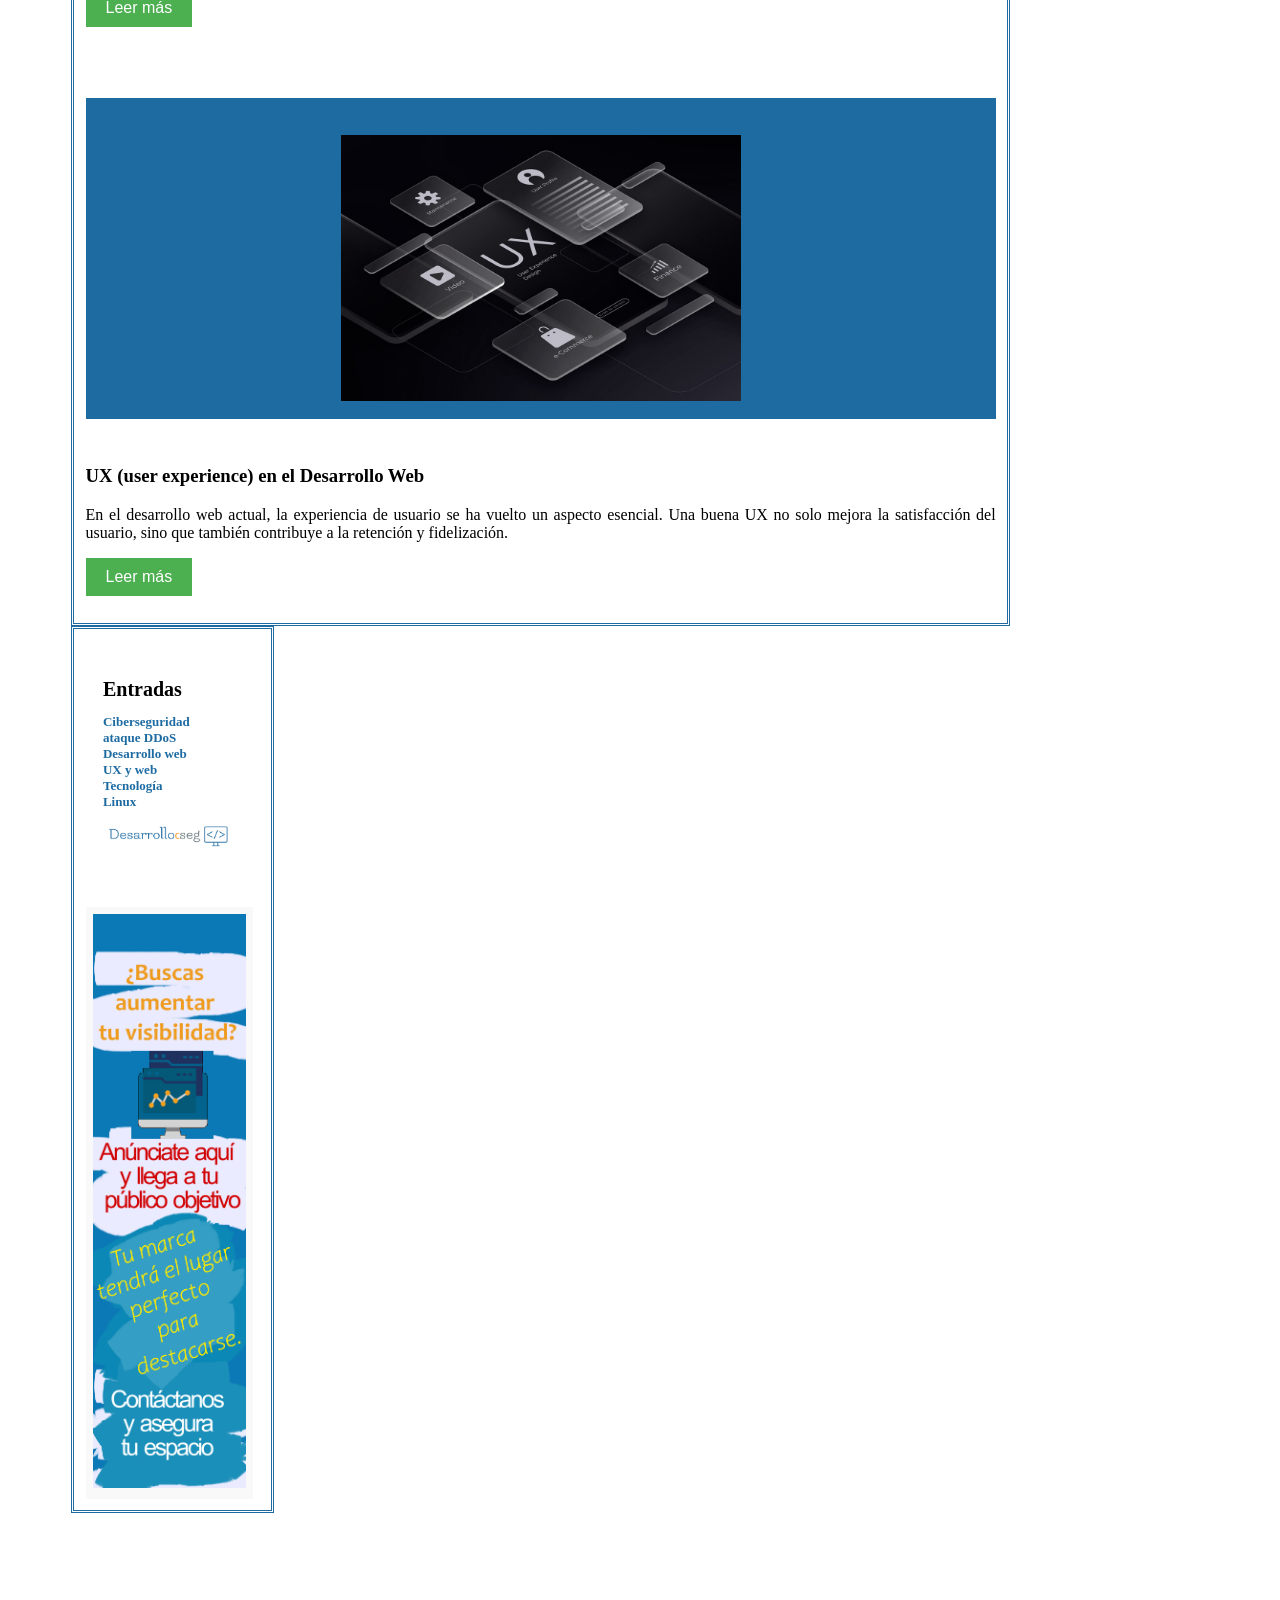
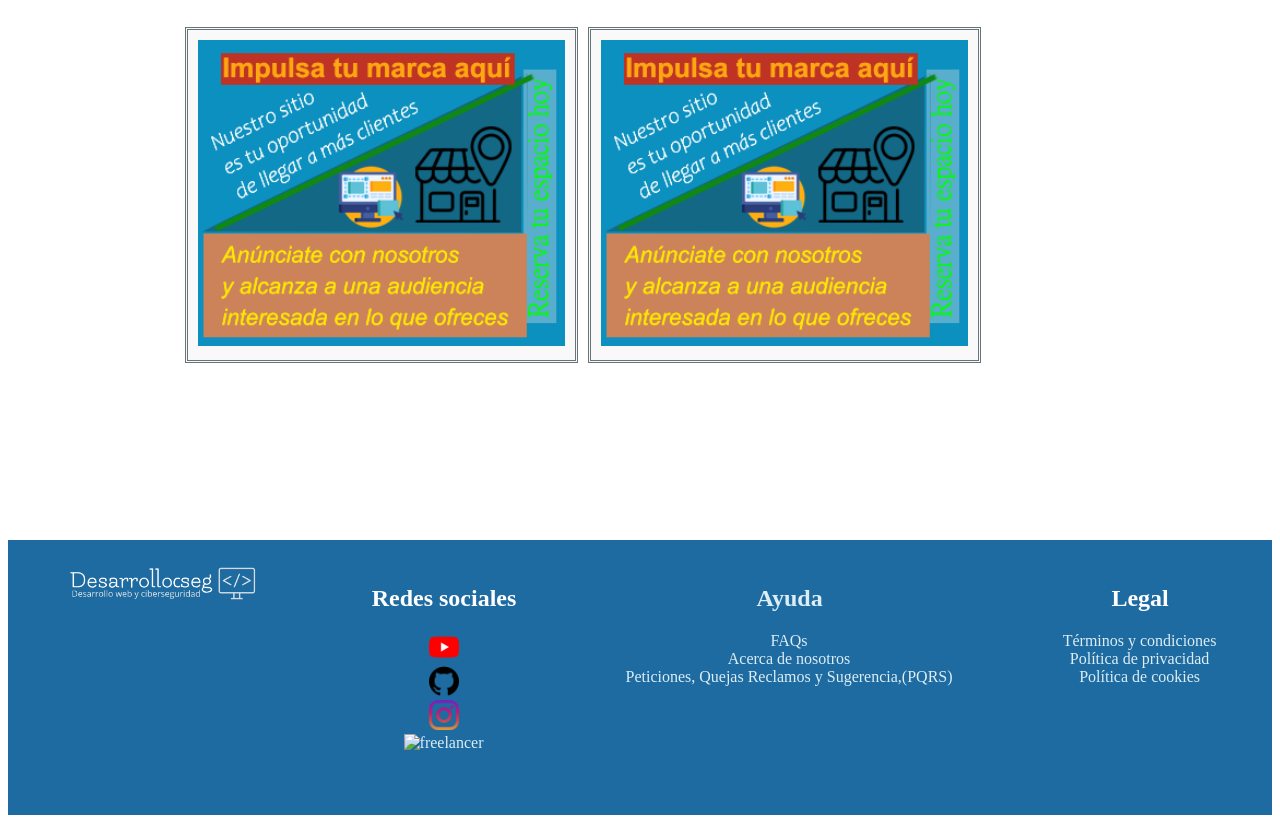
==== commit 1dbb66de: "actualizacion-index-blog-articulo-ux" ====
--- a/blog.html
+++ b/blog.html
@@ -178,7 +178,7 @@
 <!--articulo DDoS-->
 	<article id="contenido">
            
-                <div class="img-blog"><img src="docs/img/ddos.png"alt="imagen-ddos"id="octubre-2024ciber"></div>
+                <div class="img-blog"id="octubre-2024-ddos"><img src="docs/img/ddos.png"alt="imagen-ddos"></div>
         <h3> ¿Que es un Ataque DDoS denegación de servicio distribuido?</h3>
         <p>Los ataques DDoS son parte del grupo de los ataques de denegación de servicio (ataques DoS),Los ataques DDoS envían tráfico atacante
 	distribuido desde múltiples fuentes a la vez. </p>
@@ -439,9 +439,9 @@
 
         <article id="contenido">
 
-                 <div class="img-blog"><img src="docs/img/linux.png"alt="imagen-linux"id="octubre-2024tecno">></div>
-	
-	<h3 id="octubre-2024desa">Sistema operativo Linux</h3>
+                 <div class="img-blog"id="octubre-2024-linux"><img src="docs/img/linux.png"alt="imagen-linux"></div>
+	
+	<h3>Sistema operativo Linux</h3>
 	<p>Linux, el venerable sistema operativo de código abierto, ha sido una fuerza impulsora en el mundo de la tecnología desde su creación
 	 en la década de 1990.</p>
 
@@ -504,8 +504,9 @@
 <!--3--->
 <article id="contenido">
 
-        <h2 id="desa">Desarrollo web</h2>
-         <div class="img-blog"><img src="docs/img/desarrollo.avif"alt="imagen-ciberseguridad"></div>
+        <h2>Desarrollo web</h2>
+         <div class="img-blog"id="desa"><img src="docs/img/desarrollo.avif"alt="imagen-ciberseguridad"></div>
+	<h3>El desarrollo web</h3>
 	<p>El desarrollo web es un campo que abarca el diseño, creación y mantenimiento de sitios y aplicaciones en línea.</p>
 	<div id="desplegar" style="display:none;">
 	<h3>Desarrollo web aspectos tecnicos y actuales</h3>
@@ -517,13 +518,157 @@
 	experiencias interactivas y personalizadas que conectan a las personas con la información, productos o servicios que necesitan.</p>
 	<p>Además de la parte técnica, el desarrollo web moderno también incluye la gestión del rendimiento del sitio, la seguridad cibernética 
 	y la accesibilidad para garantizar que las páginas sean rápidas, seguras y utilizables por todos los usuarios, sin importar 
-	|sus habilidades o el dispositivo que usen.</p>
+	sus habilidades o el dispositivo que usen.</p>
        
          </div><button class="btn-leer-mas">Leer más</button>
 
        </article>
 
-
+<!--ARTICULO UX--->
+
+<article id="contenido">
+
+         <div class="img-blog"id="marzo-2025-UX"><img src="docs/img/ux.jpg"alt="imagen-ux"></div>
+        <h3>UX (user experience) en el Desarrollo Web</h3>
+	<p>En el desarrollo web actual, la experiencia de usuario se ha vuelto un aspecto esencial. 
+	Una buena UX no solo mejora la satisfacción del usuario, sino que también contribuye a la retención y fidelización.</p>
+	<div id="desplegar" style="display:none;">
+       
+	 <h3>¿Qué es la UX y por qué es importante?</h3>
+        <p>La experiencia de usuario, también conocida como UX (user experience), son las percepciones, sentimientos y respuestas de las personas
+	 a los productos, plataforma o servicio de una empresa. Se define por criterios como la facilidad de uso, accesibilidad y la conveniencia.</p>
+        <p>La UX se refiere a cómo los usuarios perciben e interactúan con un producto o servicio digital. En el contexto del desarrollo web, 
+	significa crear un sitio o aplicación que sea intuitivo, eficiente y que cumpla con las expectativas de los usuarios, para comprender 
+	mejor esto explicaremos unos puntos claves.</p>
+        <h4>Interacción y percepción del usuario</h4>
+	<p>Se refiere a cómo los usuarios reciben, entienden y responden a los elementos de una interfaz. La percepción incluye aspectos visuales, 
+	auditivos y táctiles, mientras que la interacción abarca acciones como clics, desplazamientos o gestos. </p>
+	<p>Un ejemplo seria: en una tienda en línea, si un botón de Añadir al carritoes grande, de color llamativo y está en un lugar estratégico,
+	 el usuario lo percibirá rápidamente y sabrá que debe interactuar con él para comprar un producto.</p>
+	<h4>El sitio es intuitivo y eficiente</h4>
+	<p>Cuando tu sitio es intuitivo se evidencia por que  el usuario comprende y usa la interfaz sin instrucciones adicionales. 
+	Todo se siente natural y fácil de encontrar, por otro lado la eficiencia de tu sitio web permite que el usuario realice sus tareas 
+	con el menor esfuerzo y en el menor tiempo posible.</p>
+	<p>Para esto utilizaremos el ejemplo de una aplicación de banca móvil, si la opción para transferir dinero está claramente etiquetada
+	 y accesible en un solo clic desde la pantalla principal, la experiencia será intuitiva y eficiente.</p>
+	<h4>Las expectativas de los usuarios</h4>
+	<p>Se refieren a lo que los usuarios esperan encontrar en tu sitio web o app basándose en experiencias previas con otros productos 
+	similares.</p>
+	<p>como ejemplo: si alguien usa un ecommerce, esperará que el carrito de compras esté en la parte superior derecha. Si el diseño rompe con este 
+	estándar y coloca el carrito en otro lugar, puede causar confusión.</p>
+        <p><strong>asegurarse de que sus visitantes encuentren algo útil en ella y que sea fácil de usar</strong></p>
+	
+	<h3>Tipos de experiencia de usuario</h3>
+	<h4>Experiencia de navegación</h4>
+	<p>La experiencia de navegación se refiere a cómo los usuarios exploran un sitio web o aplicación y qué tan fácil y fluido les resulta 
+	moverse entre las diferentes secciones. Una buena navegación mejora la accesibilidad, reduce la frustración y ayuda a los usuarios a
+	encontrar lo que buscan rápidamente.</p>
+	<p>Un ejemplo seria: El usuario entra a un ecommerce y encuentra un menú bien organizado, una barra de búsqueda eficiente y filtros
+	 intuitivos para encontrar productos fácilmente. Esto mejora su experiencia de navegación y aumenta la probabilidad de compra.</p>
+	<h4>Experiencia de usabilidad</h4>
+	<p>La experiencia de usabilidad mide qué tan fácil y eficiente es para los usuarios completar tareas dentro de un sitio web o aplicación.
+	 Un sistema con buena usabilidad reduce errores, minimiza la curva de aprendizaje y permite que los usuarios logren sus objetivos sin
+	 esfuerzo.</p>
+	<p>Como ejemplo Un usuario intenta comprar un producto en una tienda en línea. Si el proceso es claro, con formularios bien diseñados,
+	 botones visibles y confirmaciones instantáneas, la experiencia de usabilidad será alta. En cambio, si hay pasos confusos o errores 
+	sin explicación, la usabilidad será deficiente.</p>	
+	<h4>Experiencia sensorial</h4>
+	<p>La experiencia sensorial en UX se refiere a cómo los elementos visuales, auditivos y táctiles de una interfaz influyen en la
+	 percepción del usuario. Se trata de diseñar experiencias que estimulen los sentidos y generen emociones positivas a través del color, 
+	el sonido, las animaciones, las vibraciones (haptic feedback) y otros estímulos.</p>
+	<p>El ejemplo a esto es Una aplicación de meditación utiliza colores suaves, transiciones fluidas y sonidos relajantes al navegar. 
+	Esto crea una experiencia sensorial envolvente que ayuda a los usuarios a sentirse tranquilos y enfocados.</p>
+	 
+	<h3>Beneficios de una buena UX</h3>
+	<p><strong>Aumenta la satisfacción del usuario:</strong> Una UX bien diseñada facilita la navegación y hace que los usuarios se sientan 
+	cómdos, sin obstáculos para lograr sus objetivos.</p>
+	<p><strong>Mejora la conversión y retención:</strong> Los usuarios tienen más probabilidades de regresar a un sitio que les resulta 
+	agradable y funcional.</p>
+	<p><strong>Refuerza la imagen de la marca:</strong> La UX es una extensión de la marca; una experiencia positiva crea una percepción 
+	favorable,mientras que una UX deficiente puede dañar la reputación.</p>
+	<p><strong>Éxito del Negocio:</strong> El éxito del negocio en términos de UX se refiere a cómo una buena experiencia de usuario impacte
+	 en los resultados comerciales. Un diseño bien optimizado mejora la conversión, retención de usuarios y la percepción de marca, 
+	lo que se taduce en mayores ingresos y lealtad del cliente.</p>
+ 	<p><strong>Ventaja Competitiva:</strong> La ventaja competitiva en UX se refiere a cómo una experiencia de usuario superior puede 
+	diferenciar a una empresa de su competencia. Un sitio web o aplicación que sea más fácil de usar, más rápido y más intuitivo atraerá 
+	y retendrá más clientes que uno con una experiencia deficiente.</p>
+
+	<h3>Principios Clave de UX en el Desarrollo Web</h3>
+	<p>Para desarrollar una experiencia de usuario efectiva, es fundamental aplicar ciertos principios de UX:</p>
+	<p><strong>Usabilidad:</strong> El sitio debe ser fácil de usar. Los menús deben estar claramente organizados, y las opciones clave, 
+	como el carrito de compras o el formulario de contacto, deben ser fáciles de encontrar.</p>
+	<p><strong>Accesibilidad:</strong> Un sitio web accesible es aquel que puede ser usado por todos, incluyendo personas con discapacidades.
+	Esto significa añadir texto alternativo a las imágenes, ajustar el contraste de colores y facilitar la navegación mediante teclado.</p>
+	<p><strong>Accesibilidad:</strong> Un sitio web accesible es aquel que puede ser usado por todos, incluyendo personas con discapacidades. 
+	Esto significa añadir texto alternativo a las imágenes, ajustar el contraste de colores y facilitar la navegación mediante teclado.</p>
+	<p><strong>Jerarquía visual:</strong> Utilizar elementos visuales como tamaños de fuente, colores y espacios para guiar al usuario por el 
+	sitio y destacar las secciones más importantes.</p>
+	
+	<h3>Diferencias entre el diseño de experiencia de usuario (UX) y el diseño de interfaz de usuario (UI)</h3>
+	<p>El diseño de <strong>Experiencia de Usuario (UX)</strong> y el diseño de <strong>Interfaz de Usuario (UI)</strong> son términos que 
+	suelen confundirse, pero tienen enfoques distintos.</p>
+
+	<p><strong>UX (User Experience)</strong>Se enfoca en la experiencia completa del usuario al interactuar con un producto o servicio.
+	Busca que sea intuitivo, útil y satisfactorio.Su objetivo es optimizar la navegación, la facilidad de uso y la satisfacción del usuario.</p>
+	<p><strong>Elementos clave</strong>Arquitectura de la información, usabilidad, accesibilidad, investigación de usuarios, 
+	flujo de navegación.</p>
+	<p><strong>Ejemplo:</strong>Un ecommerce con un proceso de compra optimizado y fácil de seguir.</p>
+	<p><strong>Profesionales involucrados:</strong>Diseñadores UX, investigadores de usuarios, analistas de experiencia.</p>
+	
+	<p><strong>UI (User Interface)</strong>Se encarga del diseño visual e interactivo de la interfaz, asegurando que los elementos sean 
+	atractivos y funcionales.Su objetivo es Crear interfaces atractivas y funcionales que guíen al usuario de manera intuitiva.</p>
+	<p><strong>Elementos clave </strong>Diseño visual, tipografía, colores, iconografía, botones, animaciones.</p>
+	<p><strong>Ejemplo:</strong>El diseño de los botones y tarjetas de productos en el ecommerce.</p>
+	<p><strong>Profesionales involucrados:</strong>Diseñadores UI, diseñadores gráficos, especialistas en diseño visual.</p>
+
+	<h3>Proceso de Investigación en UX</h3>
+	<p>Antes de empezar a diseñar, es fundamental entender a los usuarios y sus necesidades. Algunas técnicas de investigación incluyen:</p>
+	<p><strong>Entrevistas y encuestas:</strong> Hablar directamente con usuarios ayuda a entender sus expectativas y frustraciones.</p>	
+	<p><strong>Pruebas de usuario:</strong> Observar cómo los usuarios interactúan con el sitio en tiempo real puede revelar obstáculos que 
+	quizá no eran evidentes en el diseño.</p>	        
+	<p><strong>Análisis de métricas:</strong> Revisar datos de interacción en herramientas como Google Analytics puede ayudar a identificar
+	 áreas problemáticas o secciones menos visitadas.</p>
+        
+	<h3>Wireframing y Prototipado</h3>
+	<p>El wireframing es el proceso de diseñar un esquema básico del sitio para visualizar la estructura y jerarquía de contenidos. 
+	Las herramientas de prototipado, como <strong>Figma</strong>,<strong> Adobe XD</strong> o<strong> Sketch</strong>, permiten crear
+	versiones interactivas del diseño para realizar pruebas antes de entrar en la etapa de desarrollo. Esto ahorra tiempo y permite 
+	realizar ajustes basados en el feedback de los usuarios.</p>
+	
+	<h3>Importancia de la Retroalimentación Continua</h3>
+	<p>La UX no es algo que se hace una vez y se olvida. Escuchar a los usuarios y ajustar el diseño con base en sus comentarios 
+	permite optimizar la experiencia de forma continua. La retroalimentación puede recogerse mediante:</p>
+	
+	<p><strong>Encuestas de satisfacción:</strong> Enviar encuestas a los usuarios para saber qué aspectos de la experiencia pueden mejorar.</p>
+	<p><strong>Análisis de mapas de calor:</strong> Herramientas como <strong>Hotjar</strong> permiten visualizar en qué áreas los usuarios hacen 
+	más clics,mostrando el nivel de interacción con distintas secciones.</p>
+
+	<h3>Tendencias y Herramientas Actuales en UX</h3>
+	<p>Finalmente, es importante mantenerse actualizado con las tendencias y herramientas en UX para aplicar técnicas innovadoras:</p>
+	<p><strong>Personalización:</strong> Crear experiencias adaptadas a las preferencias de los usuarios, como recomendaciones 
+	basadas en sus intereses o compras previas.</p>
+	<p><strong>Personalización:</strong> Crear experiencias adaptadas a las preferencias de los usuarios, como recomendaciones basadas en sus 
+	intereses o compras previas.</p>
+	<p><strong>Microinteracciones:</strong> Pequeños efectos visuales o de sonido que responden a las acciones del usuario y hacen que la
+	 experiencia se sienta más intuitiva y atractiva.</p>
+	
+	<h3>Conclusión</h3>
+	<p>La experiencia de usuario es una inversión clave en el desarrollo web que beneficia tanto a los usuarios como al éxito de un sitio o
+	aplicación. Al aplicar principios de usabilidad, accesibilidad y eficiencia, los desarrolladores pueden crear experiencias web que no solo 
+	satisfacen las necesidades del usuario, sino que también fomentan la lealtad y el compromiso. Con una buena UX, no solo desarrollamos 
+	sitios web funcionales, sino que también creamos experiencias memorables que conectan con las personas.</p>
+        
+	 <h5>Referencias</h5>
+        <ul>
+        <li><a href="https://blog.hubspot.es/website/experiencia-de-usuario-ux">UX: guía completa sobre la experiencia de usuario</a></li>
+        <li><a href="https://www.hostinger.mx/tutoriales/que-es-diseno-ux ">¿Que es ux?</a></li>
+        <li><a href="https://codespaceacademy.com/que-es-la-experiencia-de-usuario-ux-y-por-que-es-importante/">Esperiencia de usuario</a></li>
+	<li>Asisistido pór GPT</li>      
+ 	</ul>
+
+	</div><button class="btn-leer-mas">Leer más</button>
+	
+       </article>
 
     </section>
 
@@ -535,19 +680,17 @@
 <ul>
 <li><a href="#ciber">Ciberseguridad</a><li>
 	<ul>
-	Octubre-2024
-	<li><a href="#octubre-2024ciber"rel="noopener noreferrer">ataque DDoS</a></li>
+	<li><a href="#octubre-2024-ddos"rel="noopener noreferrer">ataque DDoS</a></li>
 	</ul>
 <li><a href="#desa">Desarrollo web</a><li>
 	<ul>
 
-        <li></li>
+        <li><a href="#marzo-2025-UX"rel="noopener noreferrer">UX y web</a></li>
         </ul>
 
 <li><a href="#tecno">Tecnología</a><li>
 	<ul>
-	Octubre-2024
-        <li><a href="#octubre-2024tecno"rel="noopener noreferrer">Linux</a></li>
+	<li><a href="#octubre-2024-linux"rel="noopener noreferrer">Linux</a></li>
         </ul>
 
 </ul>
--- a/docs/estilos/estilost2.css
+++ b/docs/estilos/estilost2.css
@@ -313,17 +313,16 @@
 
 }
 #imagen-presentacion{
-	margin: 9% 3% 0% 9%;        
+	  margin: 1% -3% 0% 3%;        
 }
 #imagen-presentacion img{
 	border-color: #1E6BA2;
         border-style: outset;
         border-radius: 45%;
-	
+	width: 115px;
 }
 #text-presentacion{
-	margin: 9%;
-	margin-bottom: 3%;
+	  margin: 2% 9% 0% 9%;
 }
 .btn-leer-mas{
 	background-color: #4CAF50;
@@ -413,9 +412,9 @@
 #texto{
 	flex: 1; /* El texto ocupa el 50% del espacio */
         padding-right: 20px; /* Espacio entre el texto y la imagen */
-
-
-}
+}
+
+
 #imagen{
         flex: 1; /* La imagen ocupa el otro 50% */
 	 box-shadow: 2px 2px 3px 1px #1E6BA2;
@@ -624,7 +623,7 @@
   }
   
   
-  .tarjeta {
+#tarjeta {
     	background-color:white;
     	border: none;
     	font-size: medium;
@@ -638,7 +637,7 @@
 
   }
   
-.tarjeta2 {
+#tarjeta2 {
         background-color:white;
         border: none;
         font-size: medium;
@@ -646,7 +645,8 @@
         /*width: 100%;*/
         margin: 1%;
         box-shadow: 2px 2px 3px 1px gray;
-        border-top-left-radius: 10%;
+ 
+       border-top-left-radius: 10%;
         border-top-right-radius: 10%;
          /*padding:2%;*/
 }
@@ -1003,9 +1003,9 @@
     
 #blog{
 
-width: 100%;
-margin-right:0%;
-}
+	width: 100%;
+	margin-right:0%;
+	}
   
 .img-blog img {
         max-width: 200px;
@@ -1026,7 +1026,9 @@
         grid-template-columns:auto;
         gap: 1%;
 }
-
+#contenido1 h2 {
+  font-size: 2em;
+}
 #contenido h2 {
 	font-size: x-large;
 }
